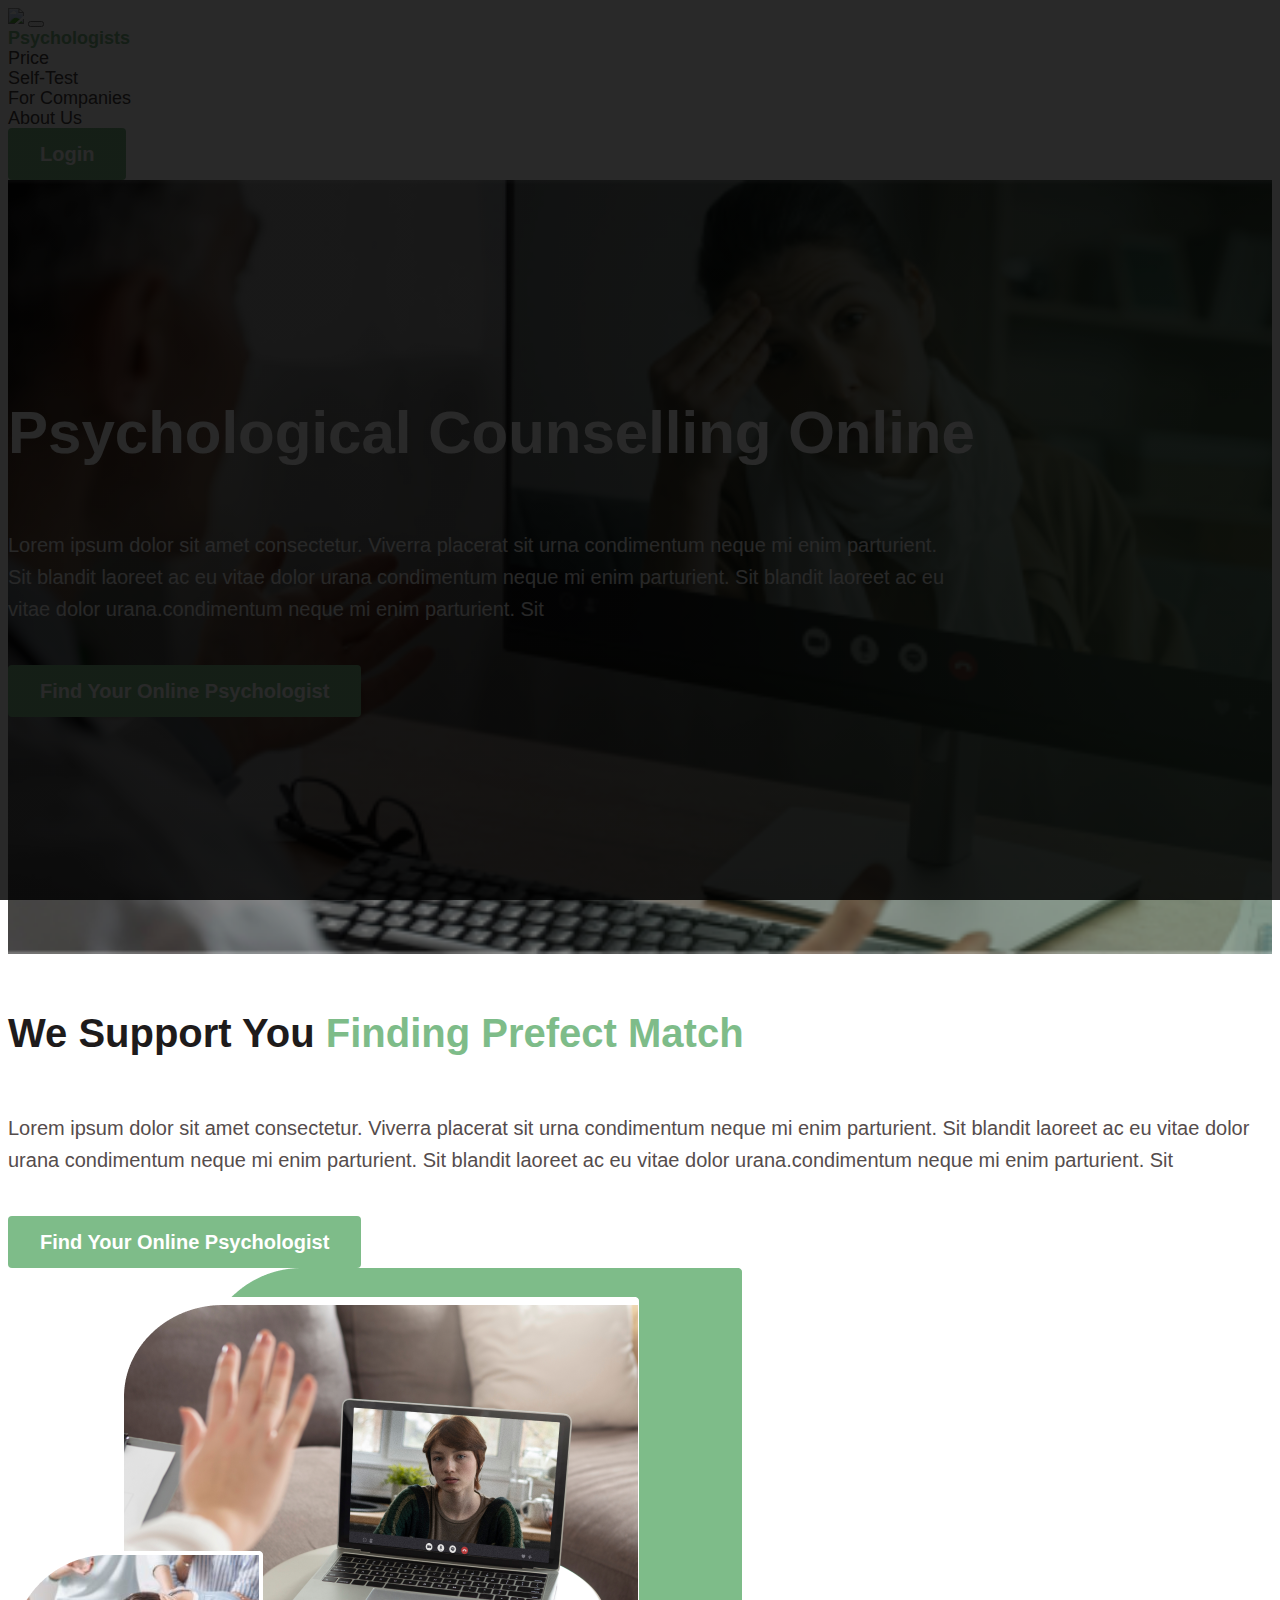
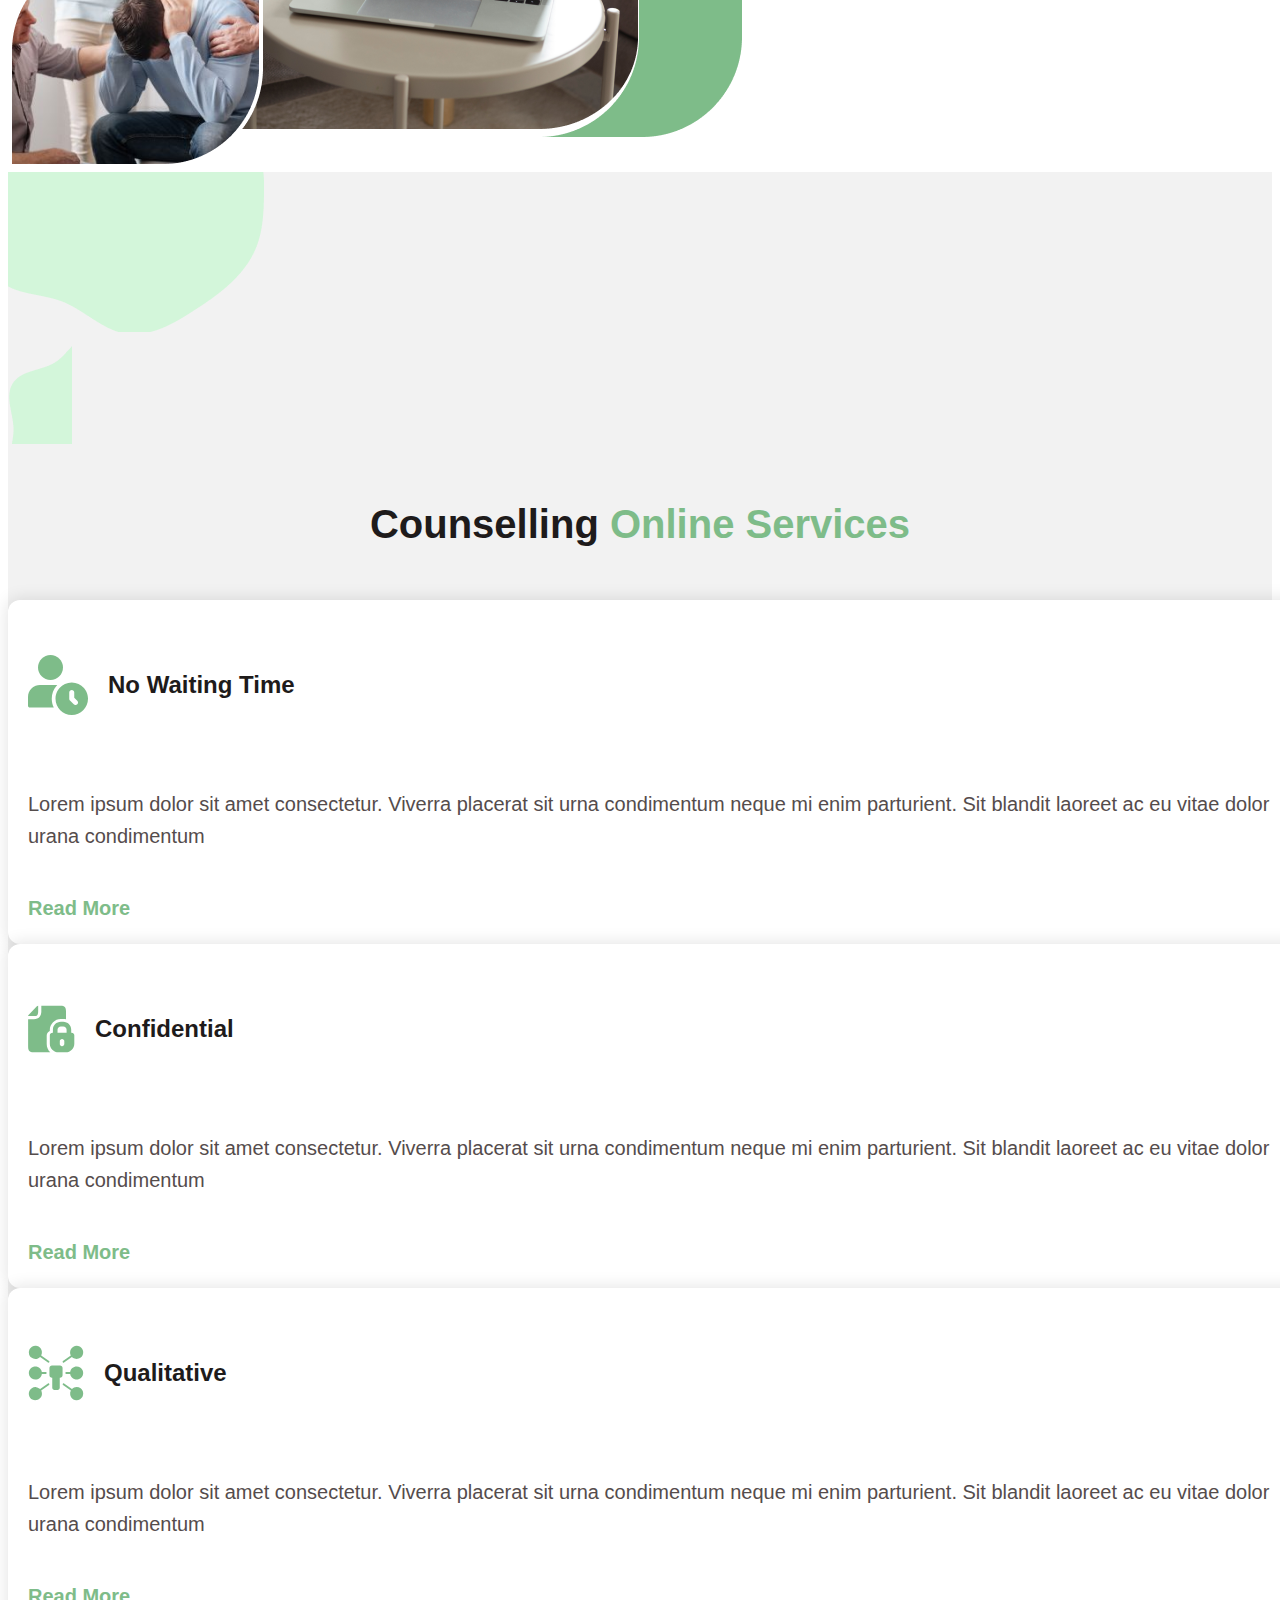
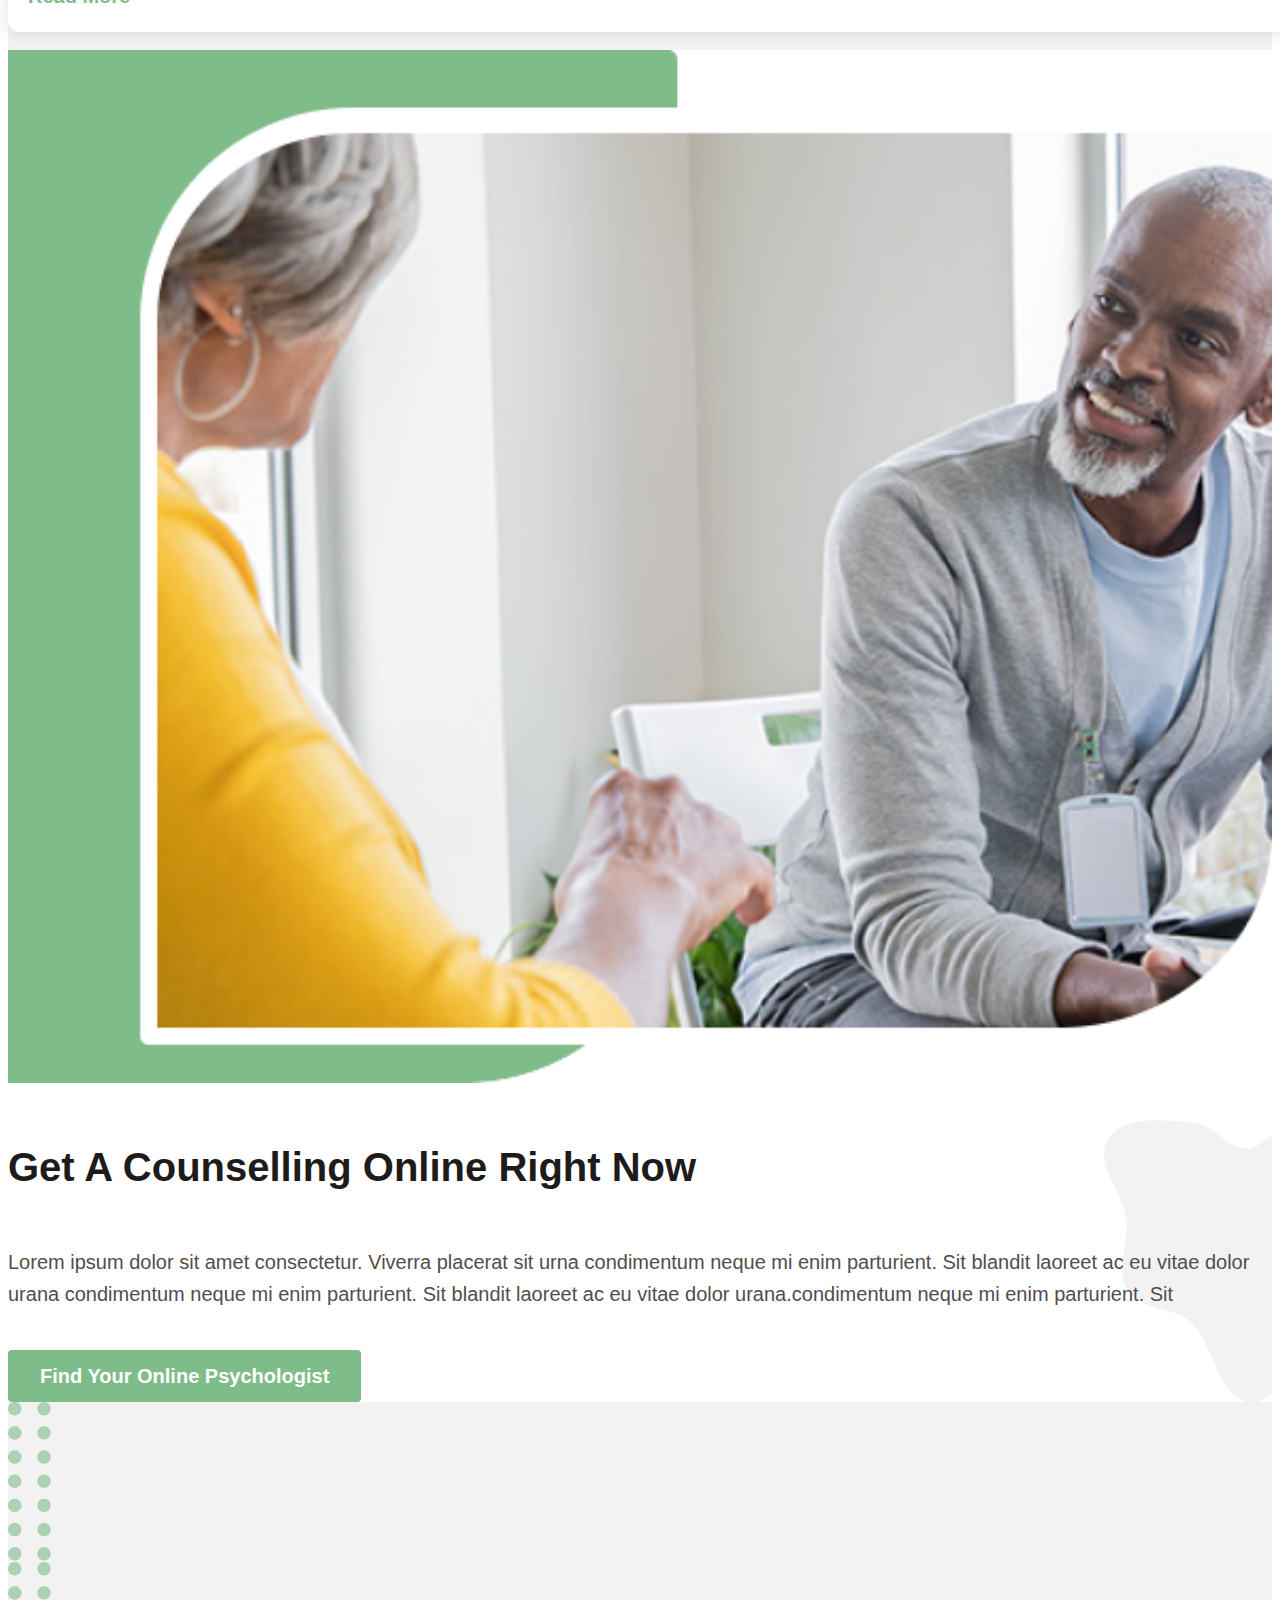
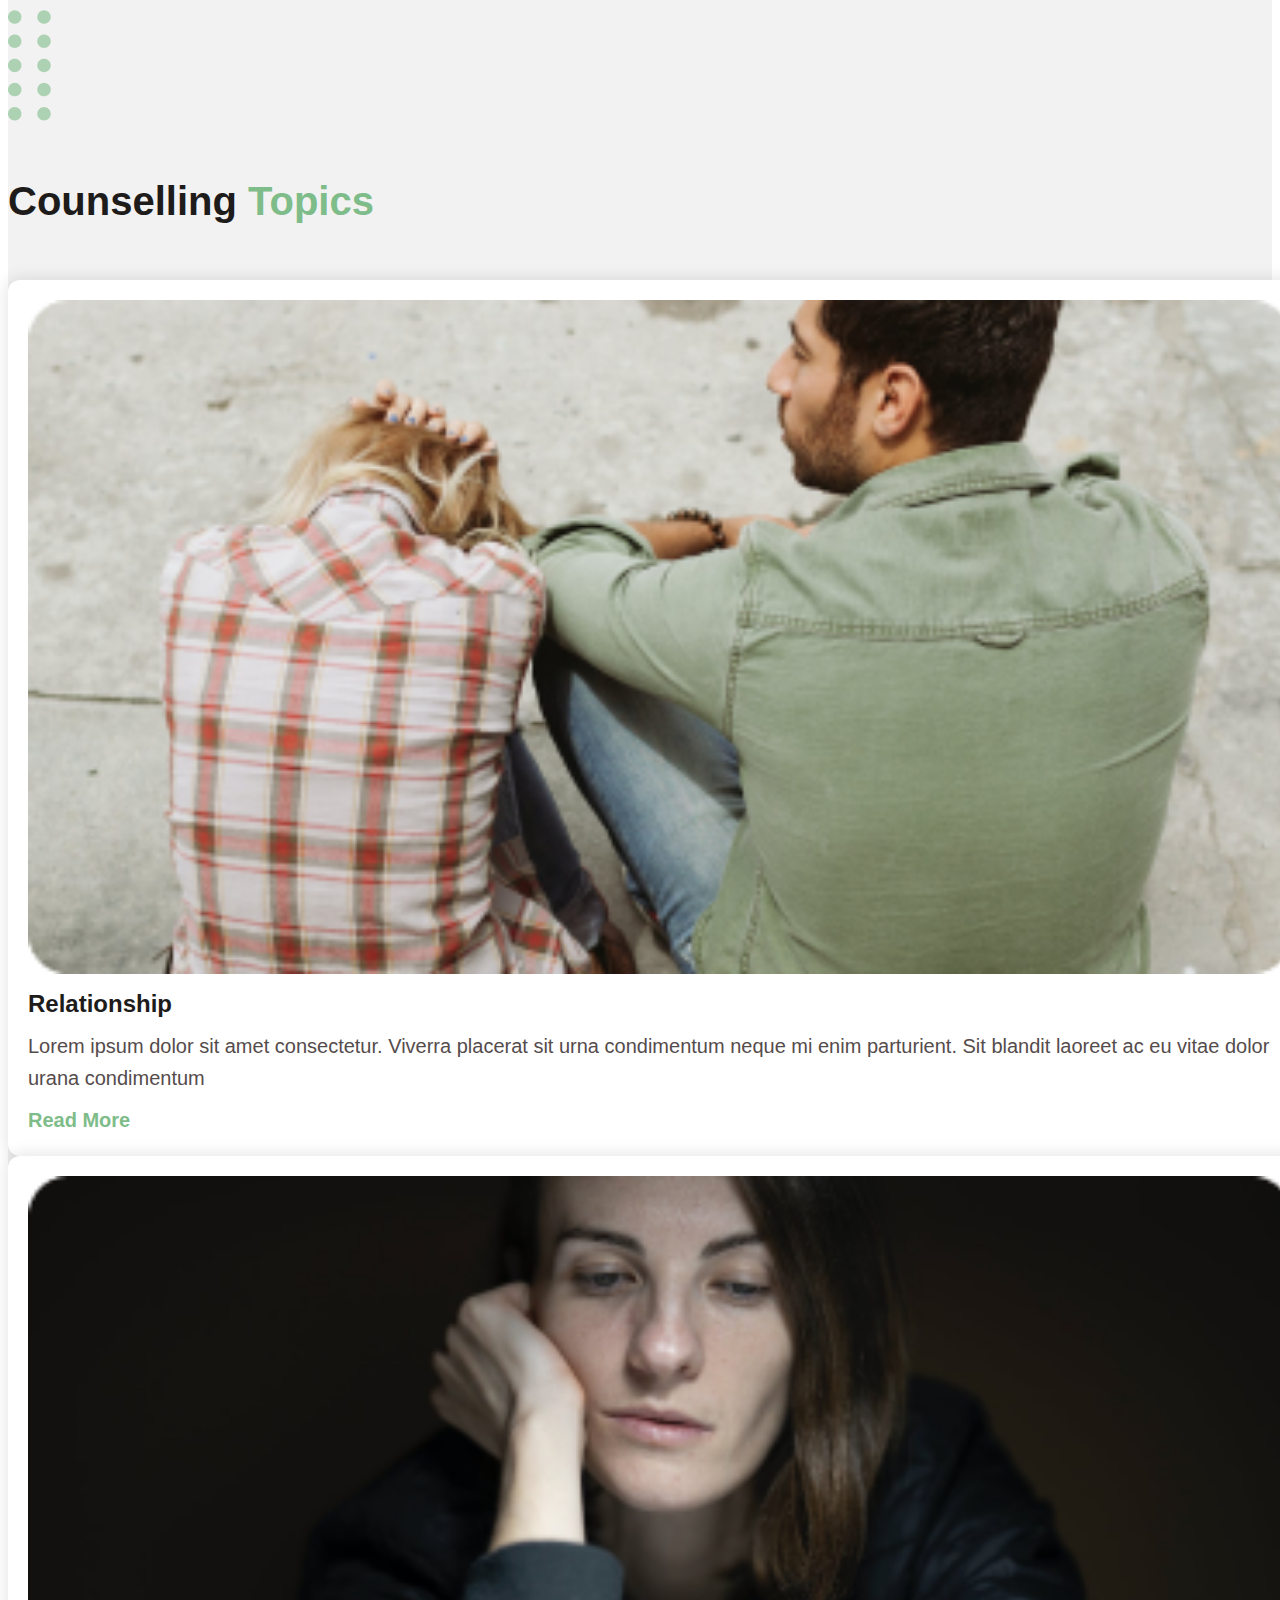
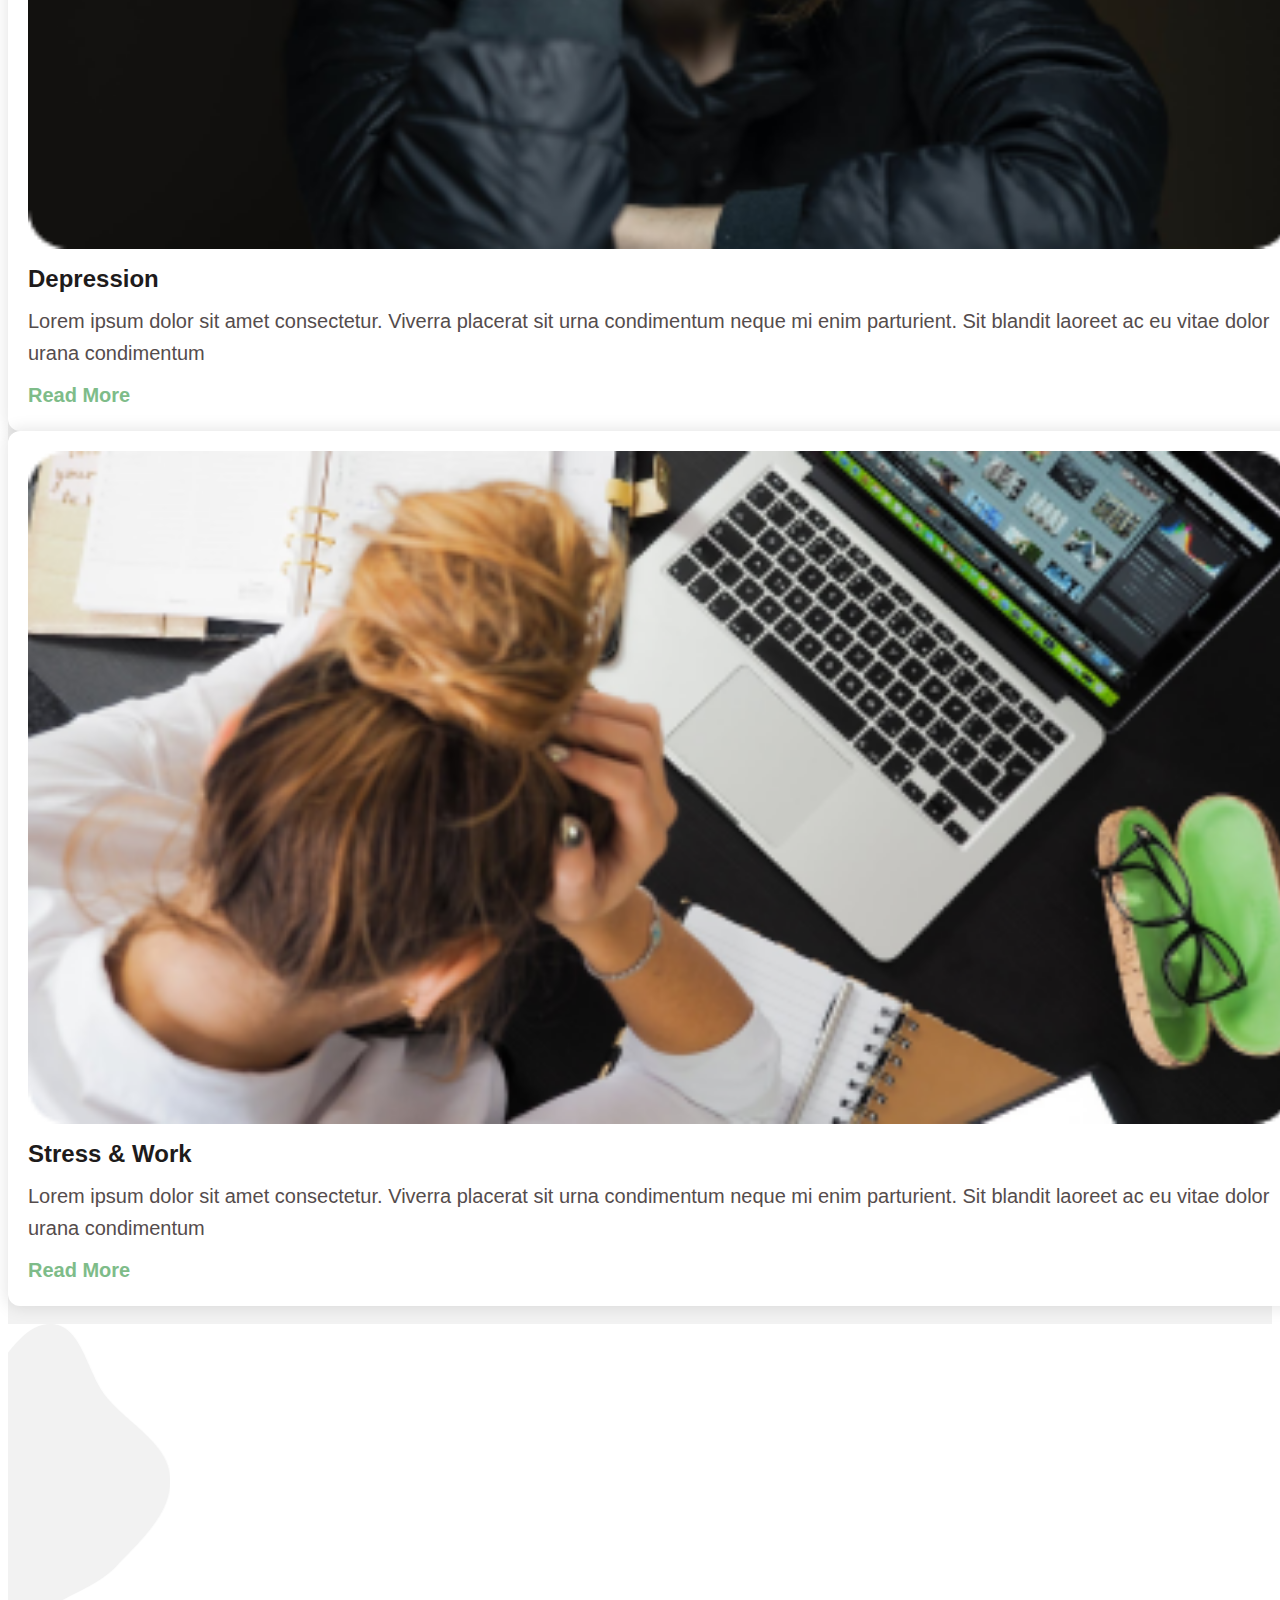
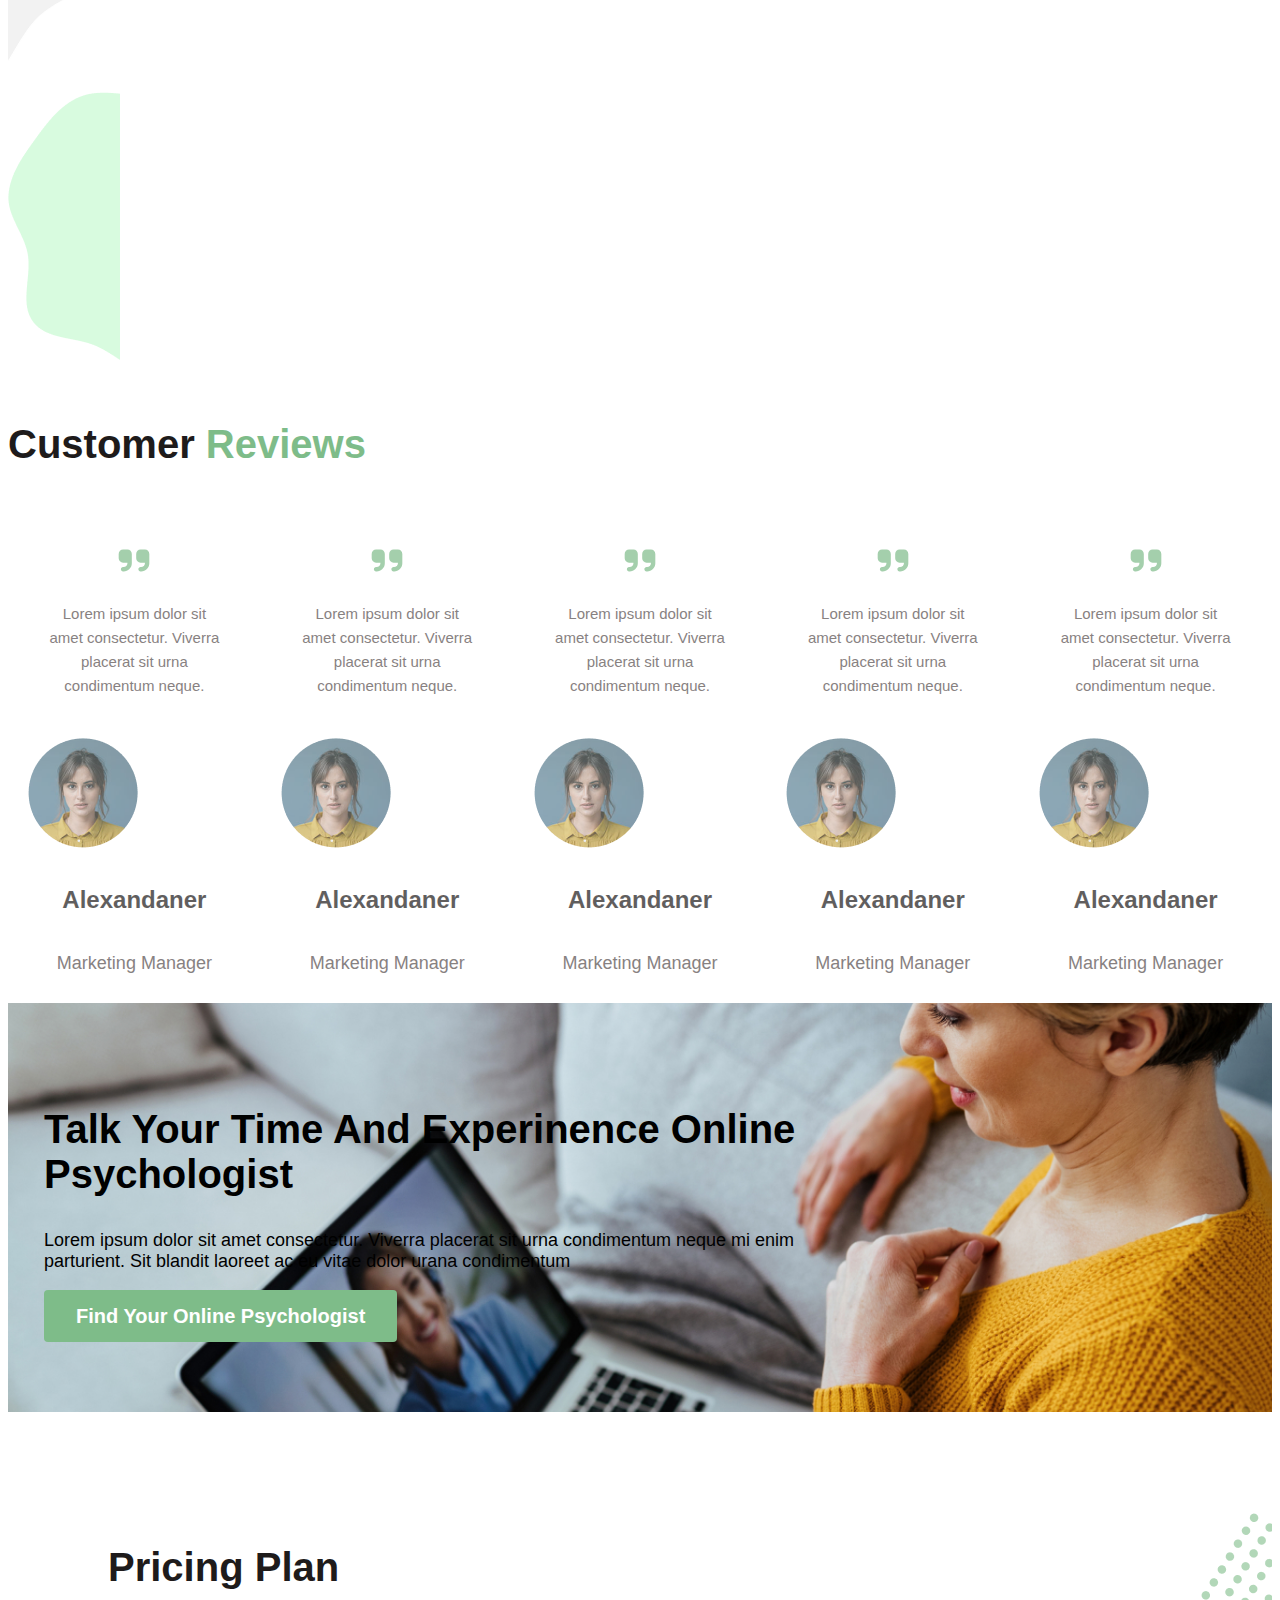
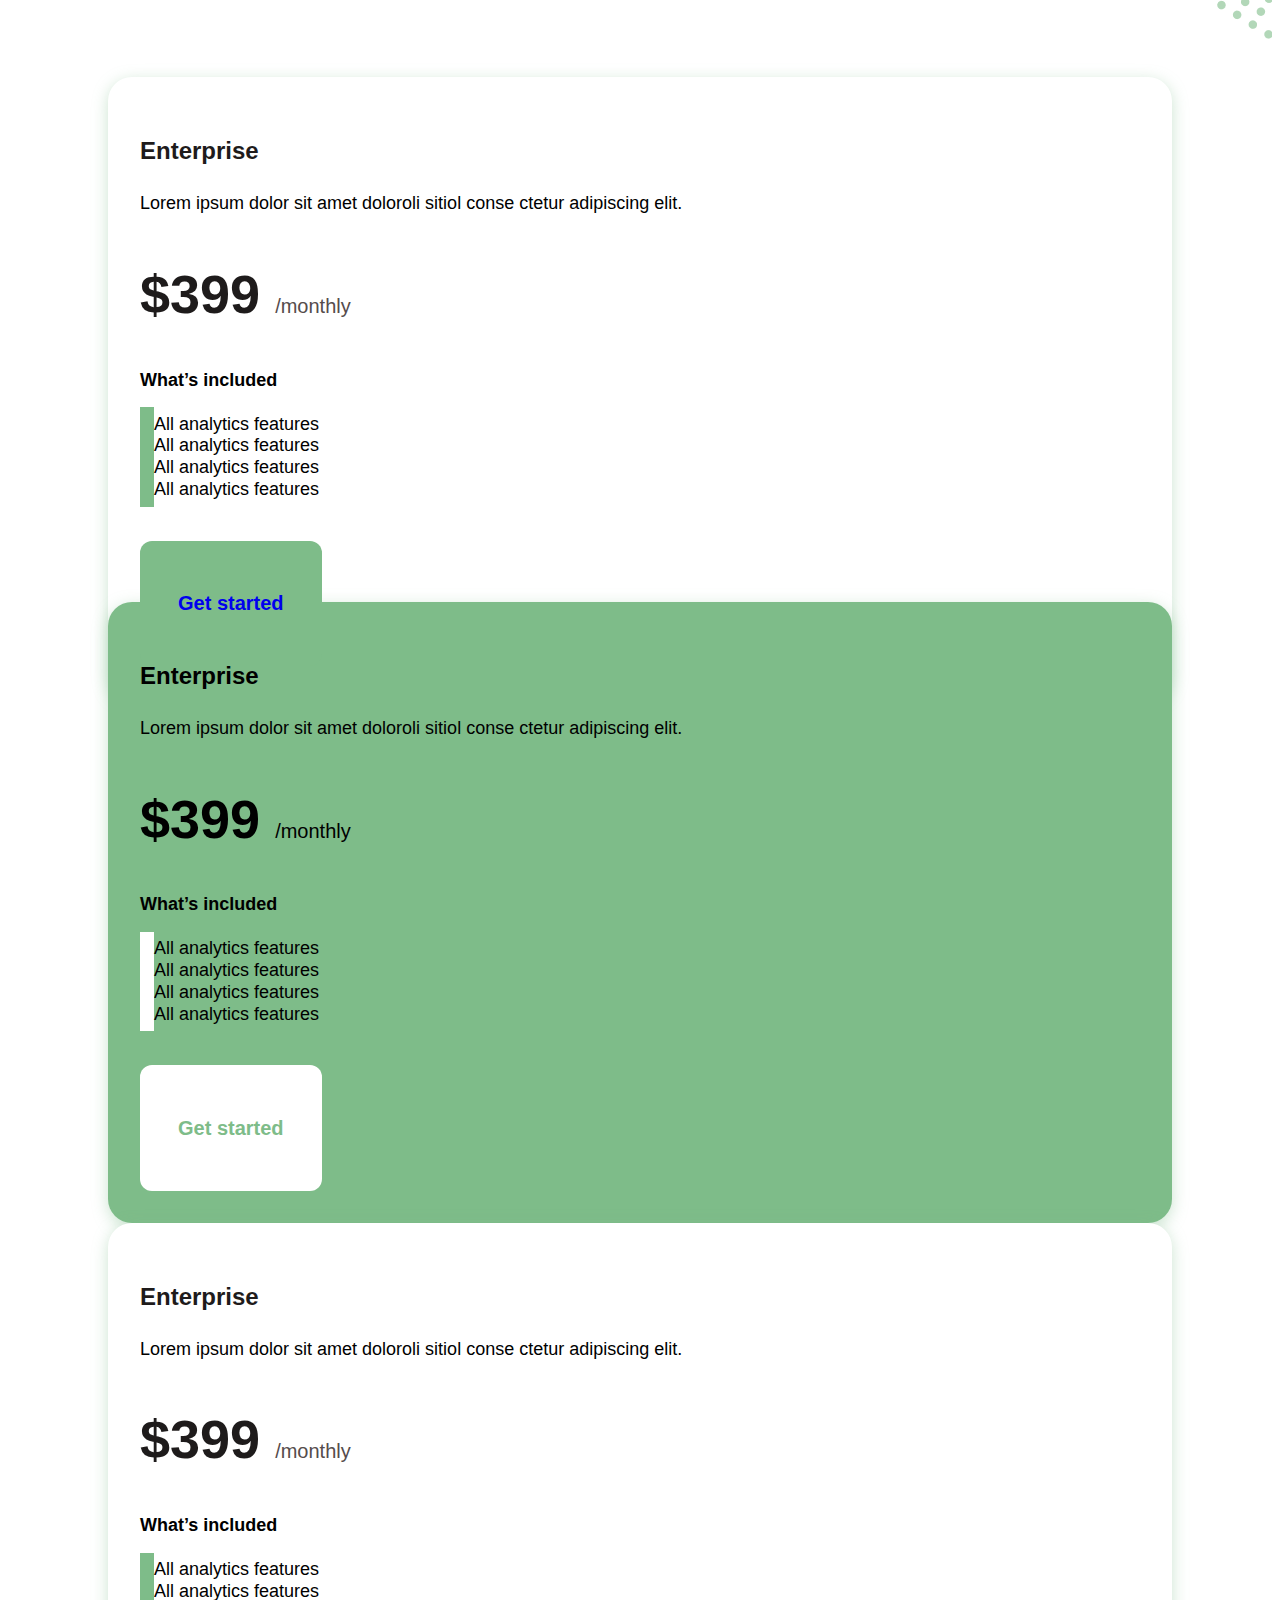
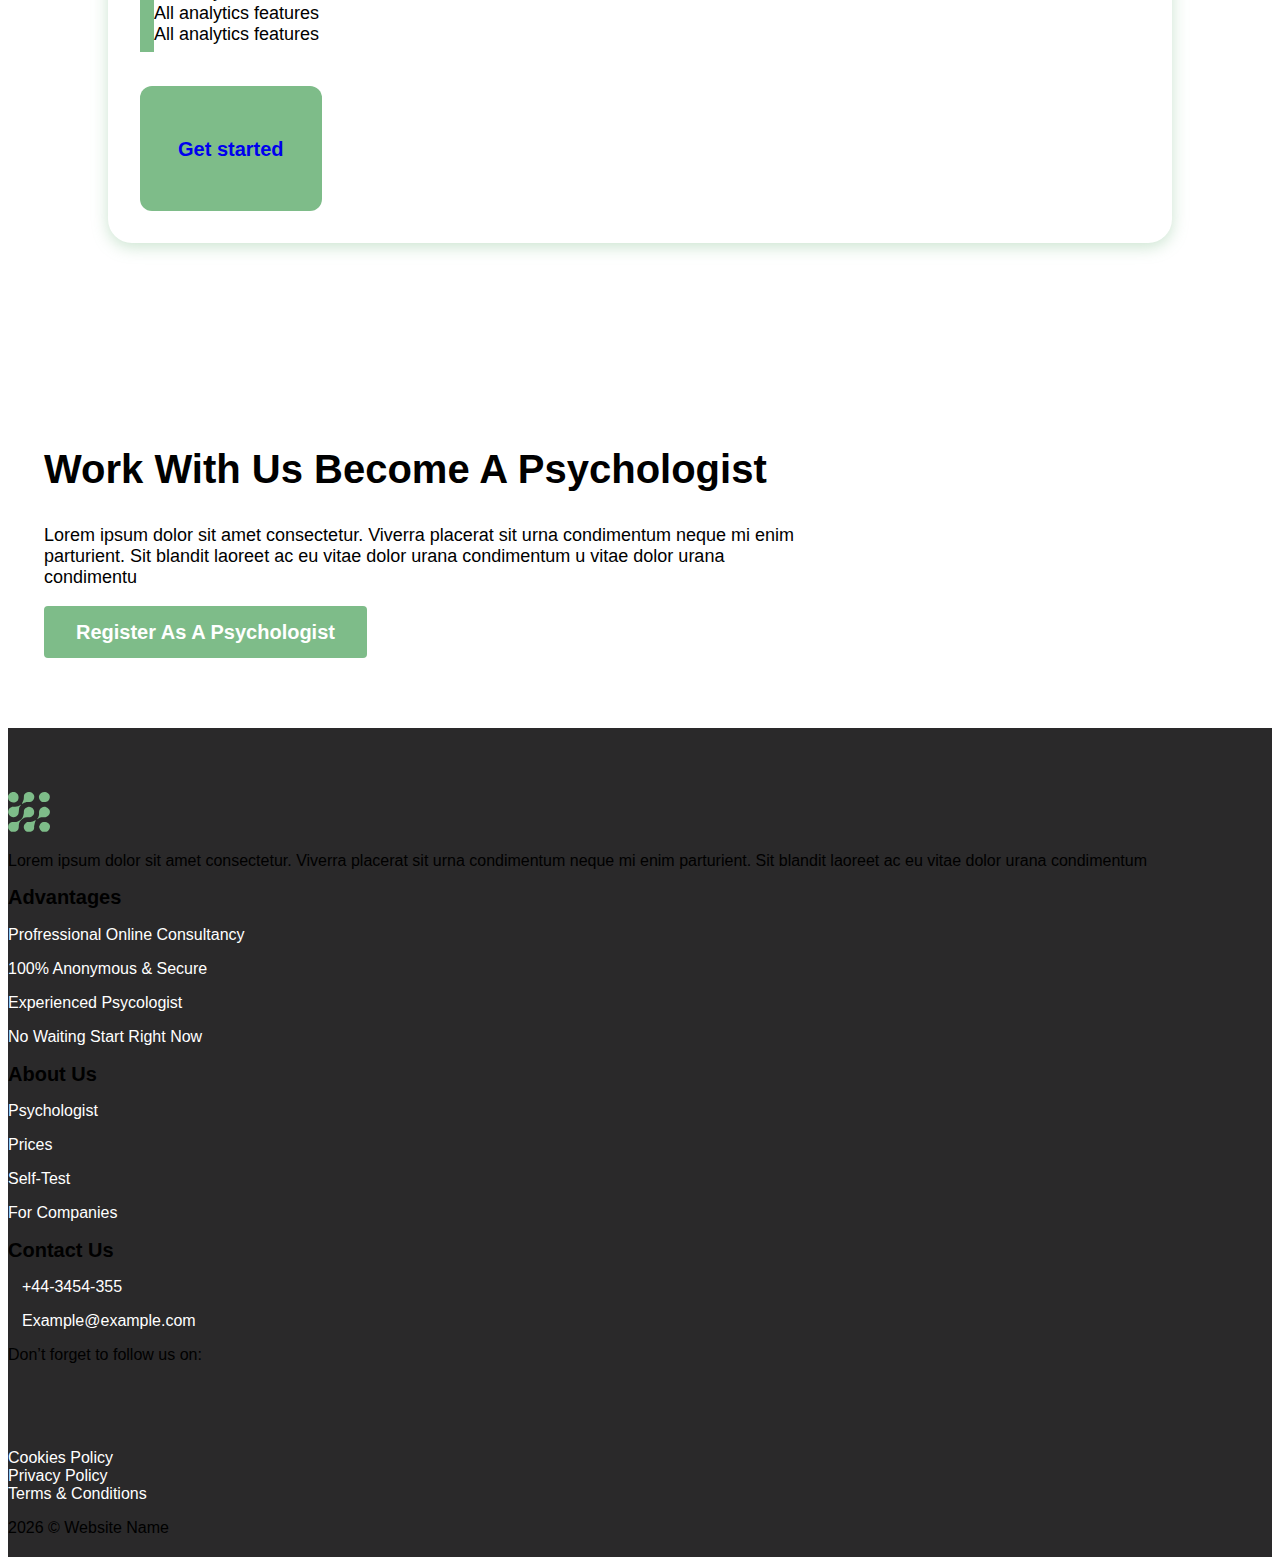
==== index.html @ abdb295e "Initial commit" ====
<!DOCTYPE html>
<html lang="en">
<head>
    <meta charset="UTF-8">
    <meta name="viewport" content="width=device-width, initial-scale=1.0">
    <title>Psychological Counselling Online</title>
    <link href="https://cdn.jsdelivr.net/npm/bootstrap@5.3.2/dist/css/bootstrap.min.css" rel="stylesheet" integrity="sha384-T3c6CoIi6uLrA9TneNEoa7RxnatzjcDSCmG1MXxSR1GAsXEV/Dwwykc2MPK8M2HN" crossorigin="anonymous">
    <script src="https://cdn.jsdelivr.net/npm/bootstrap@5.3.2/dist/js/bootstrap.bundle.min.js" integrity="sha384-C6RzsynM9kWDrMNeT87bh95OGNyZPhcTNXj1NW7RuBCsyN/o0jlpcV8Qyq46cDfL" crossorigin="anonymous"></script>
    <script src="https://kit.fontawesome.com/dde239f57c.js" crossorigin="anonymous"></script>
    <link rel="stylesheet" type="text/css" href="https://cdnjs.cloudflare.com/ajax/libs/slick-carousel/1.5.9/slick.min.css">
	<link rel="stylesheet" type="text/css" href="https://cdnjs.cloudflare.com/ajax/libs/slick-carousel/1.5.9/slick-theme.min.css">
    <link rel="stylesheet" href="assets/css/riz-landing-page-styles.css">
    <link rel="stylesheet" href="assets/css/hafeez-landing-page-styles.css">
</head>
<body>
        <header>
            <nav class="navbar navbar-expand-lg p-lg-4 p-2">
                <div class="container-xl nav-container p-2 p-md-0">
                    <a class="navbar-brand" href="#"><img src="assets/img/logo.svg"></a>
                    <button class="navbar-toggler" type="button" data-bs-toggle="collapse" data-bs-target="#navbarSupportedContent" aria-controls="navbarSupportedContent" aria-expanded="false" aria-label="Toggle navigation"> <span class="navbar-toggler-icon"></span> </button>
                    <div class="collapse navbar-collapse" id="navbarSupportedContent">
                        <ul class="navbar-nav me-auto mb-2 mt-4 mt-lg-0 mb-lg-0 justify-content-center">
                            <li class="nav-item"> <a class="nav-link px-0 px-lg-4 active " aria-current="page" href="#">Psychologists</a> </li>
                            <li class="nav-item"> <a class="nav-link px-0 px-lg-4" href="#">Price</a> </li>
                            <li class="nav-item"> <a class="nav-link px-0 px-lg-4" href="#">Self-Test</a> </li>
                            <li class="nav-item"> <a class="nav-link px-0 px-lg-4" href="#">For Companies</a> </li>
                            <li class="nav-item"> <a class="nav-link px-0 px-lg-4" href="#">About Us</a> </li>
                        </ul>
                        <button class="btn-style-1"><a href="#"><h2>Login</h2></a></button>
                    </div>
                </div>
            </nav>
        </header>
            <div class="hero-section">
                <div class="container-xl hero">
                    <h3 class="hero-h3">Psychological Counselling Online</h3>
                    <p class="hero-p">Lorem ipsum dolor sit amet consectetur. Viverra placerat sit urna condimentum neque mi enim parturient. Sit blandit laoreet ac eu vitae dolor urana condimentum neque mi enim parturient. Sit blandit laoreet ac eu vitae dolor urana.condimentum neque mi enim parturient. Sit </p>
                    <button class="mt-md-2 btn-style-1"><a href="#"><h2>Find Your Online Psychologist</h2></a></button>
                </div>
            </div>
                <div class="container-xl py-5">
                    <div class="row my-md-3">
                        <div class="col-md-7">
                            <h4 class="subhdngs">We Support You <span class="sunhdng-spn">Finding Prefect Match</span></h4>
                            <p class="paragraph">Lorem ipsum dolor sit amet consectetur. Viverra placerat sit urna condimentum neque mi enim parturient. Sit blandit laoreet ac eu vitae dolor urana condimentum neque mi enim parturient. Sit blandit laoreet ac eu vitae dolor urana.condimentum neque mi enim parturient. Sit </p>
                            <button class="mt-md-2 btn-style-1"><a href="#"><h2>Find Your Online Psychologist</h2></a></button>
                        </div>
                        <div class="col-md-5 secnd-sectn-dv"> <img src="assets/img/firstly.png" class="secnd-sectn-img"> </div>
                    </div>
                </div>
                <div class="container-fluid position-relative" id="CounsellingServices">
                    <div class="blob-top position-absolute start-0 top-0"></div>
                    <div class="blob-bottom position-absolute end-0 bottom-0"></div>
                    <div class="container-xl py-5 position-relative" >
                        <h4 class="subhdngs" style="text-align: center; margin-bottom: 50px;">Counselling <span class="sunhdng-spn">Online Services</span></h4>
                        <div class="row hidden-md-up">
                            <div class="col-md-4 px-0 px-sm-2 px-lg-3">
                                <div class="card">
                                    <div class="card-block">
                                        <div class="card-icon">
                                            <svg width="60" height="60" viewBox="0 0 60 60" fill="none" xmlns="http://www.w3.org/2000/svg">
                                                <path d="M22.5 25C29.4036 25 35 19.4036 35 12.5C35 5.59644 29.4036 0 22.5 0C15.5964 0 10 5.59644 10 12.5C10 19.4036 15.5964 25 22.5 25Z" fill="#7EBC89" />
                                                <path d="M23.75 43.75C23.75 38.4225 25.8575 33.5875 29.265 30H11.875C8.72677 30.004 5.70863 31.2564 3.48249 33.4825C1.25636 35.7086 0.00396919 38.7268 0 41.875L0 50.625C0 51.66 0.84 52.5 1.875 52.5H25.7925C24.4519 49.7778 23.7532 46.7844 23.75 43.75Z" fill="#7EBC89" />
                                                <path d="M43.75 27.5C34.79 27.5 27.5 34.79 27.5 43.75C27.5 52.71 34.79 60 43.75 60C52.71 60 60 52.71 60 43.75C60 34.79 52.71 27.5 43.75 27.5ZM49.2675 49.2675C49.0359 49.5005 48.7605 49.6853 48.4571 49.8115C48.1538 49.9376 47.8285 50.0026 47.5 50.0026C47.1715 50.0026 46.8462 49.9376 46.5429 49.8115C46.2395 49.6853 45.9641 49.5005 45.7325 49.2675L41.9825 45.5175C41.7499 45.2857 41.5654 45.0103 41.4397 44.7069C41.314 44.4036 41.2495 44.0784 41.25 43.75V37.5C41.25 36.837 41.5134 36.2011 41.9822 35.7322C42.4511 35.2634 43.087 35 43.75 35C44.413 35 45.0489 35.2634 45.5178 35.7322C45.9866 36.2011 46.25 36.837 46.25 37.5V42.715L49.2675 45.7325C49.4999 45.9645 49.6842 46.24 49.81 46.5433C49.9358 46.8466 50.0005 47.1717 50.0005 47.5C50.0005 47.8283 49.9358 48.1534 49.81 48.4567C49.6842 48.76 49.4999 49.0355 49.2675 49.2675Z" fill="#7EBC89" /> </svg>
                                            <h4 class="card-title">No Waiting Time</h4> </div>
                                        <p class="paragraph p-y-1">Lorem ipsum dolor sit amet consectetur. Viverra placerat sit urna condimentum neque mi enim parturient. Sit blandit laoreet ac eu vitae dolor urana condimentum </p> <a href="#" class="card-link">Read More</a> </div>
                                </div>
                            </div>
                            <div class="col-md-4 px-0 px-sm-2 px-lg-3">
                                <div class="card">
                                    <div class="card-block">
                                        <div class="card-icon">
                                            <svg width="47" height="48" viewBox="0 0 47 48" fill="none" xmlns="http://www.w3.org/2000/svg">
                                                <path d="M13.318 0.690666V6.56533C13.3286 10.882 10.9426 14.2393 5.92529 14.2393H0.123291L0.130624 41.7493C0.130624 45.7913 1.54396 47.3047 5.46062 47.3047H22.2866C20.0853 45.1807 18.7066 42.2113 18.7066 38.9333V30.4687C18.7066 28.3087 20.1093 26.924 21.8006 26.0027V24.9167C21.8006 18.8607 26.784 13.8787 32.8393 13.8787H35.284C36.2213 13.8787 37.128 14.01 37.9986 14.236V6.246C37.9986 2.208 36.582 0.690666 32.6693 0.690666H13.318Z" fill="#7EBC89" />
                                                <path d="M10.1687 0.690666V6.18667C10.1687 8.39533 9.76601 9.548 9.21335 10.128C8.65801 10.7073 7.63735 11.1073 5.52268 11.1073H0.122681C0.122681 10.166 0.692014 9.736 1.27535 9.13467L8.62935 1.56867C9.10935 1.01667 9.68535 0.697333 10.1687 0.690666ZM34.0607 33.878C35.3073 33.878 36.3074 34.878 36.3074 36.1247V38.8987C36.3074 40.142 35.3073 41.142 34.0607 41.142C33.7659 41.1427 33.4739 41.0852 33.2015 40.9727C32.929 40.8602 32.6815 40.6949 32.4731 40.4865C32.2647 40.278 32.0995 40.0304 31.9871 39.7579C31.8747 39.4854 31.8172 39.1934 31.818 38.8987V36.1247C31.818 34.878 32.818 33.878 34.0607 33.878ZM32.8354 21.42H35.2867C37.1587 21.42 38.596 22.8567 38.596 24.7287V27.8567H29.5293V24.7287C29.5293 22.8567 30.9633 21.42 32.8354 21.42ZM32.8354 16.802C28.4847 16.802 24.908 20.378 24.908 24.7293V27.8573H24.564C23.0254 27.9373 21.8173 28.986 21.8173 30.2813V38.746C21.8146 39.8704 22.034 40.9843 22.463 42.0237C22.8919 43.0631 23.5219 44.0075 24.3169 44.8028C25.1118 45.598 26.056 46.2284 27.0952 46.6578C28.1345 47.0871 29.2483 47.307 30.3727 47.3047H37.7514C38.8758 47.307 39.9896 47.0871 41.0288 46.6578C42.068 46.2284 43.0122 45.598 43.8072 44.8028C44.6021 44.0075 45.2321 43.0631 45.6611 42.0237C46.09 40.9843 46.3094 39.8704 46.3067 38.746V30.2807C46.3067 28.9853 45.098 27.936 43.56 27.8567H43.2133V24.7287C43.2133 20.3773 39.6374 16.8013 35.286 16.8013L32.8354 16.802Z" fill="#7EBC89" /> </svg>
                                            <h4 class="card-title">Confidential </h4> </div>
                                        <p class="paragraph p-y-1">Lorem ipsum dolor sit amet consectetur. Viverra placerat sit urna condimentum neque mi enim parturient. Sit blandit laoreet ac eu vitae dolor urana condimentum </p> <a href="#" class="card-link">Read More</a> </div>
                                </div>
                            </div>
                            <div class="col-md-4 px-0 px-sm-2 px-lg-3">
                                <div class="card">
                                    <div class="card-block">
                                        <div class="card-icon">
                                            <svg width="56" height="56" viewBox="0 0 56 56" fill="none" xmlns="http://www.w3.org/2000/svg">
                                                <path d="M32.0313 20.5H23.9688C23.2974 20.5 22.6536 20.7667 22.1789 21.2414C21.7042 21.7161 21.4375 22.3599 21.4375 23.0312V30.1562C21.4375 30.8276 21.7042 31.4714 22.1789 31.9461C22.6536 32.4208 23.2974 32.6875 23.9688 32.6875H24.25V42.8125C24.2488 43.0837 24.3013 43.3525 24.4045 43.6033C24.5077 43.854 24.6596 44.0819 24.8513 44.2737C25.0431 44.4654 25.271 44.6173 25.5218 44.7205C25.7725 44.8237 26.0413 44.8762 26.3125 44.875H29.6875C29.9587 44.8762 30.2275 44.8237 30.4783 44.7205C30.729 44.6173 30.9569 44.4654 31.1487 44.2737C31.3404 44.0819 31.4923 43.854 31.5955 43.6033C31.6987 43.3525 31.7512 43.0837 31.75 42.8125V32.6875H32.0313C32.7026 32.6875 33.3464 32.4208 33.8211 31.9461C34.2958 31.4714 34.5625 30.8276 34.5625 30.1562V23.0312C34.5625 22.3599 34.2958 21.7161 33.8211 21.2414C33.3464 20.7667 32.7026 20.5 32.0313 20.5ZM7.375 34.5625C8.95173 34.5607 10.4751 33.9912 11.6664 32.9583C12.8577 31.9254 13.6373 30.4981 13.8625 28.9375H17.6875C17.9361 28.9375 18.1746 28.8387 18.3504 28.6629C18.5262 28.4871 18.625 28.2486 18.625 28C18.625 27.7514 18.5262 27.5129 18.3504 27.3371C18.1746 27.1613 17.9361 27.0625 17.6875 27.0625H13.8625C13.6828 25.8172 13.1488 24.6498 12.3242 23.6994C11.4997 22.749 10.4193 22.0557 9.21175 21.702C8.00423 21.3484 6.72051 21.3493 5.51352 21.7048C4.30653 22.0602 3.22716 22.7551 2.40401 23.7067C1.58086 24.6584 1.04863 25.8266 0.870737 27.0722C0.69284 28.3178 0.876775 29.5882 1.40063 30.7322C1.92448 31.8762 2.76616 32.8455 3.8254 33.5246C4.88464 34.2037 6.11677 34.564 7.375 34.5625ZM13.2063 10.3844C13.8626 9.11235 14.0852 7.6606 13.8399 6.25038C13.5946 4.84016 12.8949 3.54881 11.8475 2.57315C10.8002 1.59749 9.46252 0.991021 8.03847 0.846183C6.61442 0.701345 5.18207 1.02608 3.95971 1.77089C2.73736 2.5157 1.79204 3.63974 1.26784 4.9717C0.743637 6.30366 0.669298 7.77048 1.05615 9.14861C1.44301 10.5267 2.26984 11.7406 3.41063 12.6052C4.55142 13.4697 5.94361 13.9376 7.375 13.9375C8.25991 13.9366 9.13549 13.7567 9.9491 13.4087C10.7627 13.0607 11.4975 12.5518 12.1094 11.9125L19.9563 17.5375C20.1178 17.6421 20.3077 17.6945 20.5 17.6875C20.6976 17.6862 20.8898 17.6226 21.049 17.5056C21.2083 17.3886 21.3265 17.2243 21.3868 17.0361C21.4471 16.8479 21.4464 16.6455 21.3848 16.4577C21.3232 16.27 21.2038 16.1065 21.0438 15.9906L13.2063 10.3844ZM19.9563 38.4906L12.1094 44.1156C11.0529 43.0151 9.64608 42.317 8.13069 42.1413C6.61529 41.9657 5.08605 42.3235 3.80587 43.1532C2.5257 43.9829 1.57458 45.2327 1.11605 46.6877C0.657519 48.1427 0.720219 49.712 1.29337 51.1257C1.86652 52.5395 2.91432 53.7095 4.25661 54.4344C5.5989 55.1593 7.15181 55.394 8.64836 55.098C10.1449 54.802 11.4916 53.9939 12.4569 52.8125C13.4221 51.6312 13.9457 50.1505 13.9375 48.625C13.9373 47.5779 13.6866 46.5461 13.2063 45.6156L21.0438 39.9906C21.2219 39.8381 21.3365 39.6242 21.3647 39.3913C21.3929 39.1585 21.3328 38.9235 21.1962 38.7327C21.0597 38.542 20.8565 38.4094 20.627 38.3611C20.3974 38.3128 20.1581 38.3523 19.9563 38.4719V38.4906ZM48.625 21.4375C47.0483 21.4393 45.5249 22.0088 44.3336 23.0417C43.1423 24.0746 42.3628 25.5019 42.1375 27.0625H38.3125C38.0639 27.0625 37.8254 27.1613 37.6496 27.3371C37.4738 27.5129 37.375 27.7514 37.375 28C37.375 28.2486 37.4738 28.4871 37.6496 28.6629C37.8254 28.8387 38.0639 28.9375 38.3125 28.9375H42.1375C42.3173 30.1828 42.8512 31.3502 43.6758 32.3006C44.5003 33.251 45.5807 33.9443 46.7883 34.298C47.9958 34.6516 49.2795 34.6507 50.4865 34.2952C51.6935 33.9398 52.7728 33.2449 53.596 32.2933C54.4191 31.3416 54.9514 30.1734 55.1293 28.9278C55.3072 27.6822 55.1232 26.4118 54.5994 25.2678C54.0755 24.1238 53.2338 23.1545 52.1746 22.4754C51.1154 21.7963 49.8832 21.436 48.625 21.4375ZM48.625 0.812501C47.4993 0.812598 46.3926 1.10224 45.4113 1.65359C44.4299 2.20493 43.6068 2.99944 43.0212 3.96076C42.4355 4.92207 42.107 6.01787 42.0672 7.14282C42.0274 8.26777 42.2776 9.38405 42.7938 10.3844L34.9562 16.0094C34.8037 16.1275 34.6914 16.2898 34.6345 16.4742C34.5777 16.6585 34.5791 16.8559 34.6386 17.0395C34.698 17.223 34.8127 17.3837 34.9668 17.4997C35.121 17.6157 35.3072 17.6812 35.5 17.6875C35.6954 17.6862 35.8855 17.624 36.0438 17.5094L43.8906 11.8844C44.6385 12.6751 45.5713 13.2674 46.605 13.6079C47.6387 13.9484 48.7408 14.0265 49.8122 13.8352C50.8836 13.6438 51.8906 13.189 52.7425 12.5117C53.5944 11.8343 54.2645 10.9558 54.6924 9.95508C55.1203 8.95438 55.2926 7.86297 55.1937 6.77911C55.0949 5.69526 54.7281 4.653 54.1263 3.74617C53.5245 2.83935 52.7066 2.09643 51.7463 1.58432C50.786 1.0722 49.7133 0.80697 48.625 0.812501ZM48.625 42.0625C47.748 42.0697 46.8813 42.2526 46.0762 42.6004C45.2711 42.9482 44.5439 43.4539 43.9375 44.0875L36.0906 38.4625C35.8888 38.343 35.6495 38.3034 35.4199 38.3517C35.1903 38.4 34.9872 38.5326 34.8507 38.7233C34.7141 38.9141 34.654 39.1491 34.6822 39.382C34.7104 39.6148 34.8249 39.8287 35.0031 39.9813L42.8406 45.6063C42.1812 46.8792 41.9567 48.3331 42.2016 49.7457C42.4464 51.1583 43.1471 52.4518 44.1966 53.4286C45.246 54.4053 46.5864 55.0116 48.0129 55.1546C49.4394 55.2977 50.8734 54.9696 52.0959 54.2207C53.3184 53.4718 54.262 52.3431 54.7824 51.0073C55.3029 49.6715 55.3716 48.2019 54.9781 46.8234C54.5845 45.4448 53.7503 44.233 52.6031 43.3733C51.4558 42.5136 50.0586 42.0532 48.625 42.0625Z" fill="#7EBC89" /> </svg>
                                            <h4 class="card-title">Qualitative</h4> </div>
                                        <p class="paragraph p-y-1">Lorem ipsum dolor sit amet consectetur. Viverra placerat sit urna condimentum neque mi enim parturient. Sit blandit laoreet ac eu vitae dolor urana condimentum </p> <a href="#" class="card-link">Read More</a> </div>
                                </div>
                            </div>
                        </div>
                        <br>
                    </div>
                </div>
                <div class=" forth-section py-5">
                    <div class="container-xl my-3 second-section">
                        <div class="row">
                            <div class="col-md-5 mb-3"> <img src="assets/img/GRoup20.png" width="100%" height="100%" class="fifth-sctn-img"></div>
                            <div class="col-md-7">
                                <h4 class="subhdngs">Get A Counselling Online Right Now</h4>
                                <p class="paragraph">Lorem ipsum dolor sit amet consectetur. Viverra placerat sit urna condimentum neque mi enim parturient. Sit blandit laoreet ac eu vitae dolor urana condimentum neque mi enim parturient. Sit blandit laoreet ac eu vitae dolor urana.condimentum neque mi enim parturient. Sit </p>
                                <button class="mt-md-2 btn-style-1"><a href="#"><h2>Find Your Online Psychologist</h2></a></button>
                            </div>
                        </div>
                    </div>
                </div>
                <div class="container-fluid py-5 mt-4 position-relative" id="CounsellingTopics">
                    <div class="vertical-dots-pattern top-dots position-absolute"></div>
                    <div class="vertical-dots-pattern bottom-dots position-absolute"></div>
                    <div class="container-xl second-section position-relative">
                        <h4 class="subhdngs text-center mb-lg-5 mb-3">Counselling <span class="sunhdng-spn">Topics</span></h4>
                        <div class="row hidden-md-up">
                            <div class="col-md-4">
                                <div class="card1">
                                    <div class="card-block"> <img src="assets/img/Frame213.png" width="100%">
                                        <h4 class="card-title img-crd-ttl">Relationship</h4>
                                        <p class="card-text paragraph p-y-1">Lorem ipsum dolor sit amet consectetur. Viverra placerat sit urna condimentum neque mi enim parturient. Sit blandit laoreet ac eu vitae dolor urana condimentum </p> <a href="#" class="card-link red-mor-icn">Read More</a> </div>
                                </div>
                            </div>
                            <div class="col-md-4">
                                <div class="card1">
                                    <div class="card-block"> <img src="assets/img/Frame212.png" width="100%">
                                        <h4 class="card-title img-crd-ttl">Depression </h4>
                                        <p class="card-text paragraph p-y-1">Lorem ipsum dolor sit amet consectetur. Viverra placerat sit urna condimentum neque mi enim parturient. Sit blandit laoreet ac eu vitae dolor urana condimentum </p> <a href="#" class="card-link red-mor-icn">Read More</a> </div>
                                </div>
                            </div>
                            <div class="col-md-4">
                                <div class="card1">
                                    <div class="card-block"> <img src="assets/img/Frame211.png" width="100%">
                                        <h4 class="card-title img-crd-ttl">Stress & Work</h4>
                                        <p class="card-text paragraph p-y-1">Lorem ipsum dolor sit amet consectetur. Viverra placerat sit urna condimentum neque mi enim parturient. Sit blandit laoreet ac eu vitae dolor urana condimentum </p> <a href="#" class="card-link red-mor-icn">Read More</a> </div>
                                </div>
                            </div>
                        </div>
                        <br> 
                    </div>
                </div>
                <div class="container-fluid position-relative mt-2" id="CustomerReviews">
                    <div class="blob-bottom-gray position-absolute bottom-0 start-0"></div>
                    <div class="blob-top-green position-absolute top-0 end-0"></div>
                        <div class="container-xl py-5 my-md-4 position-relative">
                            <h4 class="subhdngs text-center mb-md-5 mb-3">Customer <span class="sunhdng-spn">Reviews</span></h4>
                            <div class="customer-reviews">
                                <div class="slider slider-nav">
                                    <div class="card2">
                                        <div class="testimonail-content">
                                            <svg class="svg-icon" xmlns="http://www.w3.org/2000/svg" height="35" width="35" viewBox="0 0 448 512">
                                                <!--!Font Awesome Free 6.5.1 by @fontawesome - https://fontawesome.com License - https://fontawesome.com/license/free Copyright 2024 Fonticons, Inc.-->
                                                <path opacity="1" fill="#7EBC89" d="M448 296c0 66.3-53.7 120-120 120h-8c-17.7 0-32-14.3-32-32s14.3-32 32-32h8c30.9 0 56-25.1 56-56v-8H320c-35.3 0-64-28.7-64-64V160c0-35.3 28.7-64 64-64h64c35.3 0 64 28.7 64 64v32 32 72zm-256 0c0 66.3-53.7 120-120 120H64c-17.7 0-32-14.3-32-32s14.3-32 32-32h8c30.9 0 56-25.1 56-56v-8H64c-35.3 0-64-28.7-64-64V160c0-35.3 28.7-64 64-64h64c35.3 0 64 28.7 64 64v32 32 72z"></path>
                                            </svg>
                                            <h4 class="tstimonl-text">Lorem ipsum dolor sit amet consectetur. Viverra placerat sit urna condimentum neque.</h4> </div>
                                        <div class="avatar"><img src="assets/img/Ellipse.png"></div>
                                        <h4 class="testimonial-name">Alexandaner</h4>
                                        <h4 class="testimonial-designation">Marketing Manager</h4> </div>
                                    <div class="card2">
                                        <div class="testimonail-content">
                                            <svg class="svg-icon" xmlns="http://www.w3.org/2000/svg" height="35" width="35" viewBox="0 0 448 512">
                                                <!--!Font Awesome Free 6.5.1 by @fontawesome - https://fontawesome.com License - https://fontawesome.com/license/free Copyright 2024 Fonticons, Inc.-->
                                                <path opacity="1" fill="#7EBC89" d="M448 296c0 66.3-53.7 120-120 120h-8c-17.7 0-32-14.3-32-32s14.3-32 32-32h8c30.9 0 56-25.1 56-56v-8H320c-35.3 0-64-28.7-64-64V160c0-35.3 28.7-64 64-64h64c35.3 0 64 28.7 64 64v32 32 72zm-256 0c0 66.3-53.7 120-120 120H64c-17.7 0-32-14.3-32-32s14.3-32 32-32h8c30.9 0 56-25.1 56-56v-8H64c-35.3 0-64-28.7-64-64V160c0-35.3 28.7-64 64-64h64c35.3 0 64 28.7 64 64v32 32 72z"></path>
                                            </svg>
                                            <h4 class="tstimonl-text">Lorem ipsum dolor sit amet consectetur. Viverra placerat sit urna condimentum neque.</h4> </div>
                                        <div class="avatar"><img src="assets/img/Ellipse.png"></div>
                                        <h4 class="testimonial-name">Alexandaner</h4>
                                        <h4 class="testimonial-designation">Marketing Manager</h4> </div>
                                    <div class="card2">
                                        <div class="testimonail-content">
                                            <svg class="svg-icon" xmlns="http://www.w3.org/2000/svg" height="35" width="35" viewBox="0 0 448 512">
                                                <!--!Font Awesome Free 6.5.1 by @fontawesome - https://fontawesome.com License - https://fontawesome.com/license/free Copyright 2024 Fonticons, Inc.-->
                                                <path opacity="1" fill="#7EBC89" d="M448 296c0 66.3-53.7 120-120 120h-8c-17.7 0-32-14.3-32-32s14.3-32 32-32h8c30.9 0 56-25.1 56-56v-8H320c-35.3 0-64-28.7-64-64V160c0-35.3 28.7-64 64-64h64c35.3 0 64 28.7 64 64v32 32 72zm-256 0c0 66.3-53.7 120-120 120H64c-17.7 0-32-14.3-32-32s14.3-32 32-32h8c30.9 0 56-25.1 56-56v-8H64c-35.3 0-64-28.7-64-64V160c0-35.3 28.7-64 64-64h64c35.3 0 64 28.7 64 64v32 32 72z"></path>
                                            </svg>
                                            <h4 class="tstimonl-text">Lorem ipsum dolor sit amet consectetur. Viverra placerat sit urna condimentum neque.</h4> </div>
                                        <div class="avatar"><img src="assets/img/Ellipse.png"></div>
                                        <h4 class="testimonial-name">Alexandaner</h4>
                                        <h4 class="testimonial-designation">Marketing Manager</h4> </div>
                                    <div class="card2">
                                        <div class="testimonail-content">
                                            <svg class="svg-icon" xmlns="http://www.w3.org/2000/svg" height="35" width="35" viewBox="0 0 448 512">
                                                <!--!Font Awesome Free 6.5.1 by @fontawesome - https://fontawesome.com License - https://fontawesome.com/license/free Copyright 2024 Fonticons, Inc.-->
                                                <path opacity="1" fill="#7EBC89" d="M448 296c0 66.3-53.7 120-120 120h-8c-17.7 0-32-14.3-32-32s14.3-32 32-32h8c30.9 0 56-25.1 56-56v-8H320c-35.3 0-64-28.7-64-64V160c0-35.3 28.7-64 64-64h64c35.3 0 64 28.7 64 64v32 32 72zm-256 0c0 66.3-53.7 120-120 120H64c-17.7 0-32-14.3-32-32s14.3-32 32-32h8c30.9 0 56-25.1 56-56v-8H64c-35.3 0-64-28.7-64-64V160c0-35.3 28.7-64 64-64h64c35.3 0 64 28.7 64 64v32 32 72z"></path>
                                            </svg>
                                            <h4 class="tstimonl-text">Lorem ipsum dolor sit amet consectetur. Viverra placerat sit urna condimentum neque.</h4> </div>
                                        <div class="avatar"><img src="assets/img/Ellipse.png"></div>
                                        <h4 class="testimonial-name">Alexandaner</h4>
                                        <h4 class="testimonial-designation">Marketing Manager</h4> </div>
                                    <div class="card2">
                                        <div class="testimonail-content">
                                            <svg class="svg-icon" xmlns="http://www.w3.org/2000/svg" height="35" width="35" viewBox="0 0 448 512">
                                                <!--!Font Awesome Free 6.5.1 by @fontawesome - https://fontawesome.com License - https://fontawesome.com/license/free Copyright 2024 Fonticons, Inc.-->
                                                <path opacity="1" fill="#7EBC89" d="M448 296c0 66.3-53.7 120-120 120h-8c-17.7 0-32-14.3-32-32s14.3-32 32-32h8c30.9 0 56-25.1 56-56v-8H320c-35.3 0-64-28.7-64-64V160c0-35.3 28.7-64 64-64h64c35.3 0 64 28.7 64 64v32 32 72zm-256 0c0 66.3-53.7 120-120 120H64c-17.7 0-32-14.3-32-32s14.3-32 32-32h8c30.9 0 56-25.1 56-56v-8H64c-35.3 0-64-28.7-64-64V160c0-35.3 28.7-64 64-64h64c35.3 0 64 28.7 64 64v32 32 72z"></path>
                                            </svg>
                                            <h4 class="tstimonl-text">Lorem ipsum dolor sit amet consectetur. Viverra placerat sit urna condimentum neque.</h4> </div>
                                        <div class="avatar"><img src="assets/img/Ellipse.png"></div>
                                        <h4 class="testimonial-name">Alexandaner</h4>
                                        <h4 class="testimonial-designation">Marketing Manager</h4> </div>
                                </div>
                            </div>
                        </div>
                    </div>
    <!-- Experinence Online Section -->
    <section class="container-fluid online-psychologist bg-overlay position-relative">
        <div class="pattern-left position-absolute start-0 bottom-0"></div>
        <div class="pattern-right position-absolute end-0 top-0"></div>
        <div class="content-wrapper work-with-us text-white mx-auto text-center position-relative">
            <div class="wrapper">
                <h2 class="mt-md-3 lg-heading">Talk Your Time And Experinence Online Psychologist</h2>
                <p class="para mt-4 px-sm-2">Lorem ipsum dolor sit amet consectetur. Viverra placerat sit urna condimentum neque mi enim parturient. Sit blandit laoreet ac eu vitae dolor urana condimentum </p>
                <button class="mt-md-2 btn-style-1"><a href="#"><h2>Find Your Online Psychologist</h2></a></button>
            </div>
        </div>
    </section>
    <!-- Pricing Plan Section -->
    <section class="pricing-plan">
        <div class="pricing-plan-wrapper">
            <div class="pricing-plan-heading text-center">
                <h2 class="lg-heading clr-black">Pricing Plan</h2>
            </div>
            <div class="pricing-plan-cards container-xl d-flex flex-wrap flex-lg-nowrap justify-content-center align-items-center gap-lg-0 gap-2">
                <div class="pricing-card-container mx-1 mx-xl-3 mx-lg-2 mt-3 mt-lg-0 col-lg-4 col-md-5">
                    <div class="pricing-card ">
                        <h3 class="pricing-title clr-black">Enterprise</h3>
                        <p class="pricing-description">Lorem ipsum dolor sit amet doloroli sitiol conse ctetur adipiscing elit.</p>
                        <div class="plan-price clr-black">
                            <h2>$399 <span class="billing-recurrence clr-grey">/monthly</span> </h2>
                        </div>
                        <div class="plan-features">
                            <h3 class="plan-feature-title">What’s included</h3>
                            <ul class="plan-features-list">
                                <li class="mb-3"><span class="feature-icon me-3"><i class="fa-solid fa-check rounded-circle"></i></span>All analytics features</li>
                                <li class="mb-3"><span class="feature-icon me-3"><i class="fa-solid fa-check rounded-circle"></i></span>All analytics features</li>
                                <li class="mb-3"><span class="feature-icon me-3"><i class="fa-solid fa-check rounded-circle"></i></span>All analytics features</li>
                                <li class="mb-3"><span class="feature-icon me-3"><i class="fa-solid fa-check rounded-circle"></i></span>All analytics features</li>
                            </ul>
                        </div>
                        <div class="card-btn mx-2 text-white">
                            <button class="plan-btn w-100"><a href="#" class="text-white"><h4 class="m-0">Get started</h2></a></button>
                        </div>
                    </div>
                </div>
                <div class="pricing-card-container mx-1 mx-xl-3 mx-lg-2 mt-3 mt-lg-0 col-lg-4 col-md-5">
                    <div class="pricing-card pricing-card-centerd text-white ">
                        <h3 class="pricing-title">Enterprise</h3>
                        <p class="pricing-description">Lorem ipsum dolor sit amet doloroli sitiol conse ctetur adipiscing elit.</p>
                        <div class="plan-price">
                            <h2>$399 <span class="billing-recurrence ">/monthly</span> </h2>
                        </div>
                        <div class="plan-features">
                            <h3 class="plan-feature-title">What’s included</h3>
                            <ul class="plan-features-list">
                                <li class="mb-3"><span class="feature-icon me-3"><i class="fa-solid fa-check rounded-circle"></i></span>All analytics features</li>
                                <li class="mb-3"><span class="feature-icon me-3"><i class="fa-solid fa-check rounded-circle"></i></span>All analytics features</li>
                                <li class="mb-3"><span class="feature-icon me-3"><i class="fa-solid fa-check rounded-circle"></i></span>All analytics features</li>
                                <li class="mb-3"><span class="feature-icon me-3"><i class="fa-solid fa-check rounded-circle"></i></span>All analytics features</li>
                            </ul>
                        </div>
                        <div class="card-btn mx-2 text-white">
                            <button class="plan-btn w-100"><a href="#" class="text-white"><h4 class="m-0">Get started</h2></a></button>
                        </div>
                    </div>
                </div>
                <div class="pricing-card-container mx-1 mx-xl-3 mx-lg-2 mt-2 mt-lg-0 col-lg-4 col-md-5">
                    <div class="pricing-card ">
                        <h3 class="pricing-title clr-black">Enterprise</h3>
                        <p class="pricing-description">Lorem ipsum dolor sit amet doloroli sitiol conse ctetur adipiscing elit.</p>
                        <div class="plan-price clr-black">
                            <h2>$399 <span class="billing-recurrence clr-grey">/monthly</span> </h2>
                        </div>
                        <div class="plan-features">
                            <h3 class="plan-feature-title">What’s included</h3>
                            <ul class="plan-features-list">
                                <li class="mb-3"><span class="feature-icon me-3"><i class="fa-solid fa-check rounded-circle"></i></span>All analytics features</li>
                                <li class="mb-3"><span class="feature-icon me-3"><i class="fa-solid fa-check rounded-circle"></i></span>All analytics features</li>
                                <li class="mb-3"><span class="feature-icon me-3"><i class="fa-solid fa-check rounded-circle"></i></span>All analytics features</li>
                                <li class="mb-3"><span class="feature-icon me-3"><i class="fa-solid fa-check rounded-circle"></i></span>All analytics features</li>
                            </ul>
                        </div>
                        <div class="card-btn mx-2 text-white">
                            <button class="plan-btn w-100"><a href="#" class="text-white"><h4 class="m-0">Get started</h2></a></button>
                        </div>
                    </div>
                </div>
            </div>
        </div>
    </section>
    <!-- Work with US Section-->
    <section class="container-fluid work-US bg-overlay position-relative">
        <div class="pattern-left position-absolute start-0 bottom-0"></div>
        <div class="pattern-right position-absolute end-0 top-0"></div>
        <div class="content-wrapper work-with-us text-white mx-auto text-center px-md-4 position-relative">
            <div class="wrapper">
                <h2 class="mt-md-3 lg-heading">Work With Us Become A Psychologist</h2>
                <p class="para mt-4 px-sm-3">Lorem ipsum dolor sit amet consectetur. Viverra placerat sit urna condimentum neque mi enim parturient. Sit blandit laoreet ac eu vitae dolor urana condimentum u vitae dolor urana condimentu</p>
                <button class="mt-md-2 btn-style-1"><a href="#"><h2>Register As A Psychologist</h2></a></button>
            </div>
        </div>
    </section>
    <!-- Footer -->
    <footer class="text-white px-3">
        <div class="footer-top-content">
            <div class="wrapper container-xl d-flex flex-wrap flex-column flex-sm-row px-0">
                <div class="col-md-4 flex-fill">
                    <div class="footer-logo mb-4">
                        <svg width="42" height="40" viewBox="0 0 42 40" fill="none" xmlns="http://www.w3.org/2000/svg">
                            <path d="M5.47026 39.7545C5.21807 39.7545 5.03944 39.7323 4.86781 39.7579C3.03418 40.0276 2.04119 38.9283 1.00616 37.6924C-0.223261 36.2278 0.0727108 34.6062 0.435233 33.0869C0.633131 32.2573 1.5876 31.5899 2.22683 30.873C2.91684 30.0997 3.85029 29.958 4.83979 29.9802C5.48252 29.9956 6.127 29.9461 6.76623 29.9921C8.42472 30.1116 9.76273 29.3298 11.1848 28.6726C12.3442 28.1366 13.1445 27.2524 13.9729 26.3989C14.4475 25.909 14.7925 25.2313 15.0009 24.5792C15.3494 23.4868 15.5964 22.355 15.782 21.2216C15.9133 20.4141 15.8275 19.5743 15.9203 18.7583C16.1182 17.0309 17.2216 15.9947 18.8135 15.4092C19.507 15.1532 20.2759 14.7418 20.9449 14.8391C22.6769 15.0883 24.2496 15.6345 25.3774 17.2152C26.4527 18.7225 26.2216 20.2742 25.9519 21.7917C25.754 22.9098 24.8485 23.7786 23.7837 24.3915C22.5088 25.1238 21.169 25.332 19.6927 25.2381C16.2478 25.0196 13.8608 26.7079 11.9904 29.393C10.852 31.0283 10.8626 32.7899 10.789 34.6369C10.7224 36.3132 10.2969 37.8802 8.68742 39.041C7.59285 39.8296 6.5263 39.6948 5.47026 39.7545V39.7545Z" fill="#7EBC89"/>
                            <path d="M29.1914 27.1892C29.2369 26.9109 29.2124 26.7505 29.2825 26.6719C30.6362 25.1937 31.1301 23.444 31.0268 21.4997C31.0093 21.1583 31.0058 20.8169 31.004 20.4772C30.9988 18.4595 31.8884 16.744 33.5697 15.7642C34.8989 14.9909 36.4226 14.3252 38.2439 15.2231C39.6748 15.928 40.8376 16.732 41.4891 18.1096C42.0968 19.395 42.004 20.7537 41.4769 22.075C40.8499 23.6488 39.4296 24.3641 38.0198 25.0725C37.7273 25.2193 37.3403 25.2124 36.9935 25.2227C36.2947 25.2432 35.5942 25.2346 34.8937 25.2227C33.0951 25.1903 31.4576 25.617 30.0741 26.7931C29.9883 26.8648 29.8692 26.9007 29.7641 26.9485C29.6362 27.0065 29.5049 27.0594 29.1914 27.1926V27.1892Z" fill="#7EBC89"/>
                            <path d="M12.8585 12.9664C12.4347 13.6645 12.0127 14.3627 11.5871 15.0592C11.4838 15.2282 11.2911 15.3784 11.2666 15.5542C11.0915 16.8379 10.9041 18.1232 10.8078 19.4137C10.6939 20.9296 10.51 22.4078 9.30337 23.5191C8.17903 24.5535 6.82351 25.3405 5.28236 25.1459C3.6011 24.9342 2.13174 24.2394 1.01266 22.7492C-0.00310624 21.3956 0.0564384 19.9924 0.308628 18.6251C0.559065 17.2732 1.52229 16.2609 2.82526 15.4962C4.70618 14.3917 6.77448 15.0609 8.69216 14.6153C9.73069 14.3729 10.6974 13.8199 11.6869 13.388C12.0582 13.2258 12.4032 13.0073 12.7605 12.8145C12.7937 12.8657 12.827 12.9152 12.8603 12.9664H12.8585Z" fill="#7EBC89"/>
                            <path d="M14.0039 11.7083C14.0915 11.3737 14.1125 11.2133 14.1738 11.0665C14.6466 9.93474 15.1458 8.81323 15.5906 7.67125C15.7307 7.31278 15.7692 6.9048 15.7955 6.51561C15.8585 5.55456 15.8778 4.5901 15.9321 3.62906C16.0004 2.36929 16.8585 1.67966 17.7885 0.930286C19.3787 -0.351675 21.1528 -0.0358789 22.8498 0.285038C23.6326 0.433547 24.3367 1.20511 24.9794 1.79574C26.6466 3.32692 26.4925 5.39069 25.8305 7.10282C25.2071 8.71935 23.7797 10.0611 21.6344 9.9996C21.1388 9.98595 20.6396 10.0372 20.1493 9.99619C18.2701 9.83744 16.6536 10.539 15.0687 11.3942C14.7937 11.5427 14.454 11.5803 14.0039 11.71V11.7083Z" fill="#7EBC89"/>
                            <path d="M27.9608 28.5344C27.7524 28.8912 27.5475 29.2479 27.3356 29.6013C27.2918 29.673 27.192 29.7242 27.1728 29.7976C26.8277 31.182 26.4495 32.5595 26.1692 33.9575C26.0502 34.5567 26.1237 35.1968 26.1412 35.8165C26.1955 37.7727 24.7087 38.6757 23.3461 39.6163C23.0204 39.8399 22.4442 39.7306 21.9819 39.7494C21.5458 39.7682 21.0974 39.6965 20.6719 39.7631C17.826 40.212 15.7034 37.3169 15.7752 34.7513C15.8365 32.5373 17.129 31.298 18.7454 30.1663C18.9381 30.0314 19.2446 30.0229 19.502 30.0144C20.3164 29.987 21.1377 29.9324 21.9486 29.9905C23.7717 30.1236 25.3444 29.5125 26.8435 28.5924C27.1115 28.4286 27.46 28.3893 27.77 28.292C27.833 28.3722 27.8978 28.4525 27.9608 28.5327V28.5344Z" fill="#7EBC89"/>
                            <path d="M36.7292 0.094129C38.3877 -0.238737 39.6206 0.928854 40.7502 2.01792C42.0251 3.24526 42.1617 5.94062 41.16 7.40182C40.5926 8.22801 39.9726 9.19929 39.1232 9.61239C38.1705 10.075 36.9376 10.0528 35.8185 10.1125C34.2125 10.1996 32.9428 9.43998 32.0479 8.21094C31.1022 6.91361 30.5891 5.39267 31.0899 3.82735C31.8483 1.44778 33.9656 0.078766 36.7292 0.094129Z" fill="#7EBC89"/>
                            <path d="M5.33558 0.122913C7.78917 0.0512193 10.7139 2.20205 10.5668 5.38049C10.3969 9.02495 8.34083 10.324 5.29355 10.3871C2.35484 10.4486 0.121921 8.73646 0.0028313 5.3344C-0.102248 2.39494 2.73663 0.0273212 5.33558 0.122913Z" fill="#7EBC89"/>
                            <path d="M36.6694 39.7493C35.475 39.7919 34.2596 39.9165 33.3191 38.9555C32.8865 38.5134 32.3366 38.1293 32.0582 37.6087C31.6361 36.8166 31.3804 35.9358 31.1107 35.0755C31.0441 34.8655 31.1685 34.5804 31.2491 34.3449C31.4049 33.8925 31.6413 33.4606 31.7552 32.9998C32.1089 31.571 33.9356 30.0552 35.4469 29.9971C36.0879 29.9732 36.7289 29.9715 37.3716 29.9818C39.0179 30.0108 41.0774 31.4276 41.6869 32.9349C42.5065 34.9628 41.6396 37.5575 39.9321 39.0067C38.8988 39.8824 37.799 39.7083 36.6694 39.7493V39.7493Z" fill="#7EBC89"/>
                        </svg>
                    </div>
                    <div class="footer-description pe-sm-5 pe-2">
                        <p>Lorem ipsum dolor sit amet consectetur. Viverra placerat sit urna condimentum neque mi enim parturient. Sit blandit laoreet ac eu vitae dolor urana condimentum </p>
                    </div>
                </div>
                <div class="col-md-3 mt-3 mt-sm-0 flex-fill  pe-5">
                    <div class="footer-menu-heading mb-3">
                        <h2>Advantages</h2>
                    </div>
                    <div class="footer-menu-links">
                        <ul class="links">
                            <li><a href="#">Profressional Online Consultancy</a></li>
                            <li><a href="#">100% Anonymous & Secure</a></li>
                            <li><a href="#">Experienced Psycologist</a></li>
                            <li><a href="#">No Waiting Start Right Now</a></li>
                        </ul>
                    </div>
                </div>
                <div class="col-md-2 mt-3 mt-sm-0 flex-fill  pe-5">
                    <div class="footer-menu-heading mb-3">
                        <h2>About Us</h2>
                    </div>
                    <div class="footer-menu-links">
                        <ul class="links">
                            <li><a href="#">Psychologist</a></li>
                            <li><a href="#">Prices</a></li>
                            <li><a href="#">Self-Test</a></li>
                            <li><a href="#">For Companies</a></li>
                        </ul>
                    </div>
                </div>
                <div class="col mt-3 mt-sm-0 flex-fill  pe-5">
                    <div class="footer-menu-heading mb-3">
                        <h2>Contact Us</h2>
                    </div>
                    <div class="contact-info">
                        <ul class="contact-info-list links">
                            <li><a href="tel:+443454355"><i class="fa-solid fa-phone"></i> <span>+44-3454-355</span></a></li>
                            <li><a href="mailto:Example@example.com"><i class="fa-solid fa-envelope"></i> <span>Example@example.com</span></a></li>
                        </ul>
                    </div>
                    <div class="footer-social-links ">
                        <p>Don’t forget to follow us on:</p>
                        <ul class="links d-flex">
                            <li><a href="#"><i class="fa-brands fa-facebook"></i></a></li>
                            <li><a href="#"><i class="fa-brands fa-instagram"></i></a></li>
                            <li><a href="#"><i class="fa-brands fa-linkedin"></i></a></li>
                            <li><a href="#"><i class="fa-brands fa-pinterest"></i></a></li>
                            <li><a href="#"><i class="fa-brands fa-square-x-twitter"></i></a></li>
                        </ul>
                    </div>
                </div>

            </div>
        </div>
        <div class="footer-btm-content container-xl d-flex flex-column gap-2 flex-md-row align-items-center justify-content-between border-top border-1 px-0">
            <div class="footer-links">
                <ul class="links d-flex mb-0">
                    <li class="me-0 mx-2 mx-sm-0 me-sm-4"><a href="#">Cookies Policy</a></li>
                    <li class="me-0 mx-2 mx-sm-0 me-sm-4"><a href="#">Privacy Policy</a></li>
                    <li class="me-0 mx-2 mx-sm-0 me-sm-4"><a href="#">Terms & Conditions</a></li>
                </ul>
            </div>
            <div class="footer-copyright">
                <script>document.write(new Date().getFullYear())</script> © Website Name
            </div>
        </div>
    </footer>
    <script type="text/javascript" src="https://cdnjs.cloudflare.com/ajax/libs/jquery/3.6.0/jquery.min.js"></script>
    <script type="text/javascript" src="https://cdnjs.cloudflare.com/ajax/libs/slick-carousel/1.8.1/slick.min.js"></script>
    <script>
    $(document).ready(function() {
        $('.slider-nav').slick({
            slidesToShow: 3,
            slidesToScroll: 1,
            dots: true,
            focusOnSelect: true,
            autoplay: false,
            autoplaySpeed: 3000,
            centerMode: true, // Enable center mode
            centerPadding: '0', // Adjust this value as needed
            responsive: [{
                breakpoint: 1200,
                settings: {
                    slidesToShow: 2
                }
                }, {
                    breakpoint: 768,
                    settings: {
                        slidesToShow: 1
                    }
                }]
            });
        });
    </script>
</body>
</html>
---- assets/css/riz-landing-page-styles.css ----
*{
    font-family: 'Poppins', sans-serif;
}
.clr-black{
    color:#1E1B1B !important;
}
.clr-grey{
    color: #554C4C ;
}
.bg-overlay::before{
    content: "";
    position: absolute;
    width: 100%;
    height: 100%;
    left: 0;
    top: 0;
    background: linear-gradient(0deg, rgba(0, 0, 0, 0.6), rgba(0, 0, 0, 0.6));
}
a{
    text-decoration: none;
}
h1,h2,h3,h4,h5,h6{
    font-family: 'DM Sans', sans-serif !important;
    font-weight: 700;
}
ul{
    list-style-type: none;
    padding: 0;
}
footer{
    background-color: #2A292A;
}
footer h2{
    font-size: 20px;
    font-weight: 700;
} 
footer a{
    color: #fff;
    text-decoration: none;
}
footer .footer-menu-links .links li,.contact-info-list.links li{
    margin-bottom: 1rem;
}
footer .links li span{
    margin-left: 14px;
}
.footer-social-links li{
    margin-right: 1.2em;
}
.footer-social-links i{
    color: #fff;
    font-size: 28px;
}
.footer-social-links p{
    margin-bottom: 0.6em;
}
.footer-top-content{
    padding-top: 64px;
    padding-bottom: 33px;
}
.footer-btm-content{
    border-color: #ADADAD !important;
    padding-top: 20px;
    padding-bottom: 20px;
}
.footer-desription p{
    font-size: 18px;
}
.content-wrapper.work-with-us{
    max-width: 846px;
    padding-top: 70px;
    padding-bottom: 70px;
}

section.online-psychologist{
    background-image: url(../img/online-psychologist.jpg);
    background-repeat: no-repeat;
    background-size: cover;
}
section.pricing-plan{
    background-image: url(../img/dots-pattern.png);
    background-repeat: no-repeat;
    background-position: 100% 100px;
}
section.work-US{
    background-image: url(../img/side-view-couple-talking-doctor.jpg);
    background-repeat: no-repeat;
    background-size: cover;
}
.lg-heading{
    font-weight: 700;
}
.btn-style-1{
    background-color: #7EBC89;
    border-radius: 4px;
    padding: 16px 32px;
    border: none;
}
.btn-style-1 a h2{
    color: #fff;
    font-size: 20px;
    font-weight: 700;
    margin: 0;
    line-height: 20px;
}
.pattern-left{
    background-image: url(../img/patter-left.png);
    background-position: bottom left;
}
.pattern-right{
    background-image: url(../img/pattern-right.png);
    background-position: top right;
}
.pattern-left,.pattern-right{
    background-repeat: no-repeat;
    background-size: contain;
    width: 50%;
    height: 50%;
}
.pricing-card{
    box-shadow: 0px 4px 16px 0px #7EBC8966;
    border-radius: 24px;
}
h3.pricing-title{
    font-size: 24px;
    line-height: 35px;
}
.pricing-card span.billing-recurrence {
    font-size: 20px;
    font-weight: 500;
    line-height: 22px;
}
.plan-features .plan-feature-title{
    font-size: 18px;
    line-height: 20px;
}
.plan-features-list span.feature-icon i{
    color: #fff;
    background-color: #7EBC89;
    padding: 7px;
    vertical-align: middle;
}
.pricing-card-centerd .plan-features-list span.feature-icon i{
    color: #7EBC89;
    background-color: #fff;
}
.card-btn .plan-btn{
    border: none;
    border-radius: 12px;
    background-color: #7EBC89;  
}
.pricing-card-centerd .card-btn .plan-btn{
    background-color: #fff;
}
.pricing-card-centerd .card-btn .plan-btn h4{
    color: #7EBC89;
}
.card-btn .plan-btn a h4{
    font-size: 20px;  
    line-height: 20px;
}
.pricing-card{
    background-color: #fff;
}
.pricing-card.pricing-card-centerd{
    background-color: #7EBC89;
}
@media only screen and (min-width:992px) {
    .content-wrapper.work-with-us .wrapper{
        padding-left: 36px;
        padding-right: 36px;
    }
    .content-wrapper .para{
        font-size: 18px;
    }
    section.work-US{
        background-position: 20% 18%;
    }
    .lg-heading{
        font-size: 40px;
    }
    .pricing-plan-wrapper{
        padding: 100px;
    }
    .pricing-plan-cards{
        margin-top: 87px;
    }
    .pricing-card{
        padding: 32px;
    }
    h3.pricing-title{
        margin-bottom: 20px;
    }
    .pricing-description{
        font-size: 18px;
        line-height: 30px;
    }
    .plan-price h2{
        font-size: 54px ;
    }
    .plan-features{
        margin-top: 20px;
    }
    .plan-features .plan-feature-title{
        margin-bottom: 24px;
    }
    div.card-btn {
        margin-top: 40px;
    }
    .card-btn .plan-btn{
        padding:26px 38px ;
    }
    .pricing-card-centerd{
        margin-top: -6em;
    }
    .plan-features-list li{
        font-size: 18px;
    }
}
@media only screen and (min-width:1200px) {
    #CustomerReviews .slick-center .testimonail-content{
        margin-left: -6em;
        margin-right: -6em;
        position: relative;
        z-index: 2;
    }
    #CustomerReviews .avatar{
        position: relative;
        z-index: 5;
    }
}
@media only screen and (max-width:1200px) {
    .pricing-plan-wrapper{
        padding: 70px;
    }
    .pricing-card {
        padding: 25px;
    }
}
@media only screen and (max-width:992px){
    .pricing-plan-cards{
        margin-top: 20px;
    }
    .pricing-card{
        padding: 25px;
    }
    h3.pricing-title{
        font-size: 20px;
    }
    .plan-price h2{
        font-size: 44px ;
    }
    div.card-btn {
        margin-top: 20px;
    }
    .card-btn .plan-btn{
        padding: 16px 20px;
    }
    .plan-features .plan-feature-title {
        margin-bottom: 15px;
    }
}
@media only screen and (max-width:768px) {
    footer .footer-menu-links .links li,.contact-info-list.links li{
        margin-bottom: 0.5rem;
    }
    .footer-top-content{
        padding-top: 35px;
        padding-bottom: 15px;
    }
    .footer-social-links li{
        margin-right: 0.9em;
    }
    .content-wrapper.work-with-us{
        padding-top: 50px;
        padding-bottom: 50px;
    }
    .btn-style-1 a h2{
        font-size: 17px;
        line-height: 14px;
    }
    .pricing-plan-wrapper{
        padding: 50px 15px;
    }
    .pricing-card{
        padding: 20px;
    }
    .plan-price h2{
        font-size: 34px ;
    }
}
@media only screen and (max-width:350px) {
    .btn-style-1 a h2{
        line-height: 18px;
    }
}
---- assets/css/hafeez-landing-page-styles.css ----
.login{
    color: #fff;
    font-size: 20px;
    line-height: 24px;
    font-family: 'Poppins', sans-serif;
    background-color: #7EBC89;
    border: none;
    padding: 20px;
}
a.nav-link {
    font-size: 18px;
    line-height: 20px;
    font-weight: 400;
    font-family: 'Poppins', sans-serif;
    color: #474040;
}
a.nav-link.active {
    color: #7EBC89 !important;
    font-weight: 700;
}
a.nav-link:hover {
    color: #7EBC89;
}
a.nav-link:focus {
    color: #474040;
}
.hero-h3{
    font-size: 60px;
    line-height: 72px;
    font-weight: 700;
    font-family: 'DM Sans', sans-serif;
    color: #fff;
}

p.hero-p {
    font-size: 20px;
    line-height: 32px;
    font-weight: 400;
    color: #F8F8F8;
    margin: 28px 0px 40px 0px;
    width: 955px;
    font-family: 'Poppins', sans-serif;
}
button.hero-btn {
    font-size: 20px;
    line-height: 20px;
    text-align: center;
    padding: 16px 32px;
    background-color: #7EBC89;
    color: #fff;
    border: none;
}
.hero-section{
    padding: 157px 0px 237px 0px;
}
h4.subhdngs {
    font-size: 40px;
    line-height: 52px;
    font-weight: 700;
    color: #1E1B1B;
    font-family: 'DM Sans', sans-serif;
}

span.sunhdng-spn {
    color: #7EBC89;
}
.paragraph{
    font-size: 20px;
    line-height: 32px;
    font-weight: 400;
    font-family: 'Poppins', sans-serif;
    color: #554C4C;
    margin: 28px 0px 40px 0px;
}
img.right-img {
    position: relative;
    left: -60px;
    bottom: 160px;
}
#CounsellingServices{
    background-color: #F2F2F2;
}
#CounsellingServices div.blob-top{
    background-image: url(/assets/img/blob-top.png);
    background-repeat: no-repeat;
    width: 16em;
    height: 10em;
}
#CounsellingServices div.blob-bottom{
    background-image: url(/assets/img/blob-bottom.png);
    background-repeat: no-repeat;
    width: 4em;
    height: 7em;
}
.card-icon {
    display: flex;
    justify-content: flex-start;
    align-items: center;
    height: 50px;
    padding-bottom: 50px;
}
h4.card-title {
    margin: 0px 20px;
}

  .card {
    width: 100%;
    box-shadow: 0px 0px 16px 2px rgba(0,0,0, 0.1);
    border-radius: 12px;
    padding: 60px 20px 20px 20px;
    background-color: #fff;
}
h4.card-title {
    font-size: 24px;
    line-height: 32px;
    color: #1E1B1B;
    font-weight: 700;
    font-family: 'Poppins', sans-serif;
}
a.card-link {
    font-size: 20px;
    line-height: 32px;
    font-weight: 700;
    color: #7EBC89;
    font-family: 'DM Sans', sans-serif;
}
ul.navbar-nav {
    margin: 0 auto;
}
.row.thrd-section {
        background-image: url("../img/Frame12.png");
        background-position: center;
        background-repeat: no-repeat;
        background-size: cover;
        }
        .hero-section{
        background-image: url("../img/img.png");
        background-size: cover;
        background-repeat: no-repeat;
        background-position: center;
           
        }
        .forth-section{
        background-image: url("../img/Vectord.png");
        background-size: auto;
        background-repeat: no-repeat;
        background-position: bottom right;
        }
       
          .card1 {
    width: 100%;
    box-shadow: 0px 0px 16px 2px rgba(0,0,0, 0.1);
    border-radius: 12px;
    padding: 20px;
    background-color: #fff;
}
.fifth-section {
        background-image: url("../img/Frame19.png");
        background-position: center;
        background-repeat: no-repeat;
        background-size: cover;
        }
        .img-crd-ttl {
    margin: 10px 0 0 0 !important;
}
.card-text {
    margin: 10px 0px !important;
}
.red-mor-icn::after {
    content: url(assets/img/Vectort.svg);
    margin-left: 10px;
}
svg.svg-icon {
    position: relative;
    left: 50%;
    transform: translateX(-50%);
}
h4.tstimonl-text {
    font-size: 15px;
    line-height: 24px;
    font-weight: 400;
    text-align: center;
    color: #554C4C;
    font-family: 'Poppins', sans-serif;
}
.testimonail-content {
    padding: 20px 20px 60px;
}
.slick-current .testimonail-content {
    background-color: #7EBC89;
}
.slick-current .tstimonl-text {
    color: #fff;
}
.slick-current path {
    fill: #fff;
}
.slick-current.card2{
     opacity: unset !important;
}
h4.testimonial-name {
    text-align: center;
    font-size: 24px;
    line-height: 32px;
    font-weight: 700;
    color: #1E1B1B;
    font-family: 'DM Sans', sans-serif;
}
.testimonial-designation{
    text-align: center;
    font-size: 18px;
    line-height: 32px;
    font-weight: 400;
    color: #554C4C;
    font-family: 'DM Sans', sans-serif;
}
.avatar img {
    margin: auto;
    margin-top: -40px;
}
/* Add your existing CSS styles here */

.slider-container {
  position: relative;
  overflow: hidden;
}
.card2{
    margin: 0px 20px;
    opacity: 0.7;
}
.slider {
  display: flex;
  transition: transform 0.5s ease-in-out;
}

.card1 {
  width: 100%; /* Adjust based on your design */
  margin-right: 20px; /* Adjust based on your design */
}

.slider-dots {
  position: absolute;
  bottom: 20px;
  left: 50%;
  transform: translateX(-50%);
  display: flex;
}

.slider-dots .dot {
  width: 10px;
  height: 10px;
  margin: 0 5px;
  background-color: #333; /* Adjust the color based on your design */
  border-radius: 50%;
  cursor: pointer;
}

.slider-arrows {
  position: absolute;
  top: 50%;
  width: 100%;
  display: flex;
  justify-content: space-between;
  transform: translateY(-50%);
}

.arrow {
  font-size: 24px;
  cursor: pointer;
}
.secnd-sectn-img{
    max-width: 100%;
}
a.card-link {
    text-decoration: none;
}
.card {
    border-radius: 12px !important;
}
#CustomerReviews div.blob-top-green{
    background-image: url(/assets/img/blob-top-green.png);
    width: 7em;
    height: 17em;
}
#CustomerReviews div.blob-bottom-gray{
    background-image: url(/assets/img/blob-bottom-gray.png);
    width: 10.1em;
    height: 23em;
}
#CustomerReviews .slick-dots li button:before{
    font-size: 17px;
}
#CustomerReviews .slick-dots li.slick-active button:before{
    color:#7EBC89;
}
#CustomerReviews li.slick-active {
    width: 40px;
    height: 16px;
    background: #7EBC89;
    border-radius: 50em;
}
#CounsellingTopics{
    background-color:#F2F2F2;
}
#CounsellingTopics div.vertical-dots-pattern{
    background-image: url(/assets/img/vertical-dots-pattern.png);
    background-repeat: no-repeat;
    width: 3em;
    height: 10em;
}
#CounsellingTopics div.vertical-dots-pattern.top-dots{
    top:3em; 
    right: 0;
}
#CounsellingTopics div.vertical-dots-pattern.bottom-dots{
    bottom: 5em; 
    left: 0;
}
@media only screen and (max-width: 1024px) and (min-width:769px) {
 
    h3.hero-h3 {
        font-size: 40px;
        line-height: 45px;
    }

    p.hero-p {
        font-size: 18px;
        line-height: 24px;
        width: auto !important;
    }
    .hero-section{
        padding: 100px 0px;
    }
    img.right-img {
        position: relative;
        left: 0px;
        bottom: 50px;
        
        width: 100px !important;
        height: 100px !important;
    }
    .secnd-sectn-img{
        width: auto !important;
        height: auto !important;
        margin-top: 20px;
    }
    h4.subhdngs {
        font-size: 35px;
        line-height: 40px;
    }

    p.paragraph {
        font-size: 18px;
        line-height: 24px;
        margin: 20px 0px 40px 0px;
    }
    button.hero-btn {
        font-size: 20px;
        line-height: 25px;
        padding: 10px 20px;
    }
    .secnd-sectn-dv {
        text-align: center;
    }
    h4.card-title {font-size: 20px;line-height: 25px;}

    .card {
        margin: 20px 0;
        border-radius: 12px !important;
    }
    .row.thrd-section {
        margin: 0;
    }
    img.fifth-sctn-img {
        margin-bottom: 20px;
    }
    .card1 {
        margin: 20px 0px;
    }
    .second-section .row{
        margin: 0 !important;
    }
}
@media only screen and (max-width: 768px) {
 
    h3.hero-h3 {
        font-size: 35px;
        line-height: 40px;
    }

    p.hero-p {
        font-size: 15px;
        line-height: 20px;
        width: auto !important;
    }
    .hero-section{
        padding: 50px 0;
    }
    img.right-img {
        position: relative;
        left: 0px;
        bottom: 50px;
        
        width: 100px !important;
        height: 100px !important;
    }
    /*.second-section {
        padding: 20px 0px !IMPORTANT;
    }*/
    .secnd-sectn-img{
        width: auto !important;
        height: auto !important;
    /*  width: 320px !important;
        height: 320px !important;*/
        margin-top: 20px;
    }
    h4.subhdngs {
        font-size: 30px;
        line-height: 35px;
    }

    p.paragraph {
        font-size: 15px;
        line-height: 20px;
        margin: 10px 0px 20px 0px;
    }
    button.hero-btn {
        font-size: 18px;
        line-height: 25px;
        padding: 10px 20px;
    }
    .secnd-sectn-dv {
        text-align: center;
    }
    h4.card-title {font-size: 20px;line-height: 25px;}

    .card {
        margin: 20px 0;
        border-radius: 12px !important;
    }
    .row.thrd-section {
        margin: 0;
    }
    img.fifth-sctn-img {
        margin-bottom: 20px;
    }
    .card1 {
        margin: 10px 0px;
    }
    .second-section .row{
        margin: 0 !important;
    }
    #CounsellingTopics div.vertical-dots-pattern.top-dots{
        top:6em; 
        right: 0;
    }
    #CustomerReviews .slick-dots li button:before{
        font-size: 13px;
    }
    #CustomerReviews li.slick-active {
        width: 35px;
        height: 14px;
    }
}
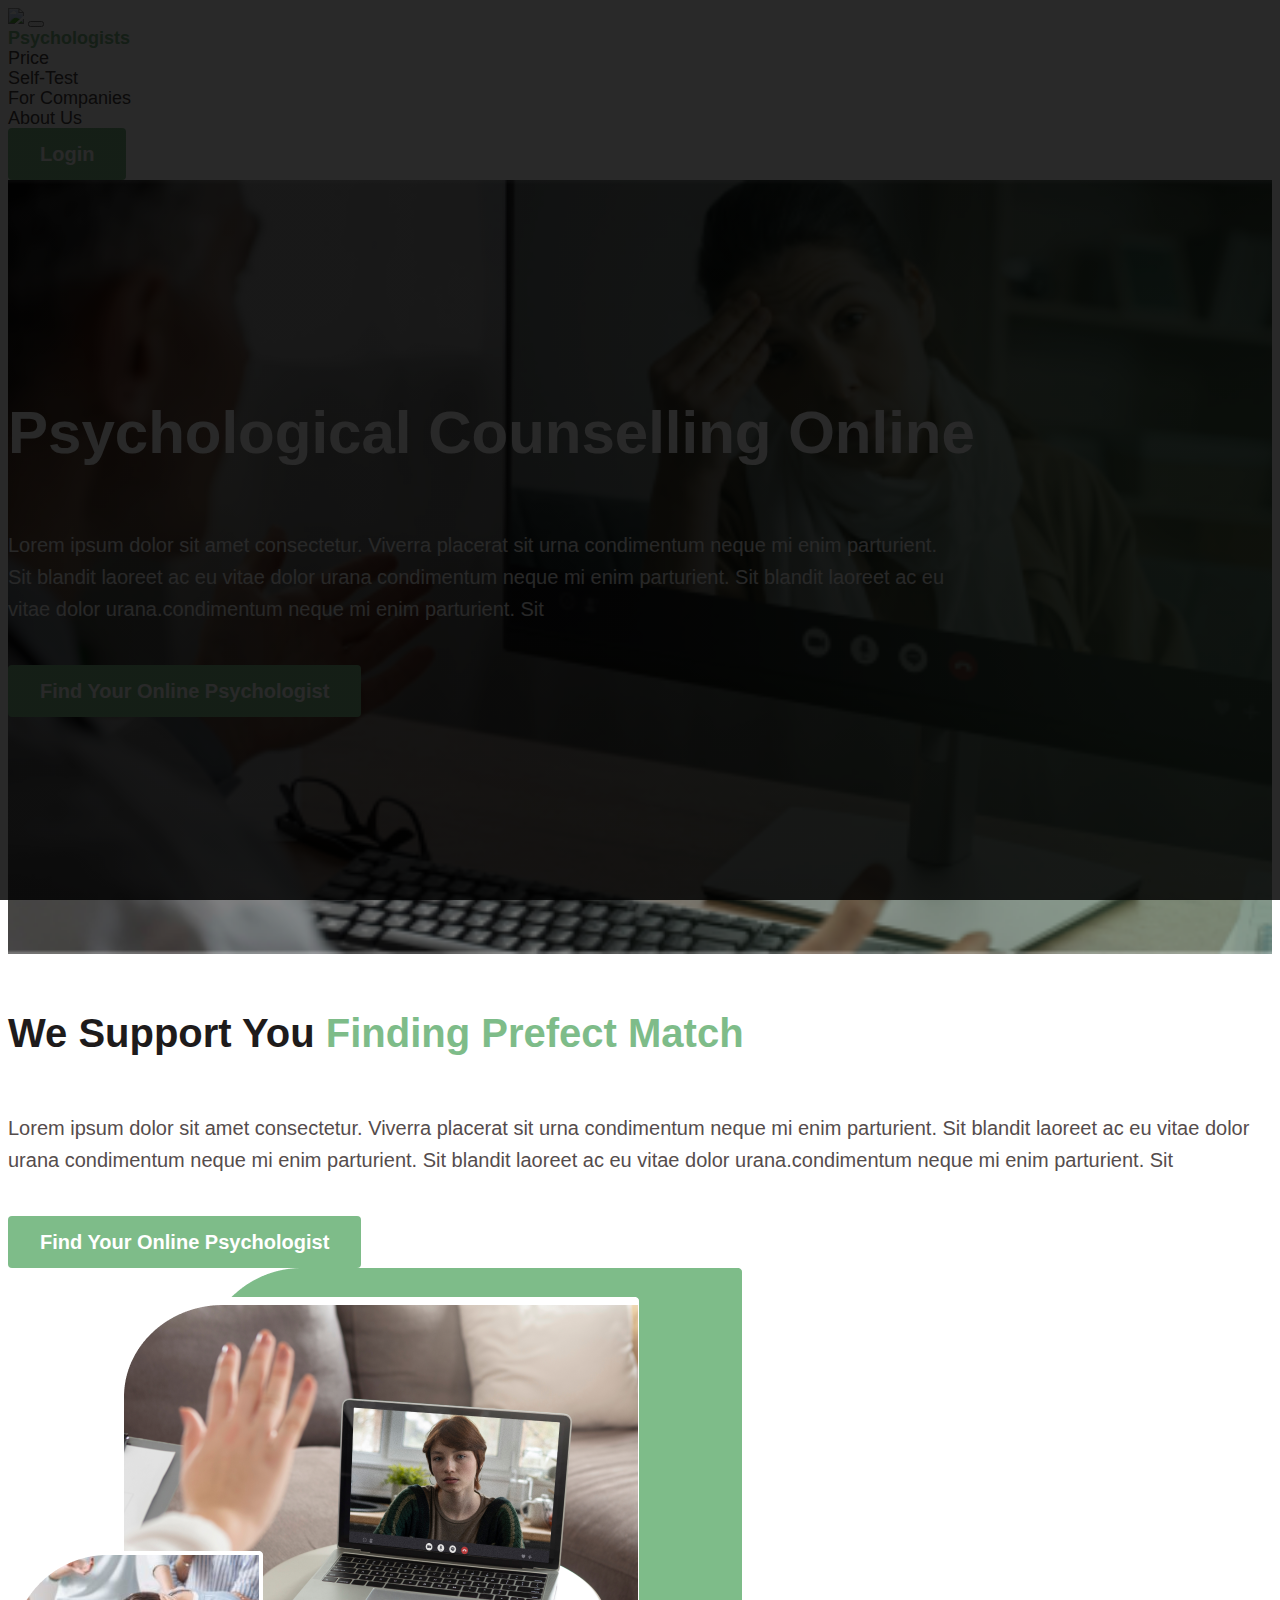
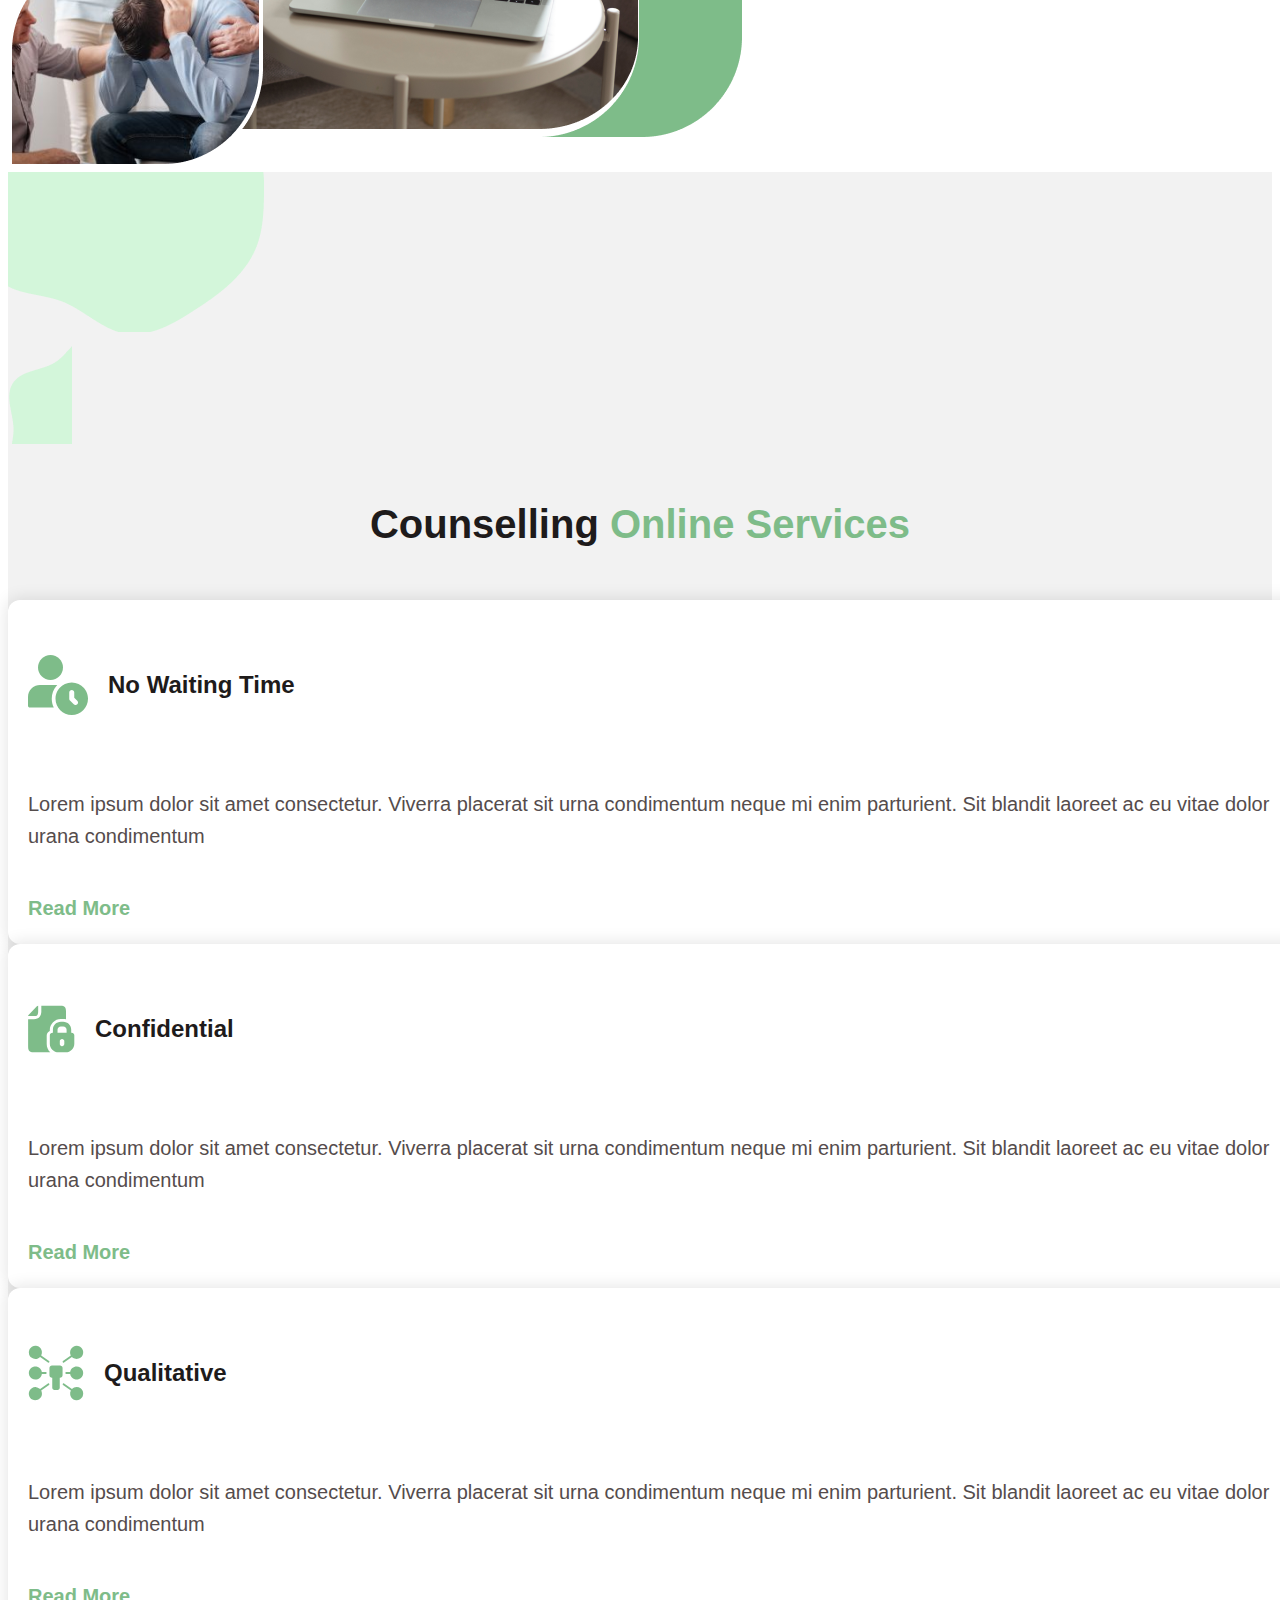
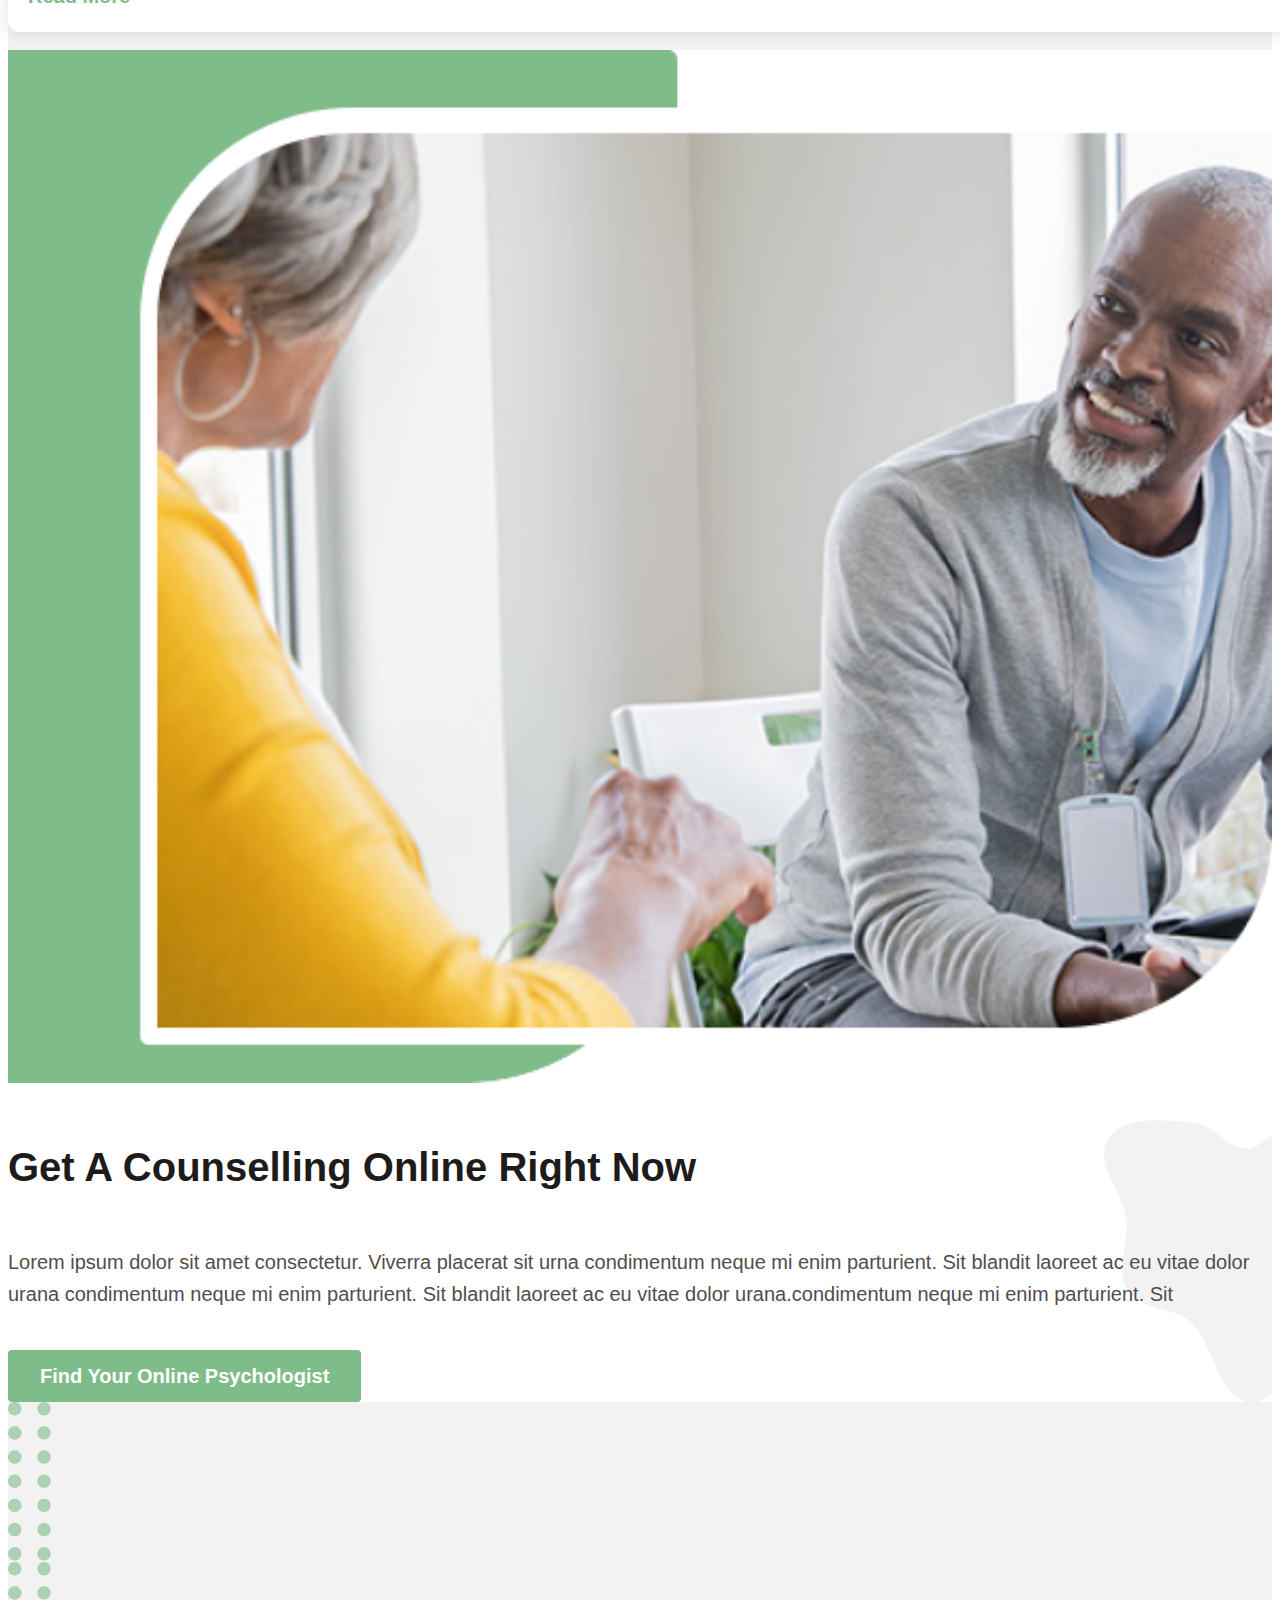
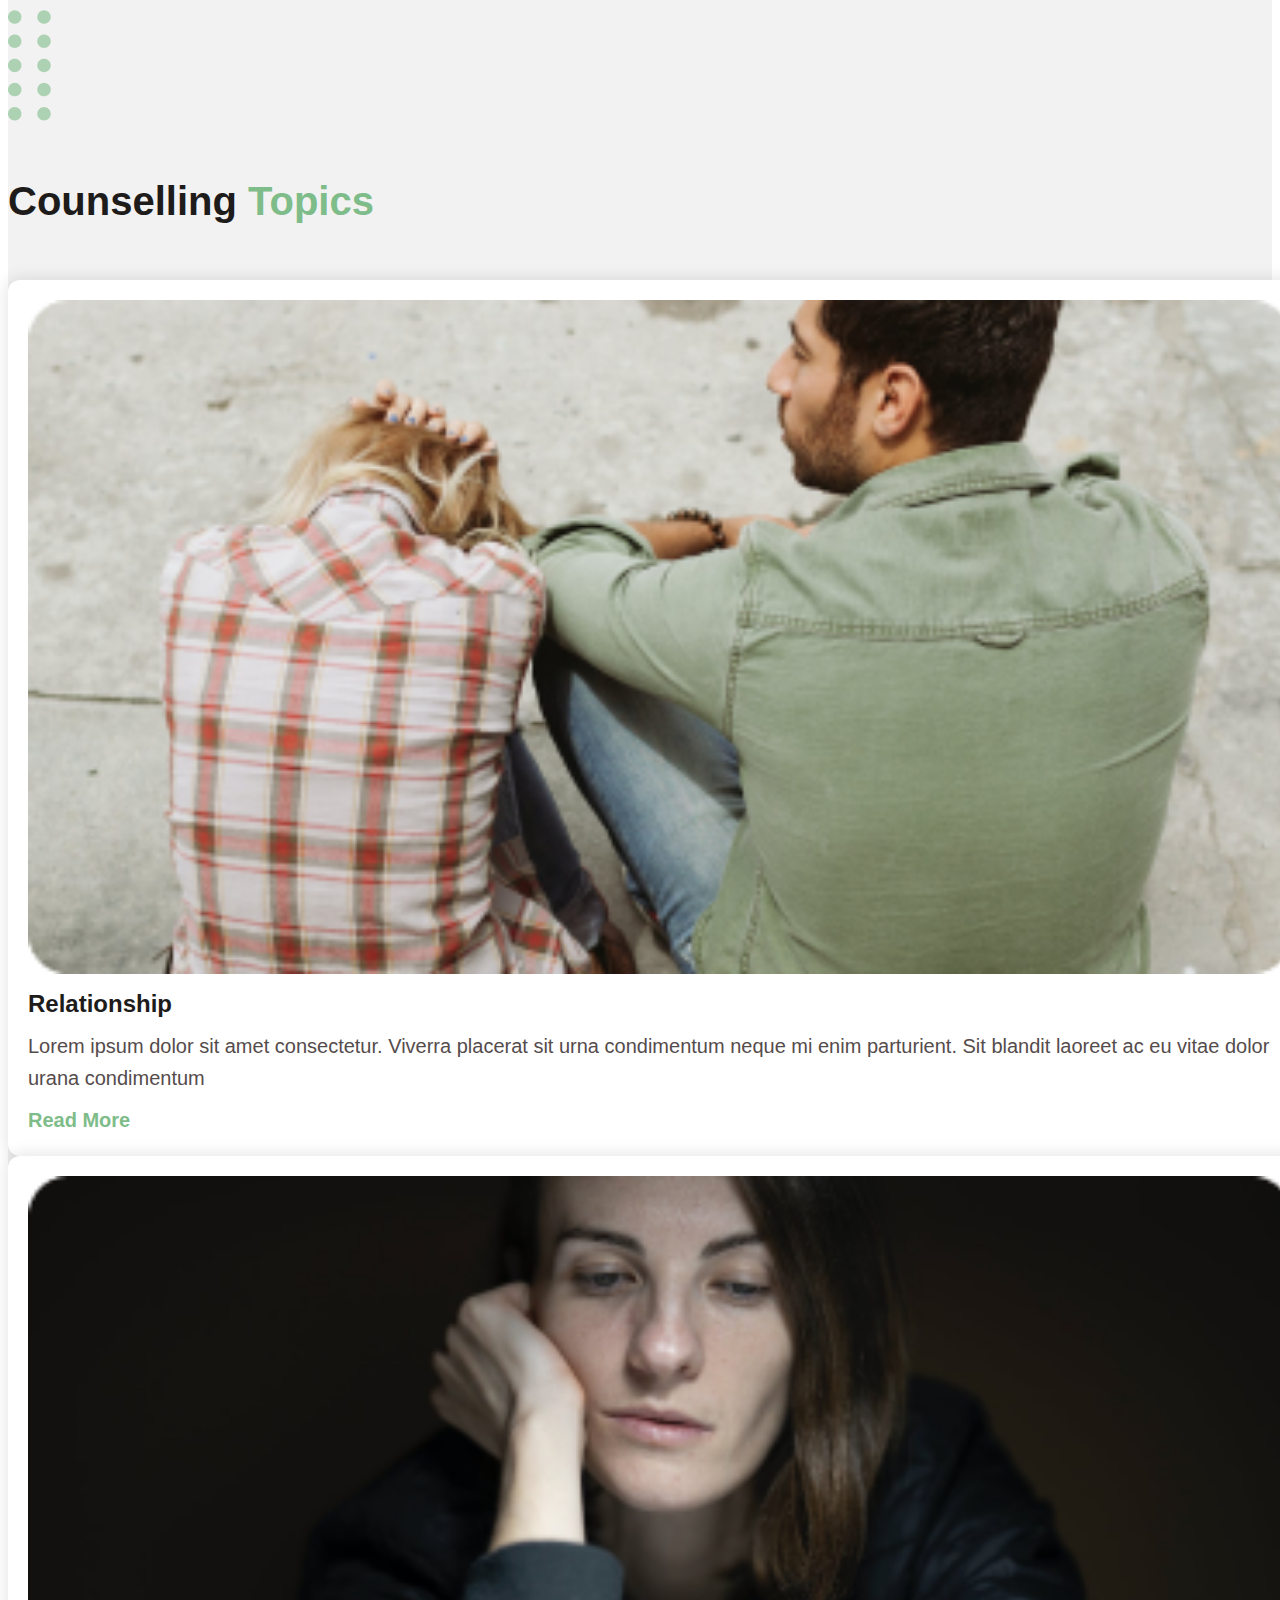
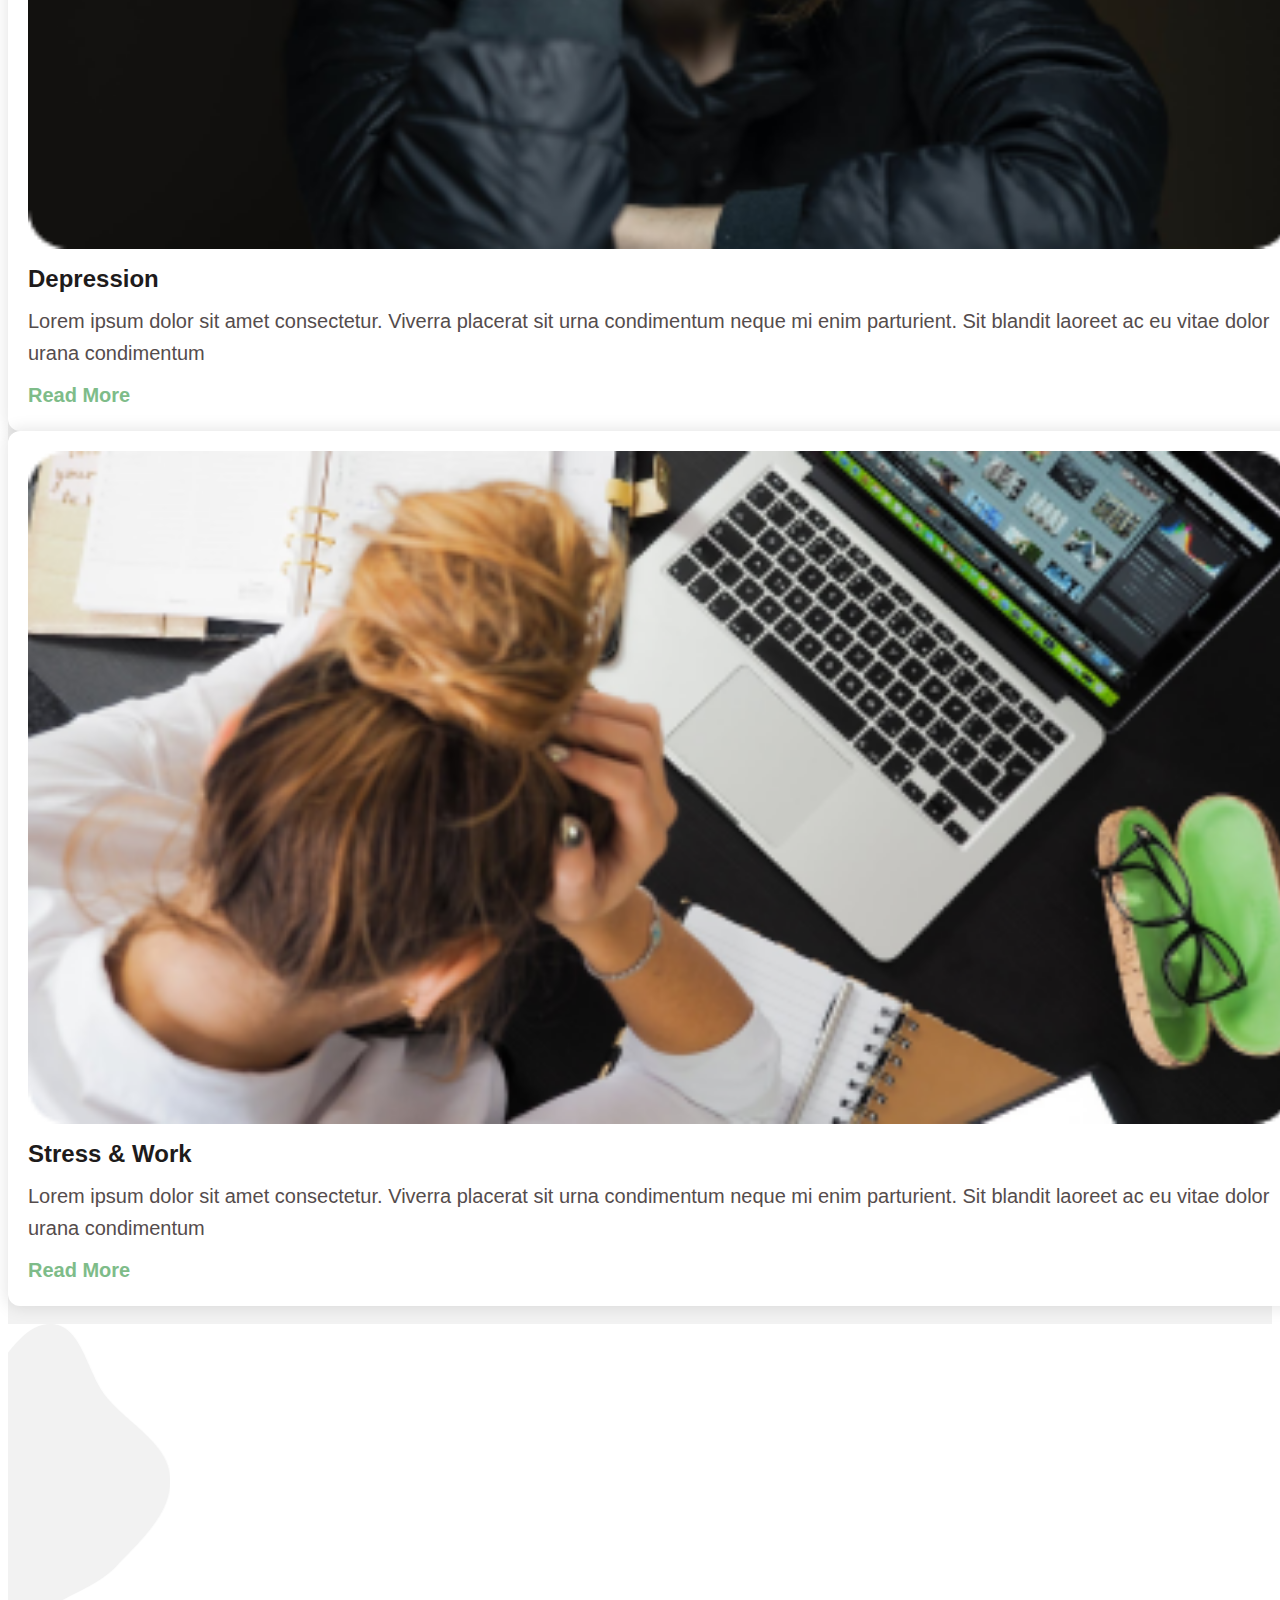
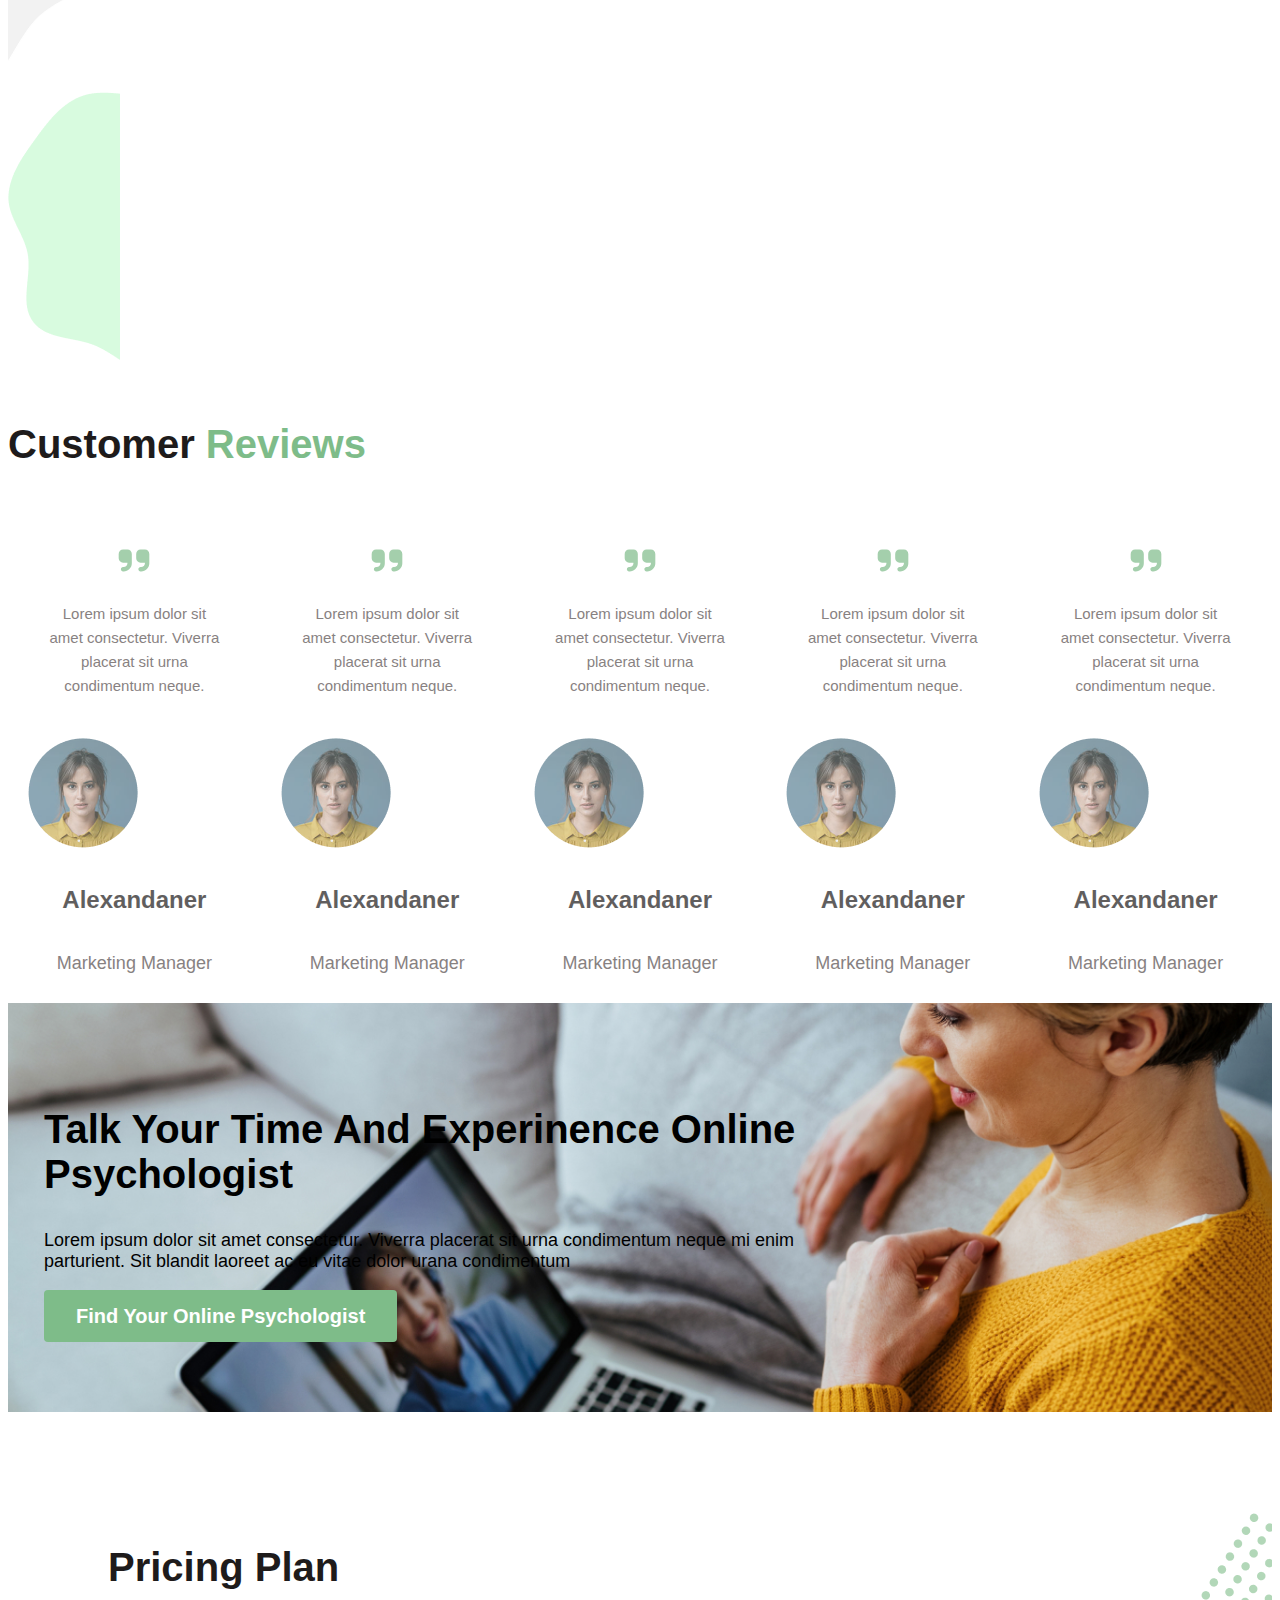
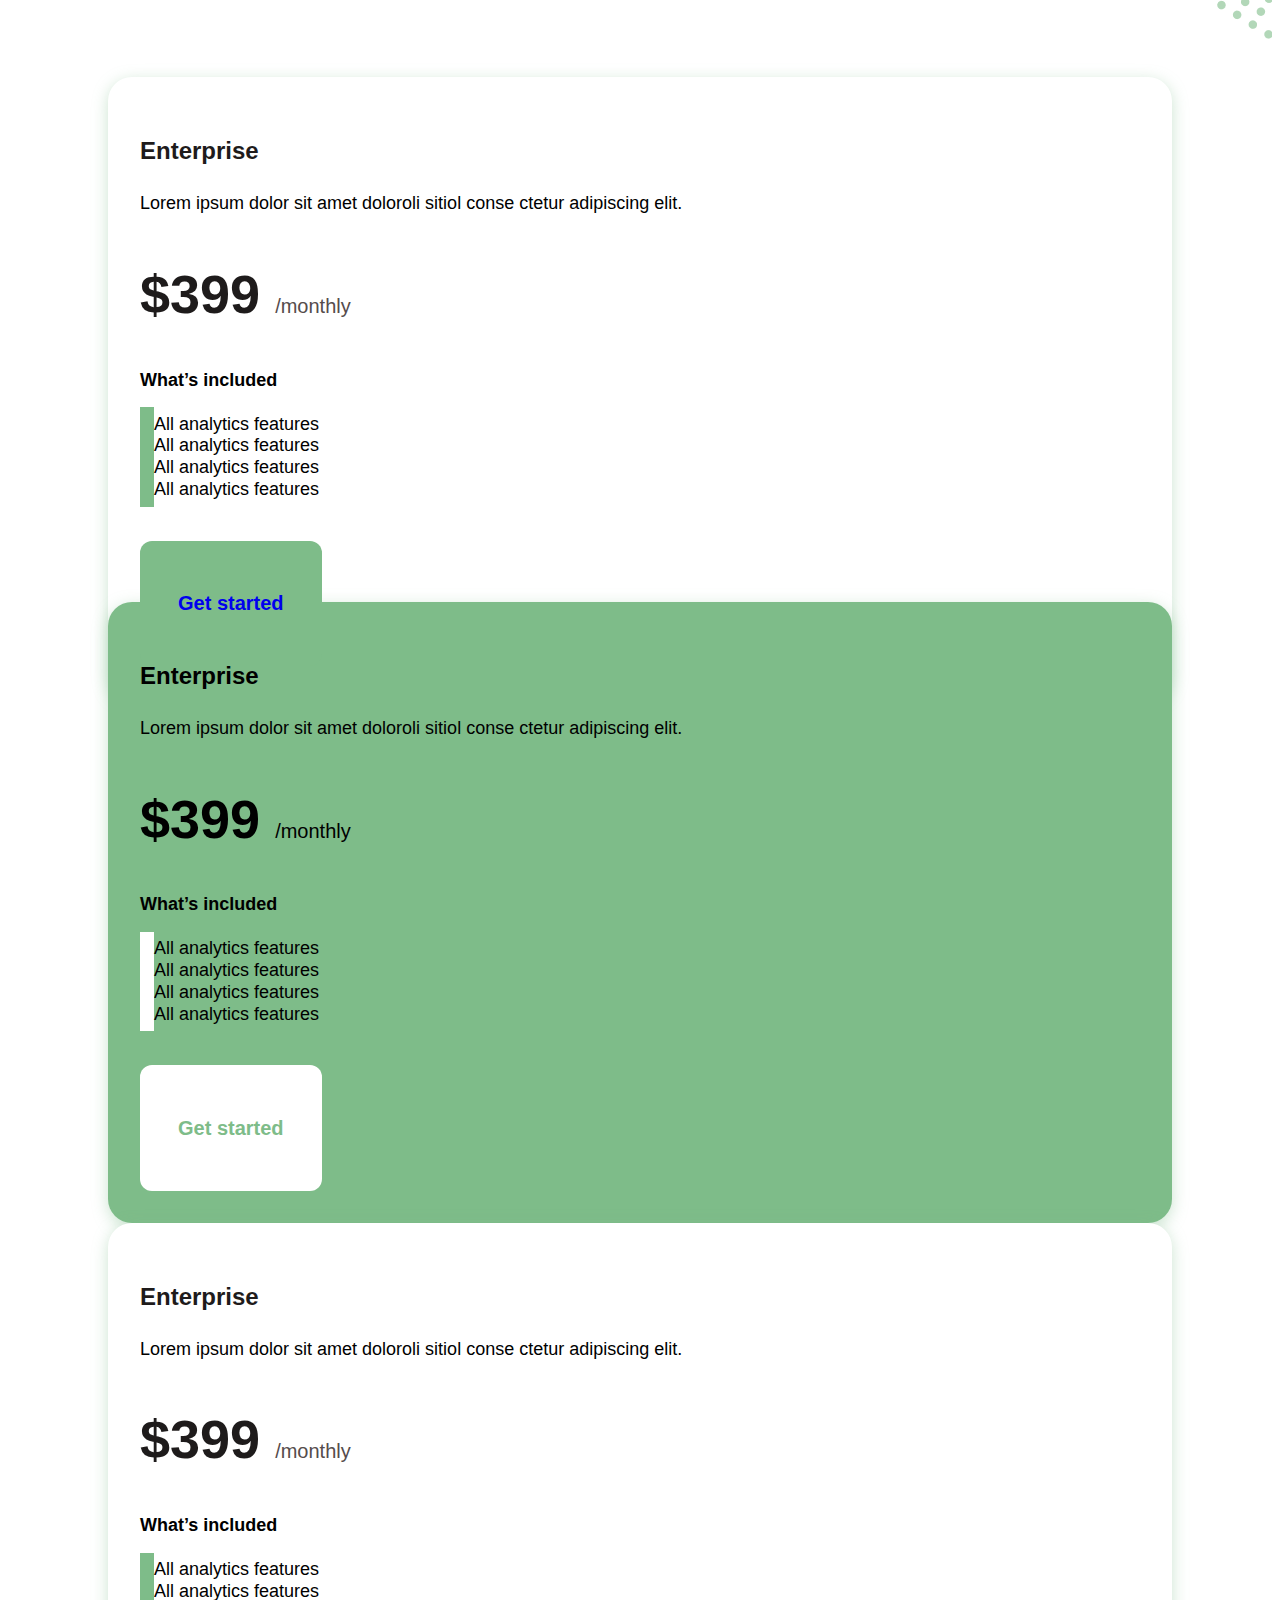
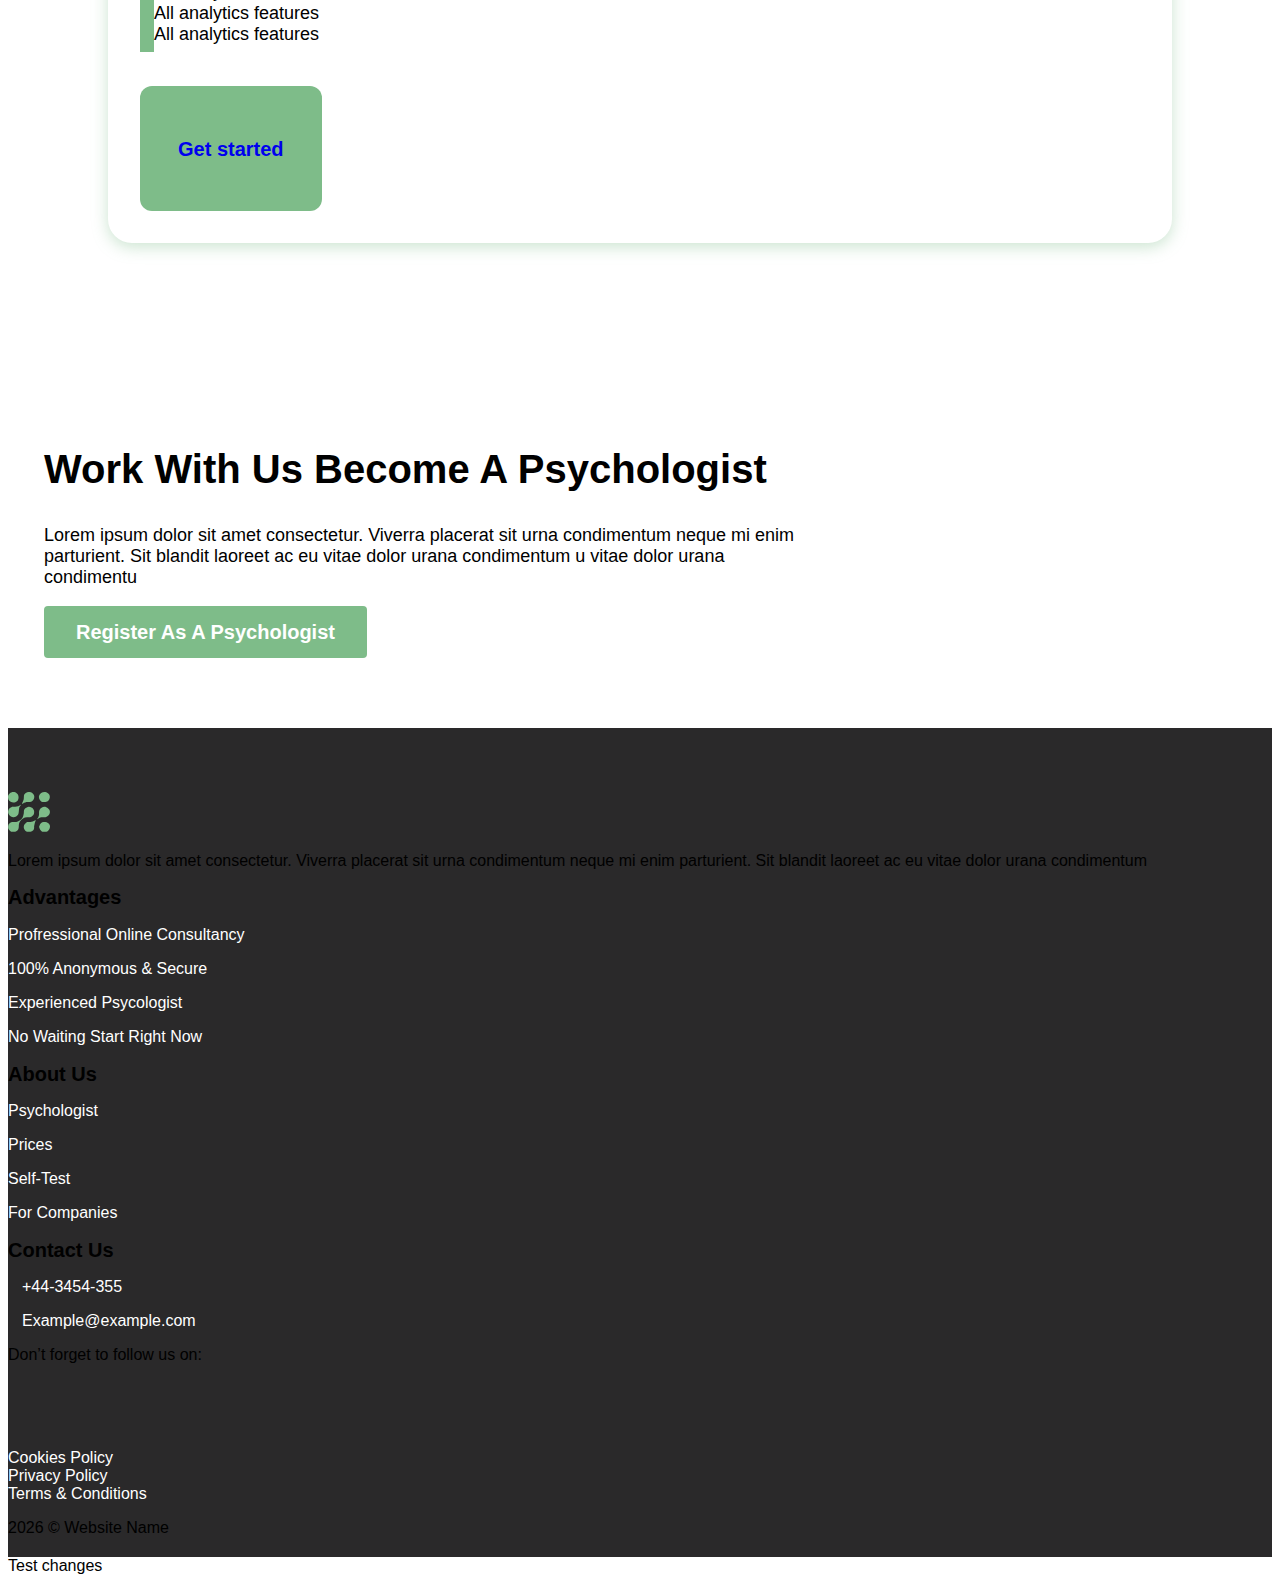
==== commit fb277400: "Testing Commit" ====
--- a/index.html
+++ b/index.html
@@ -404,4 +404,5 @@
         });
     </script>
 </body>
-</html>+</html>
+Test changes 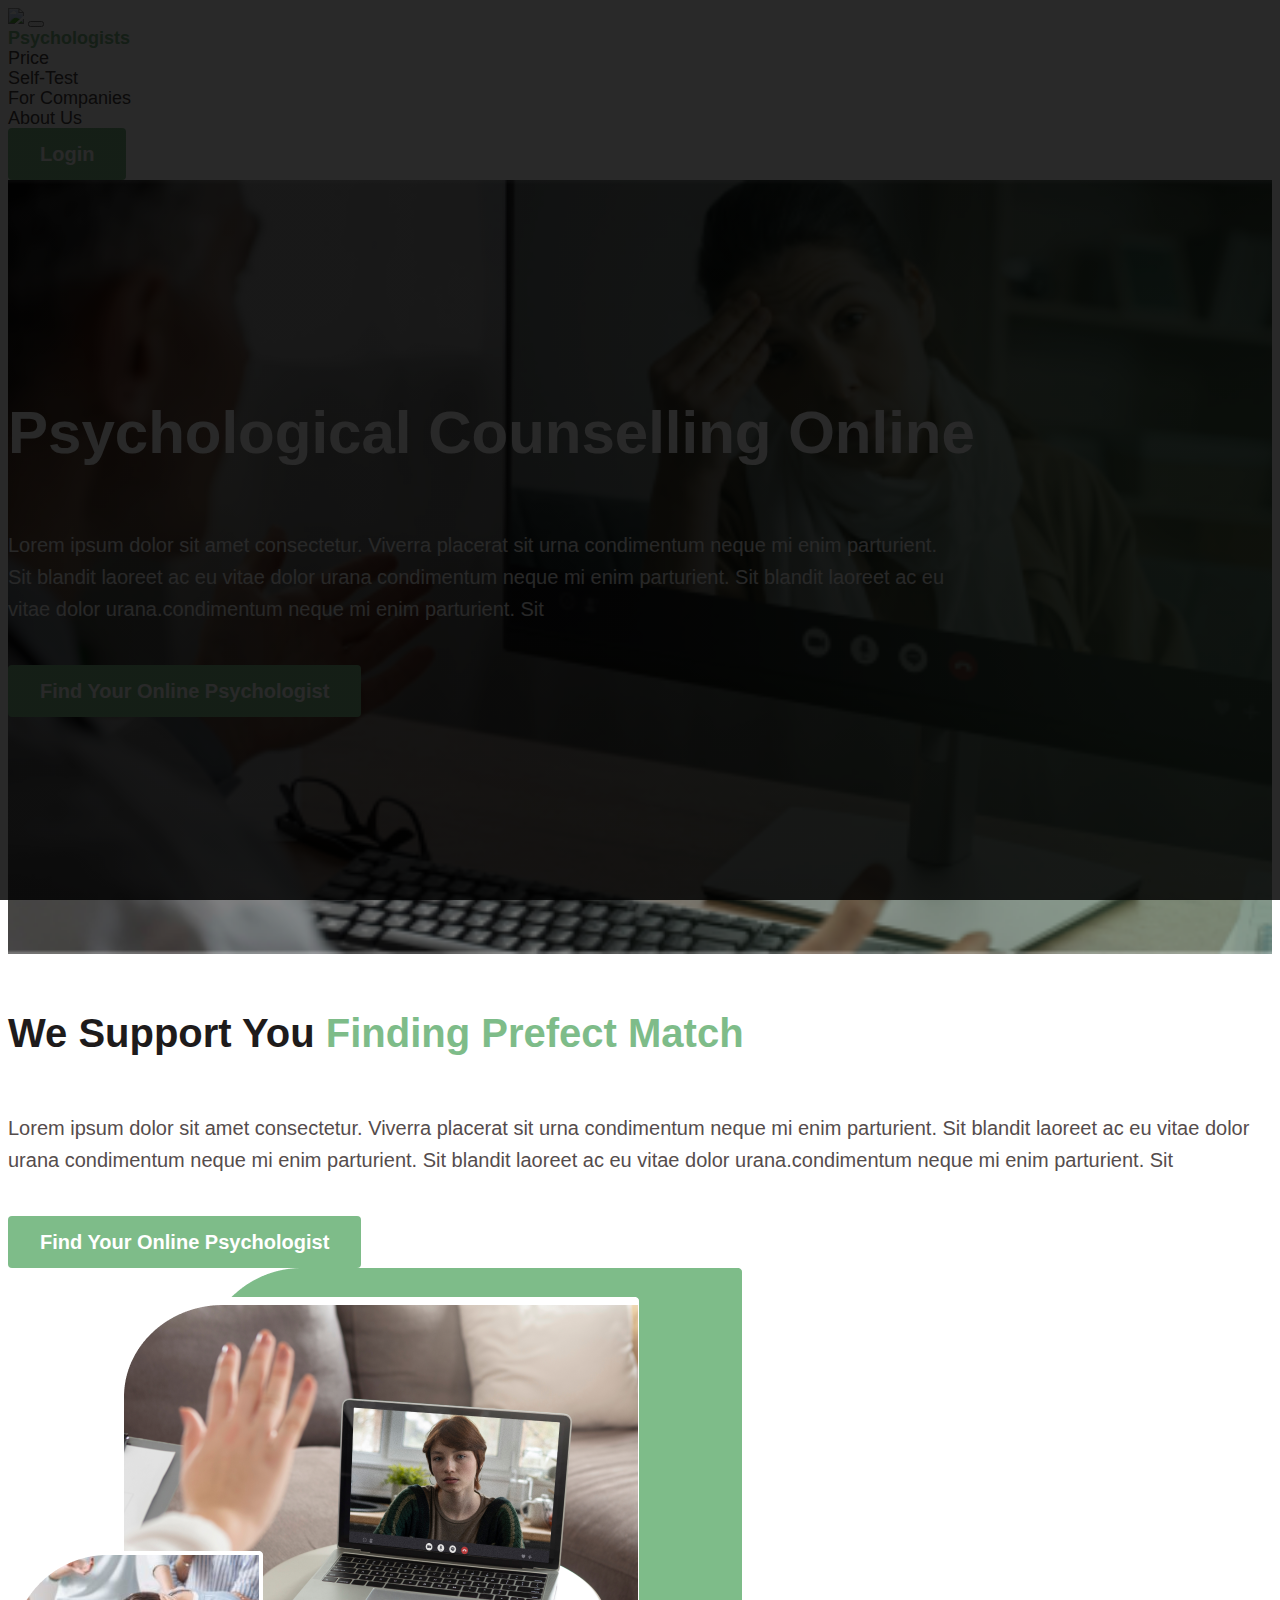
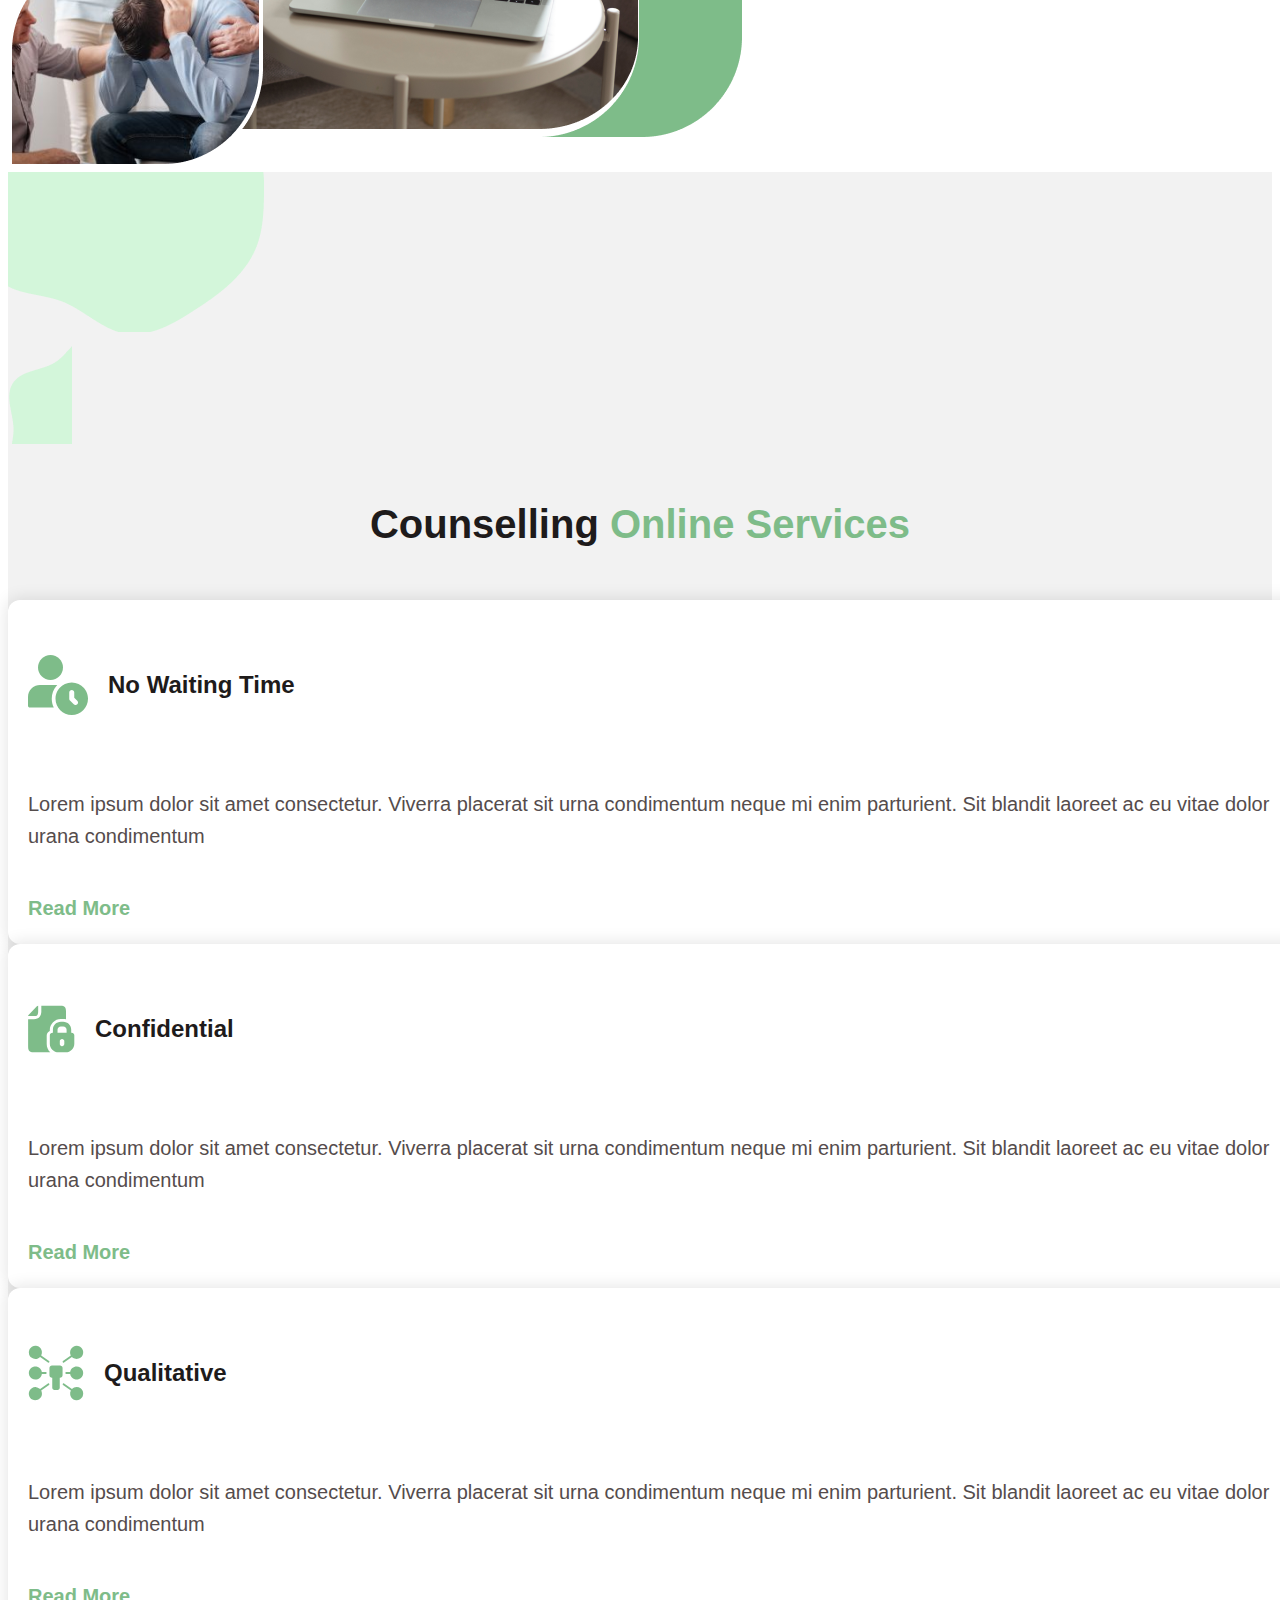
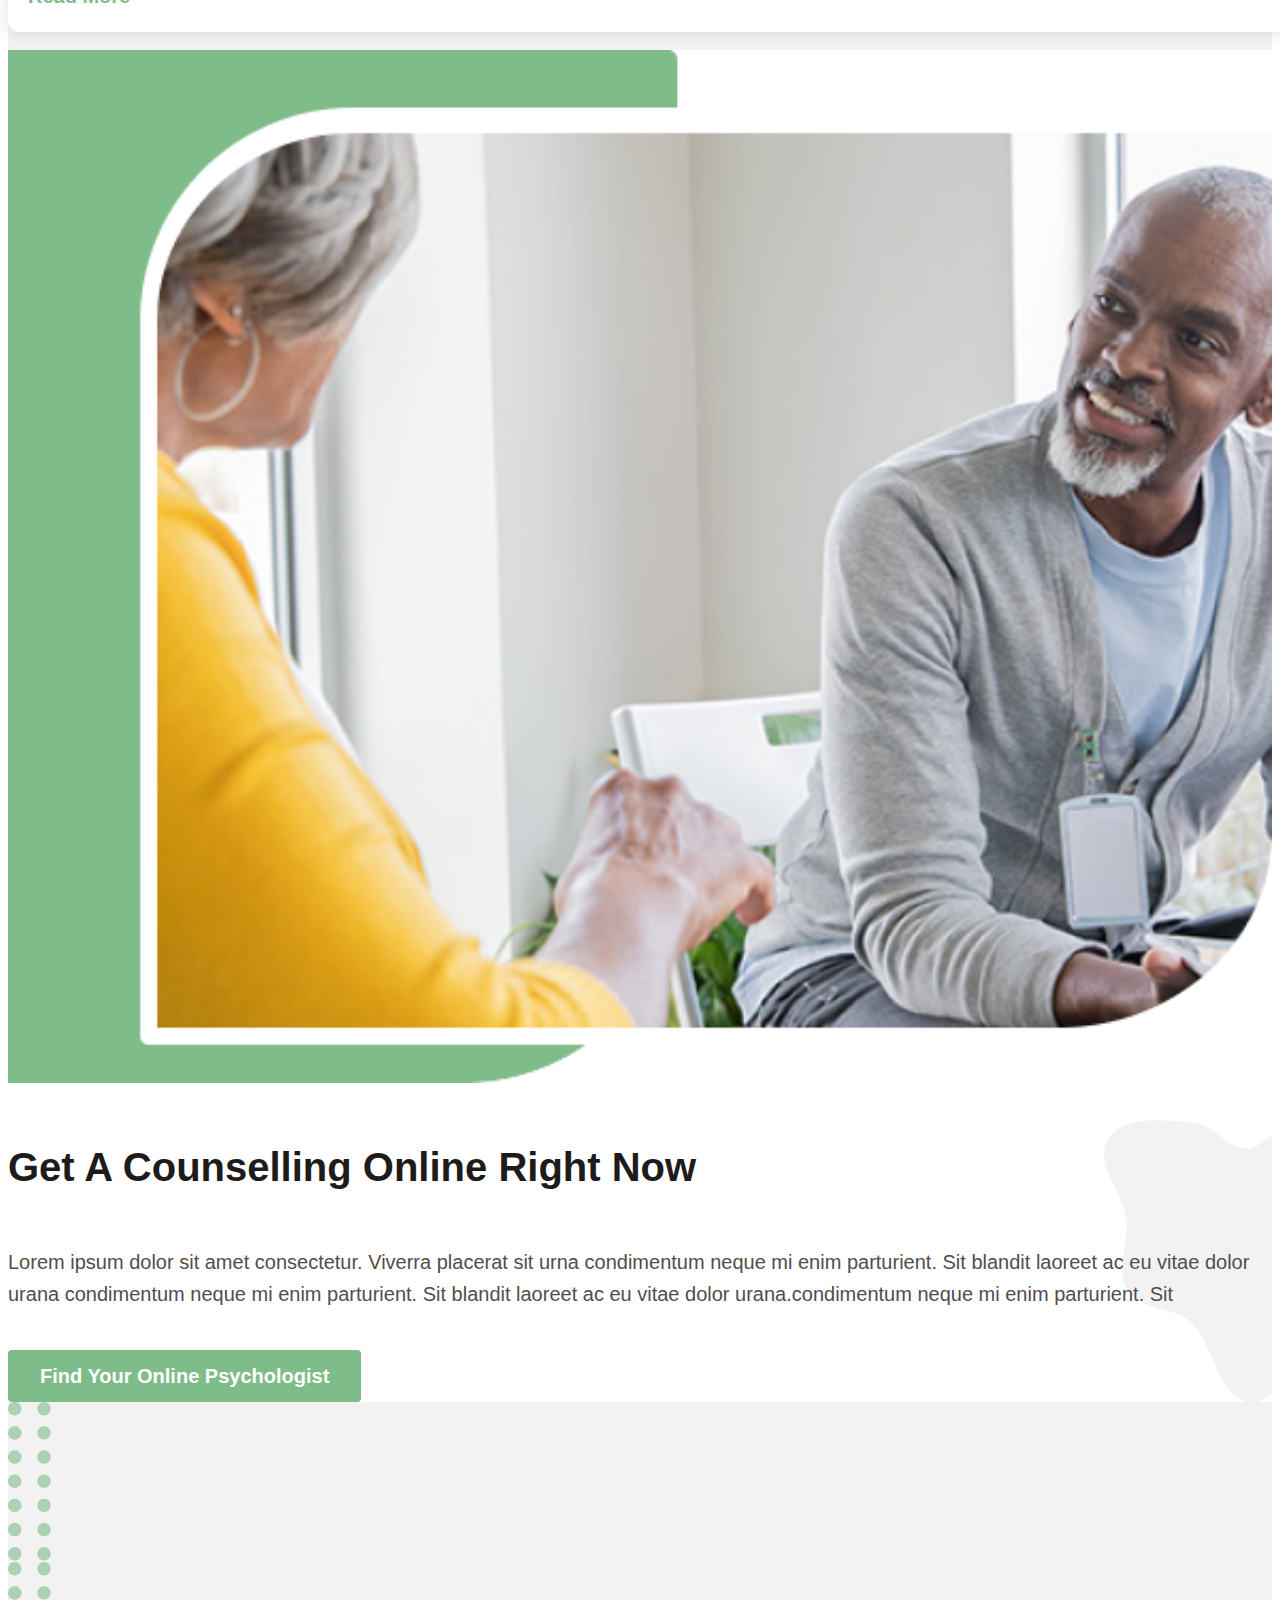
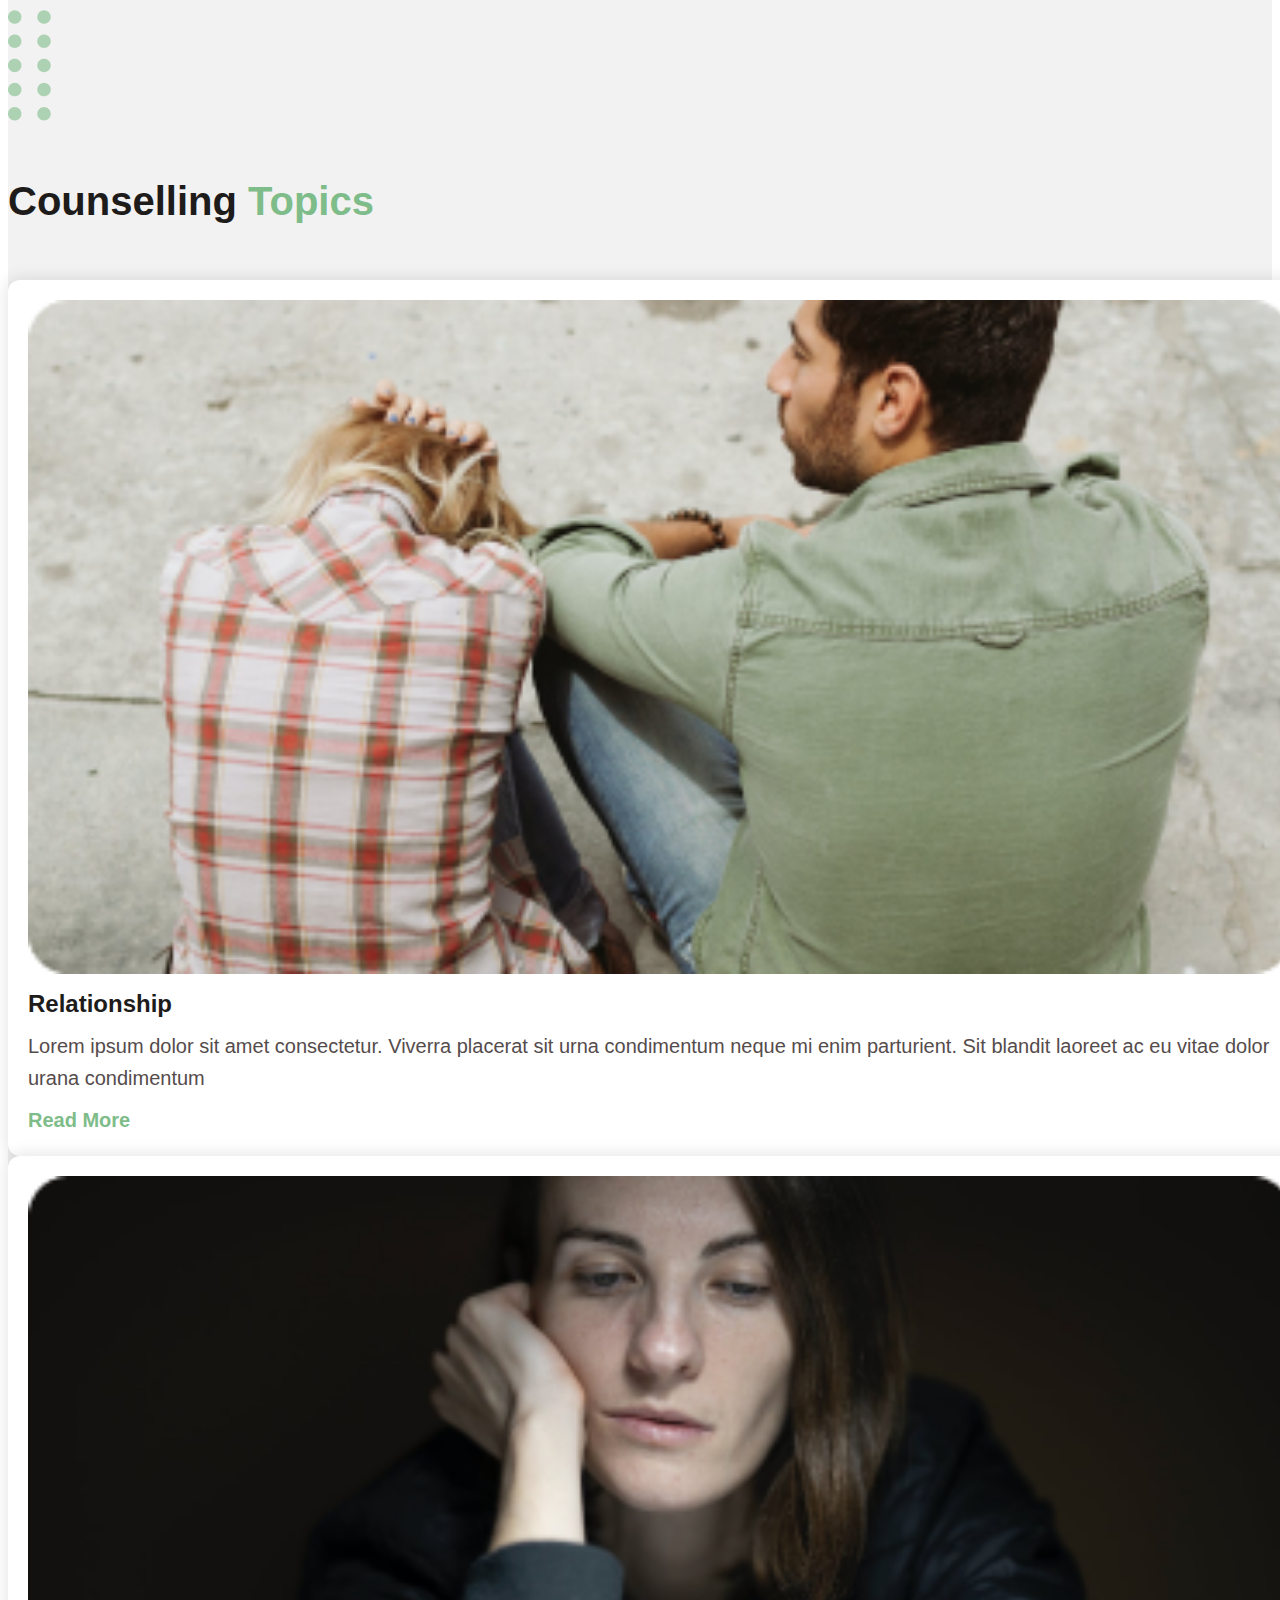
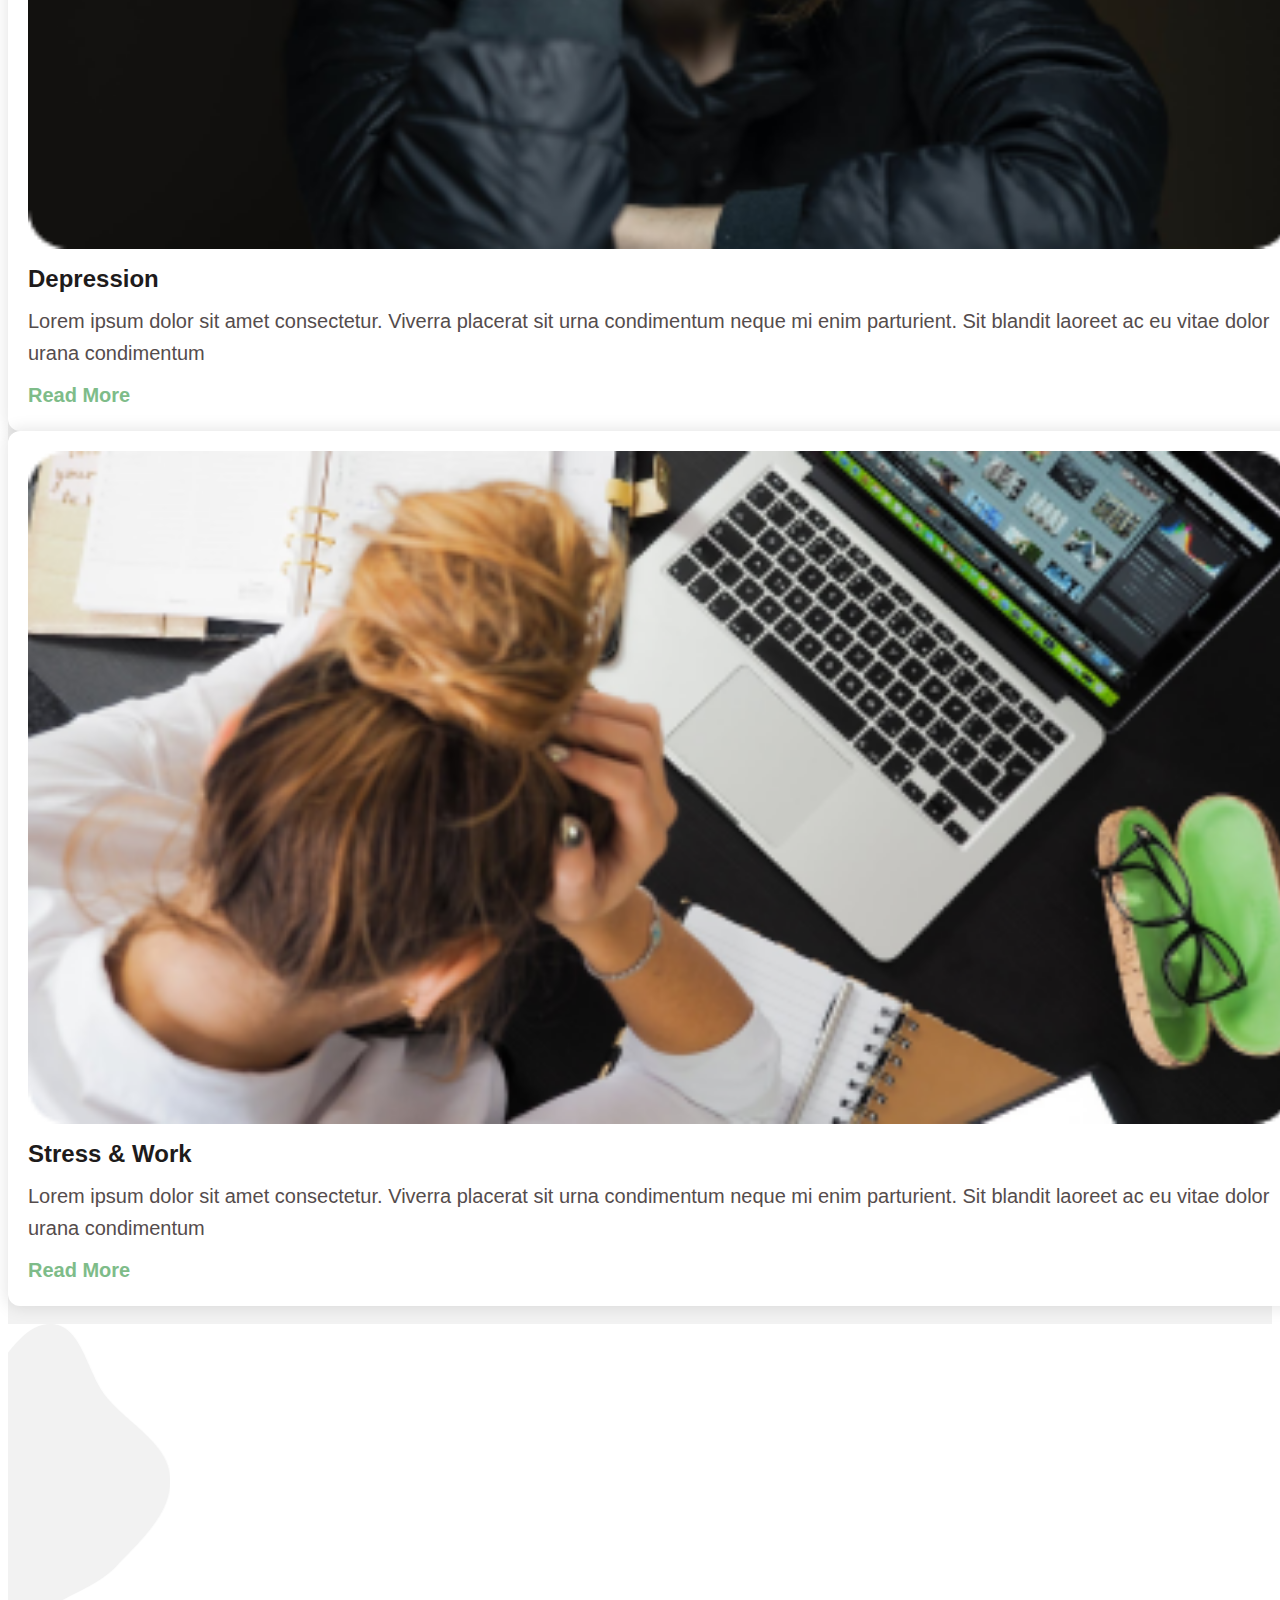
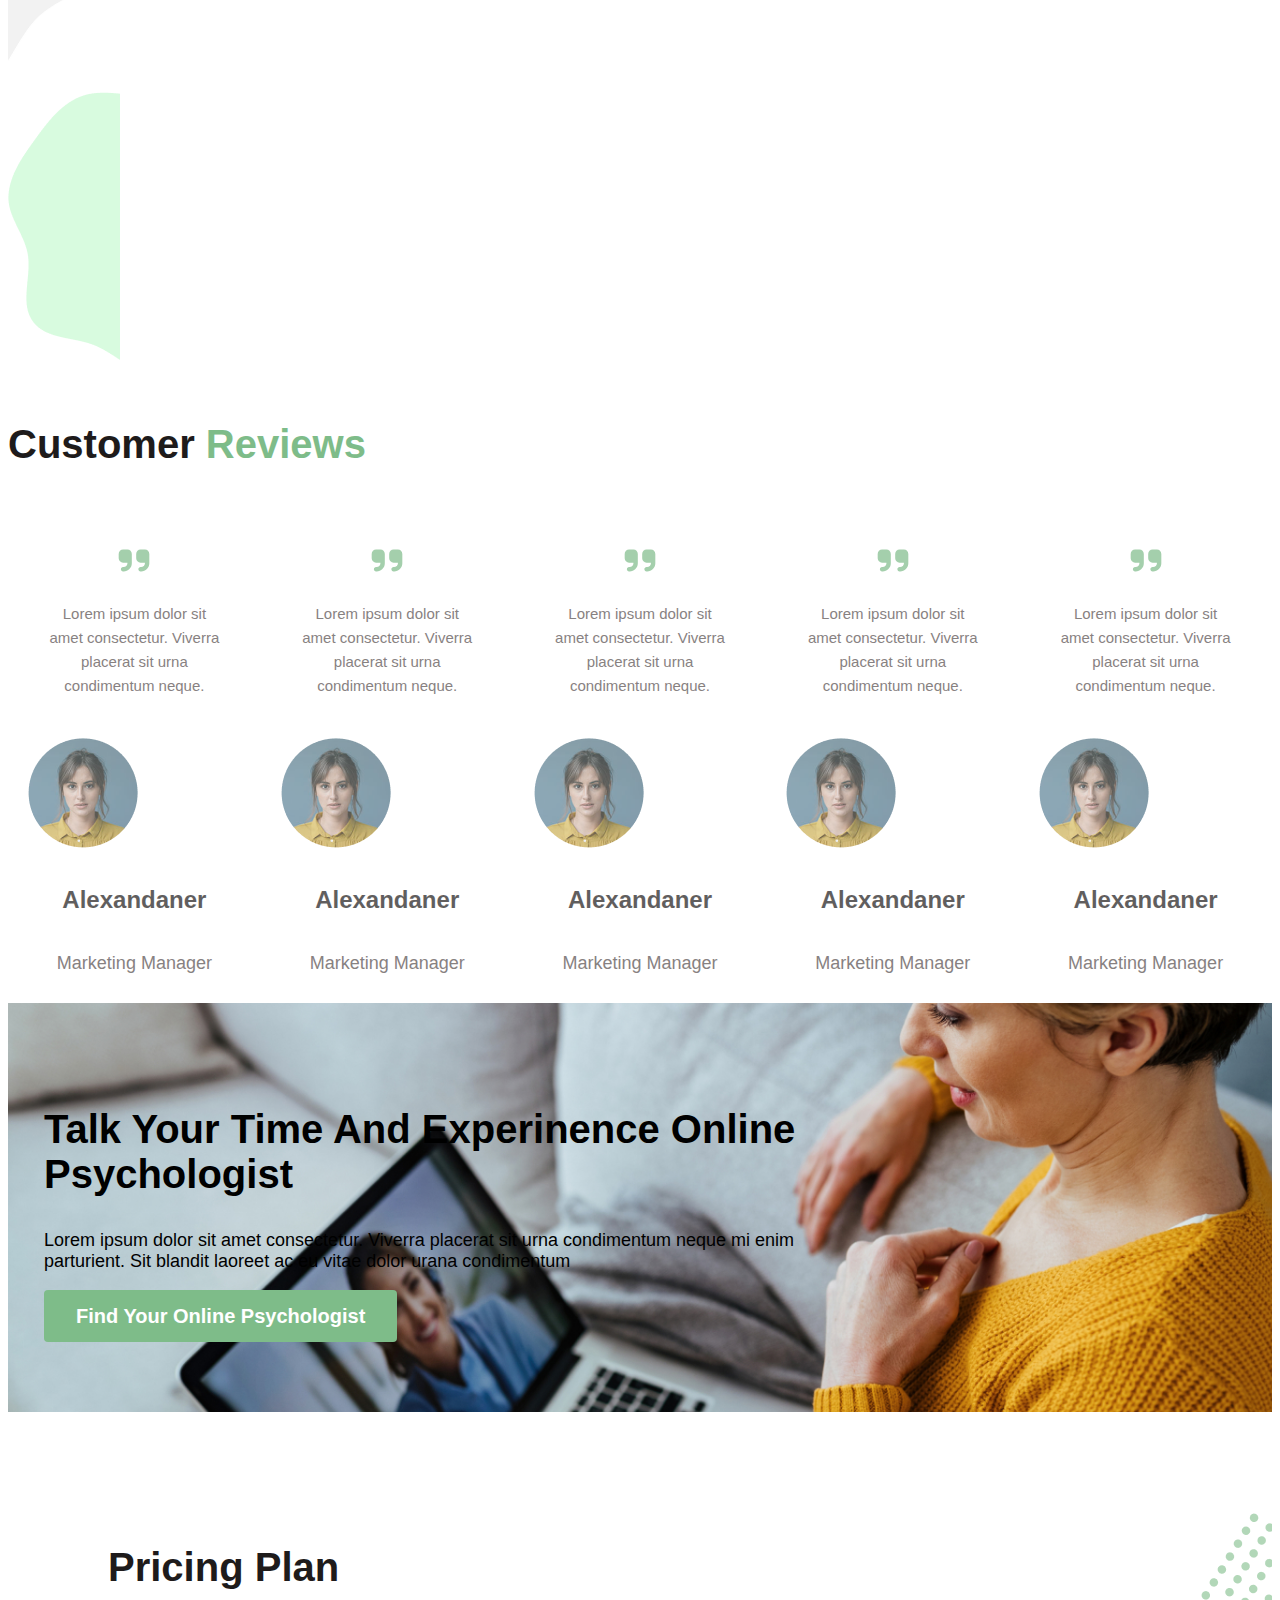
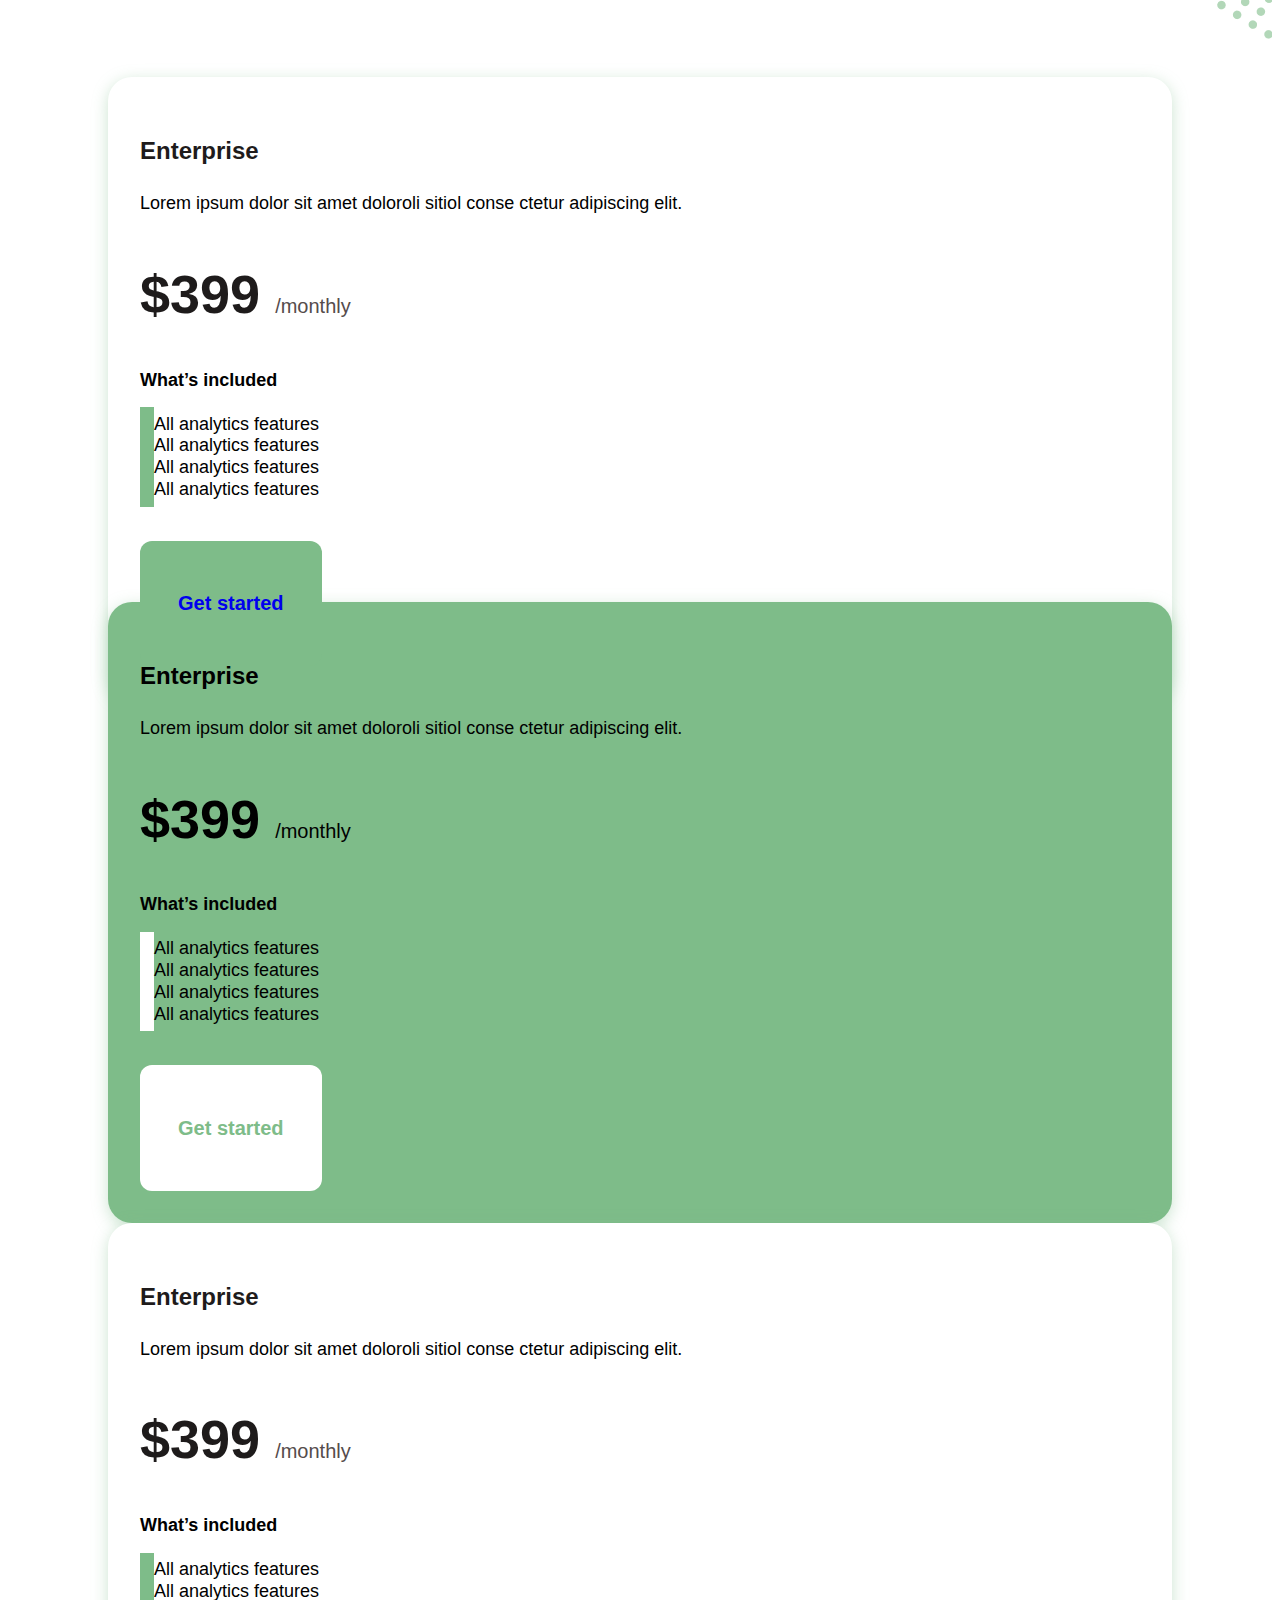
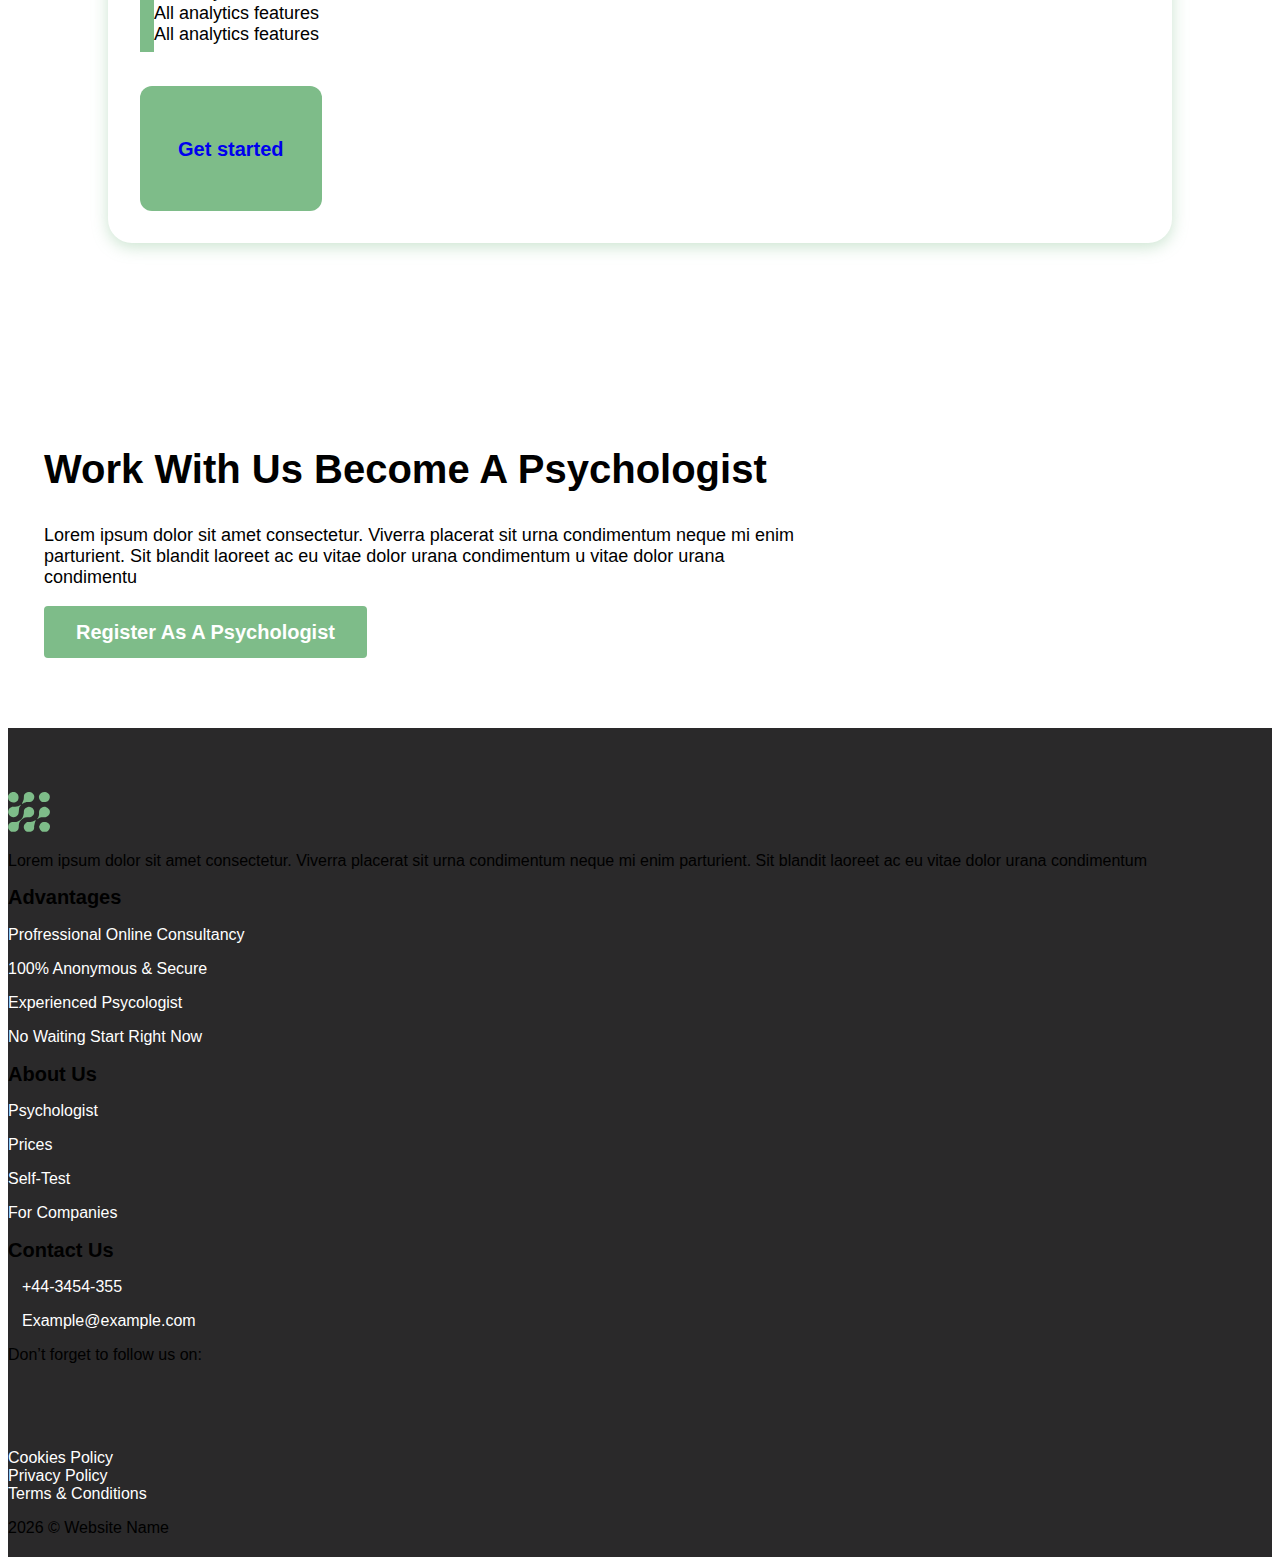
==== commit 4056439a: "Update index.html" ====
--- a/index.html
+++ b/index.html
@@ -404,5 +404,4 @@
         });
     </script>
 </body>
-</html>
-Test changes +</html>